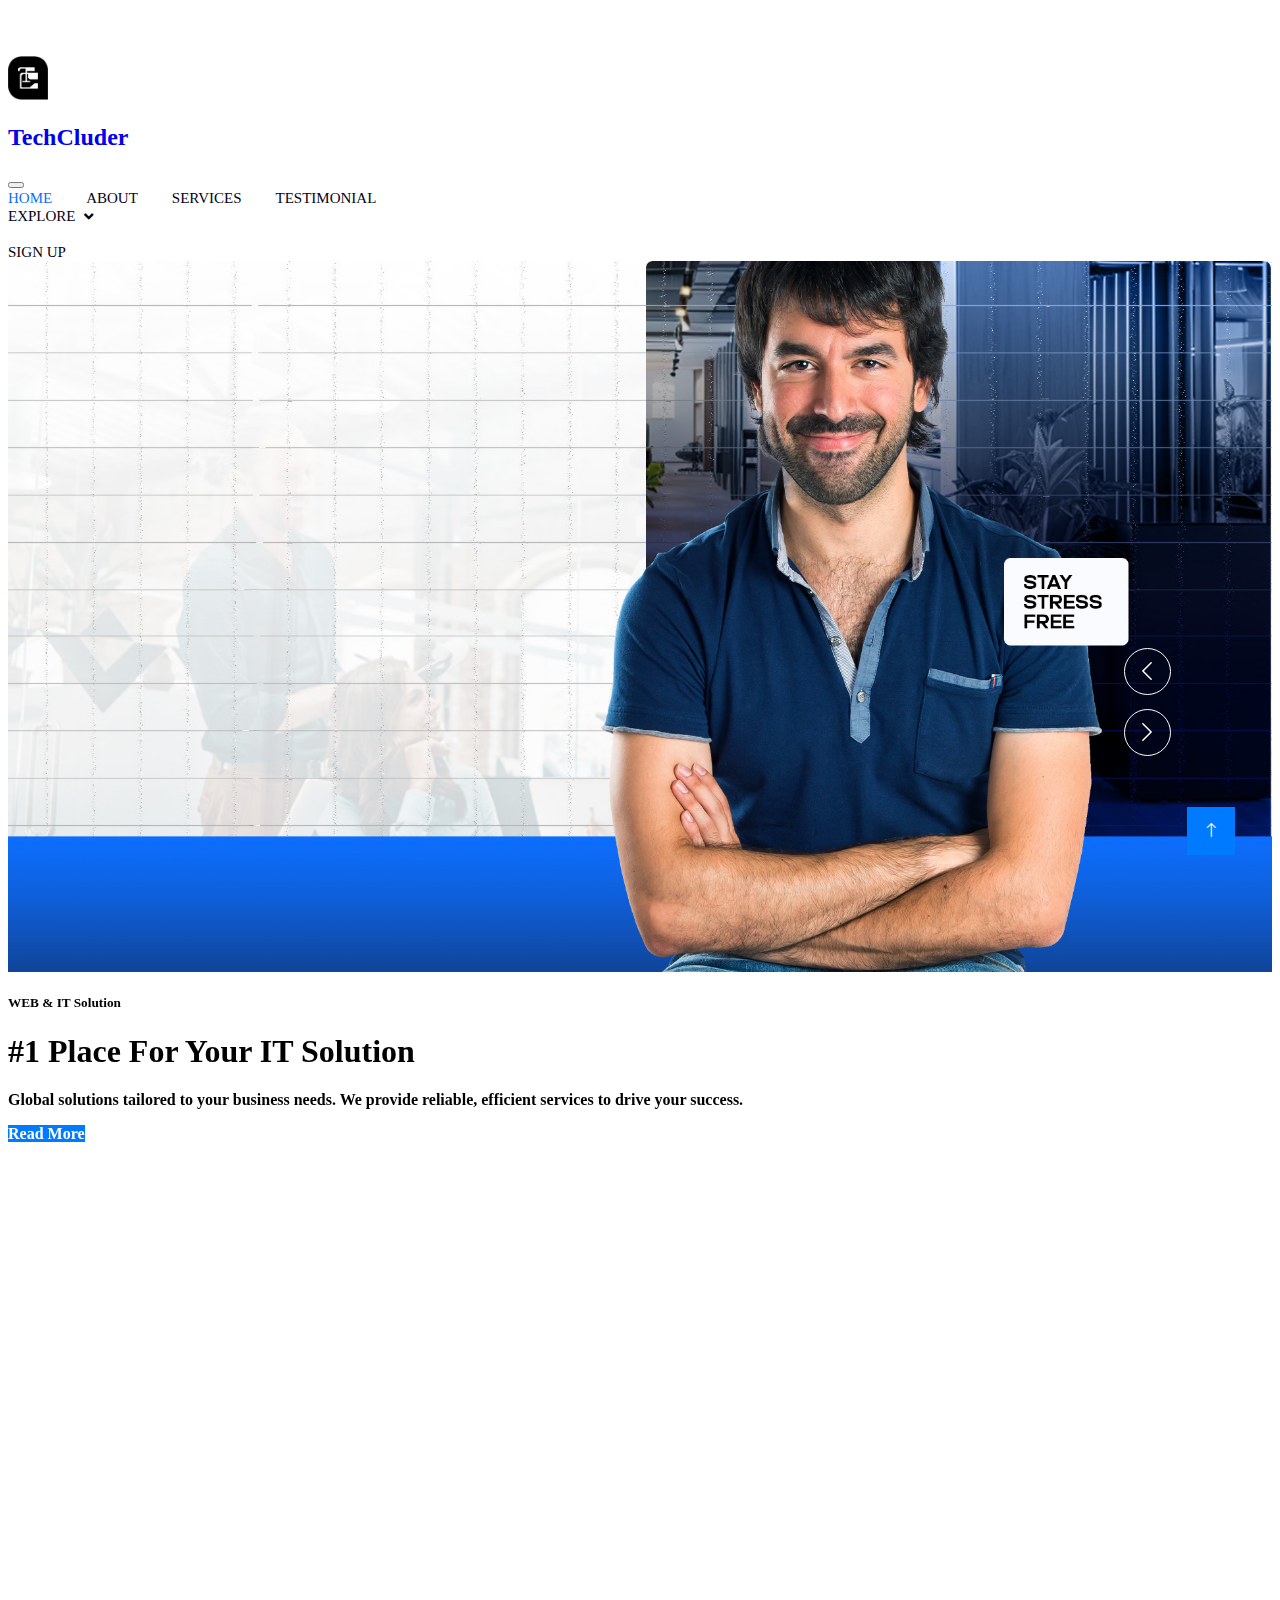
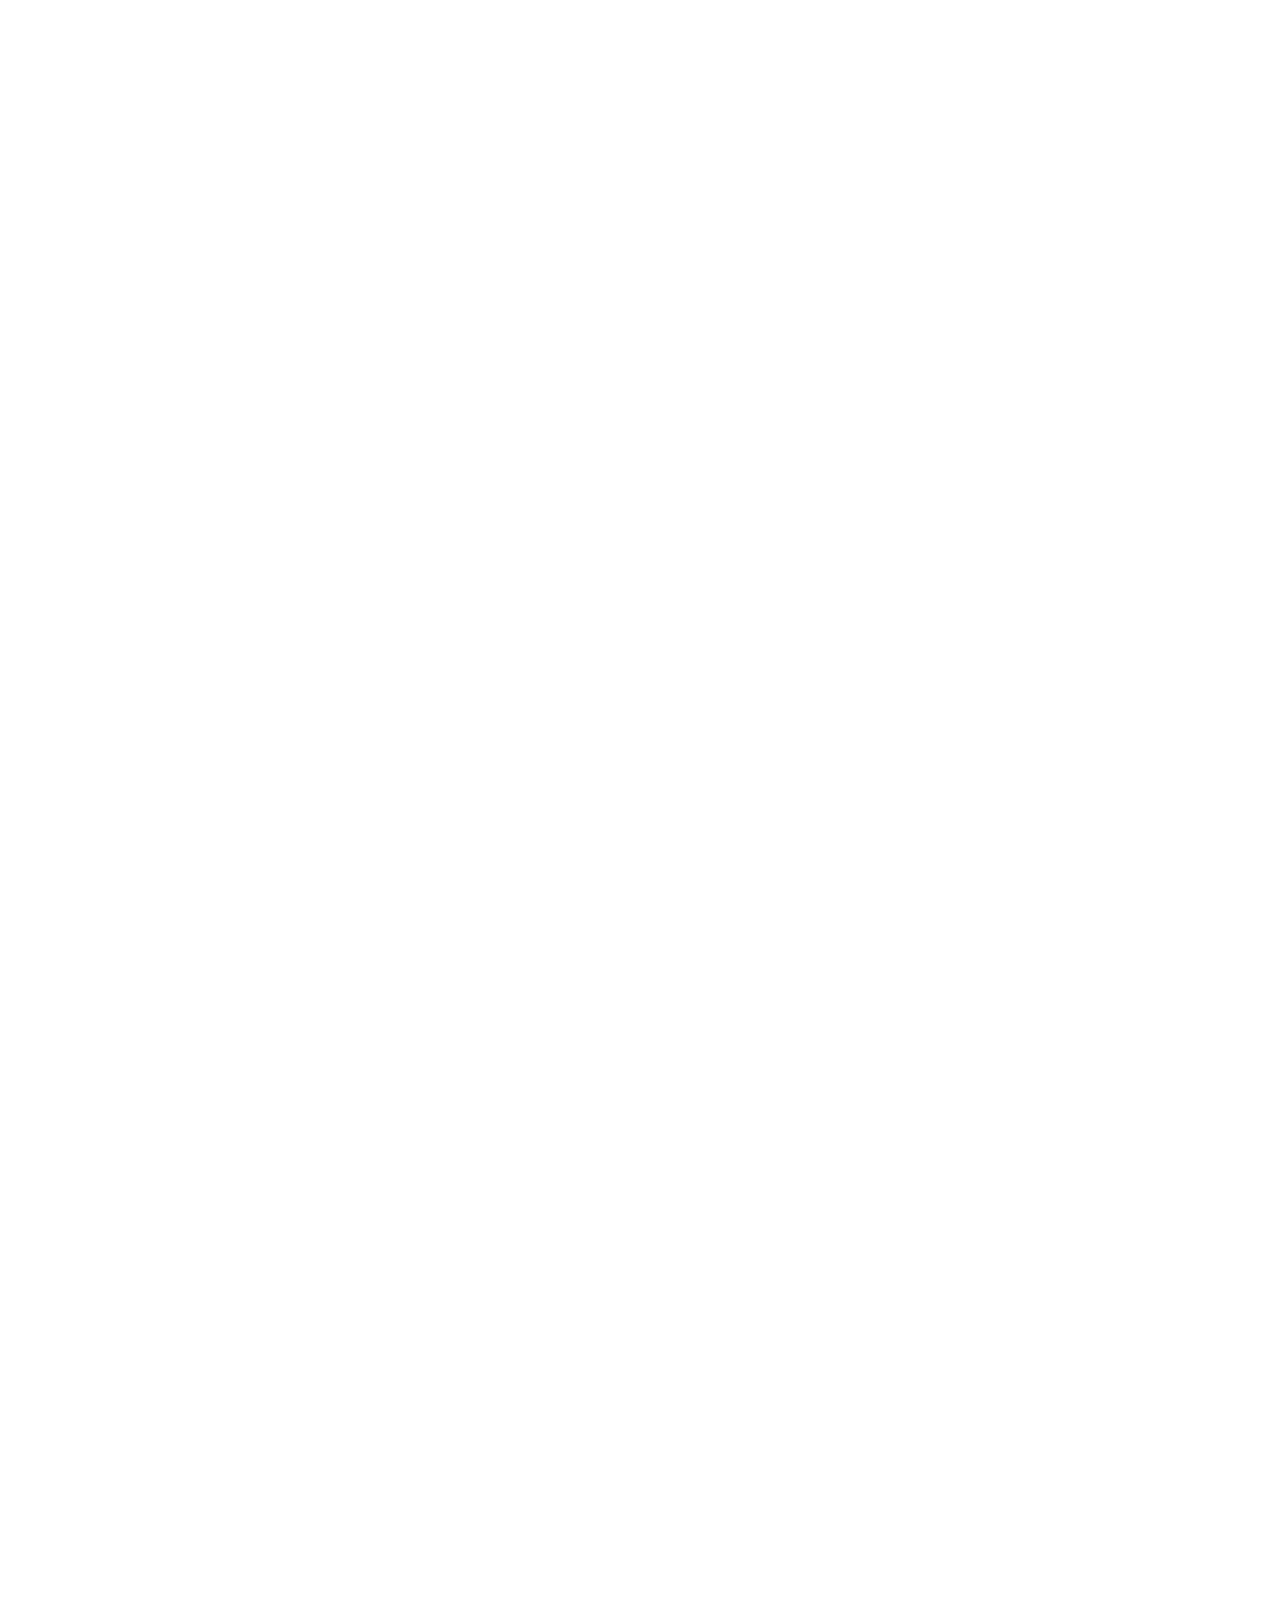
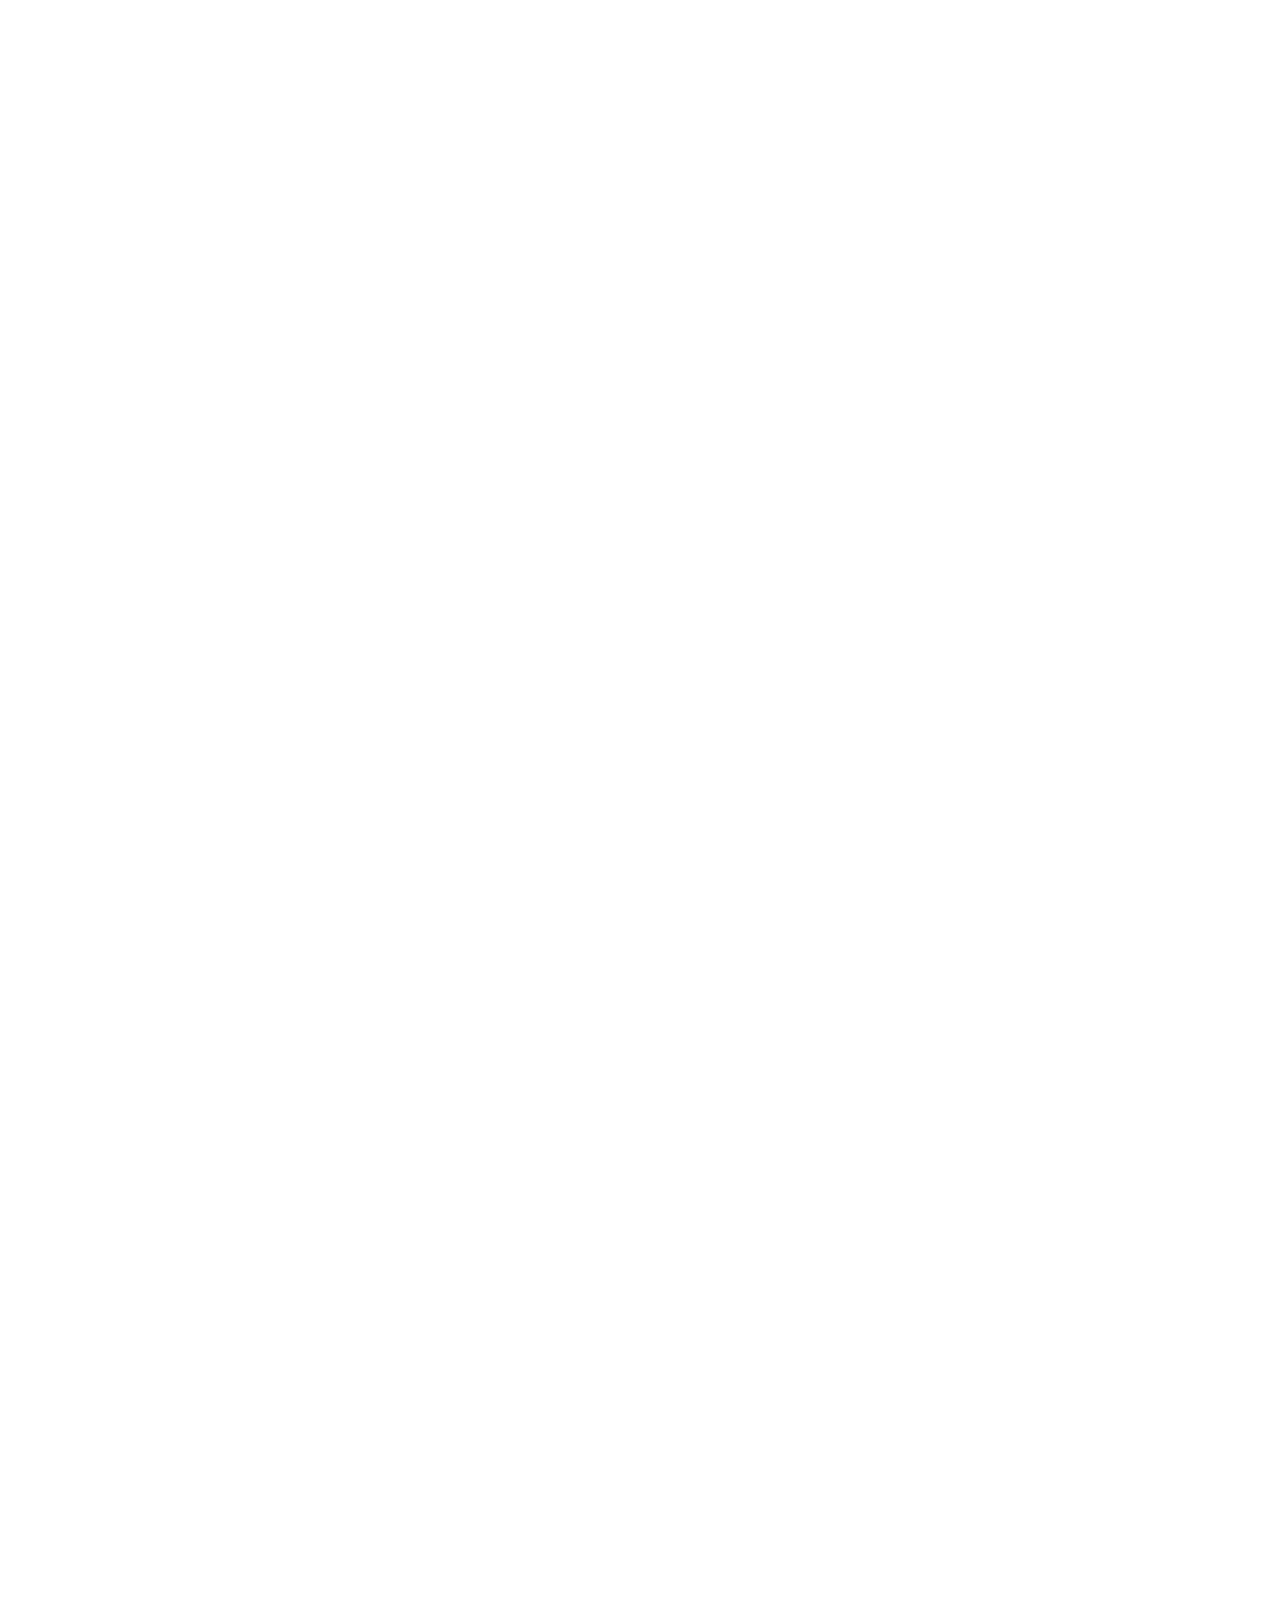
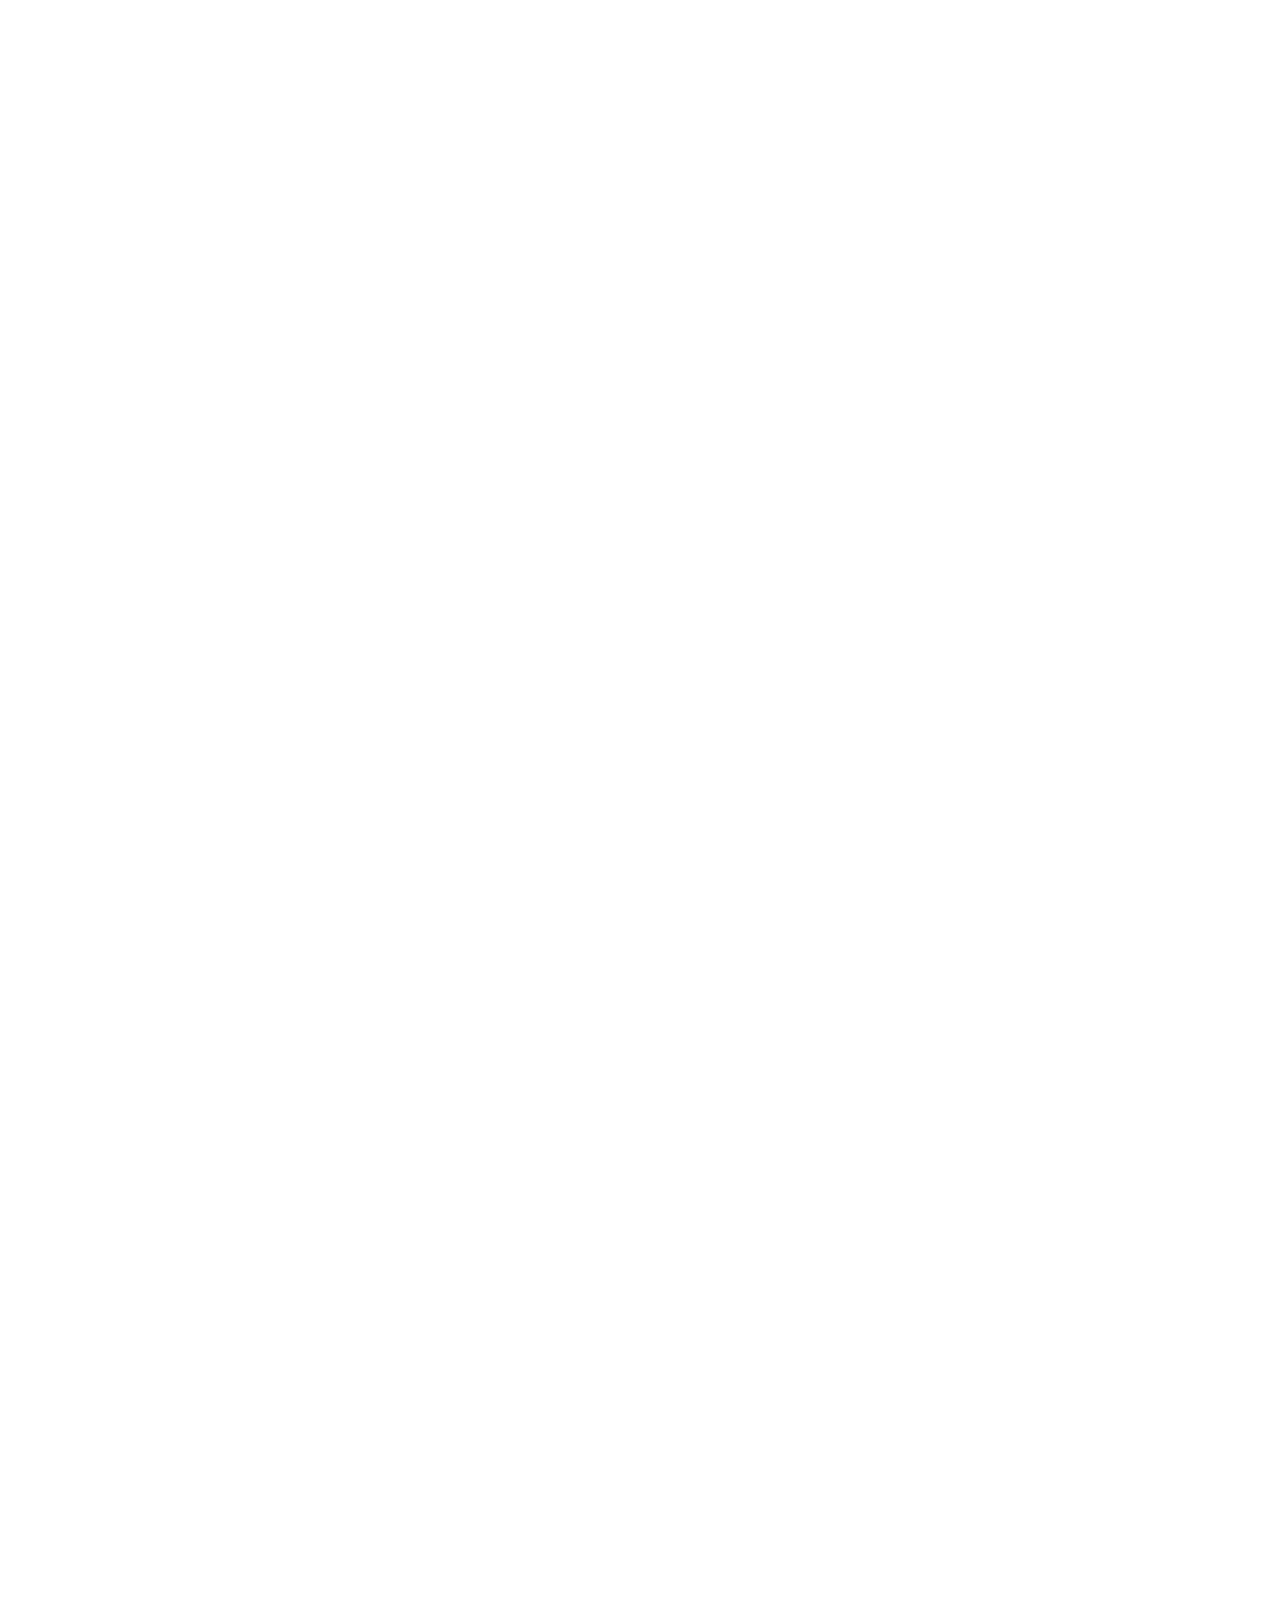
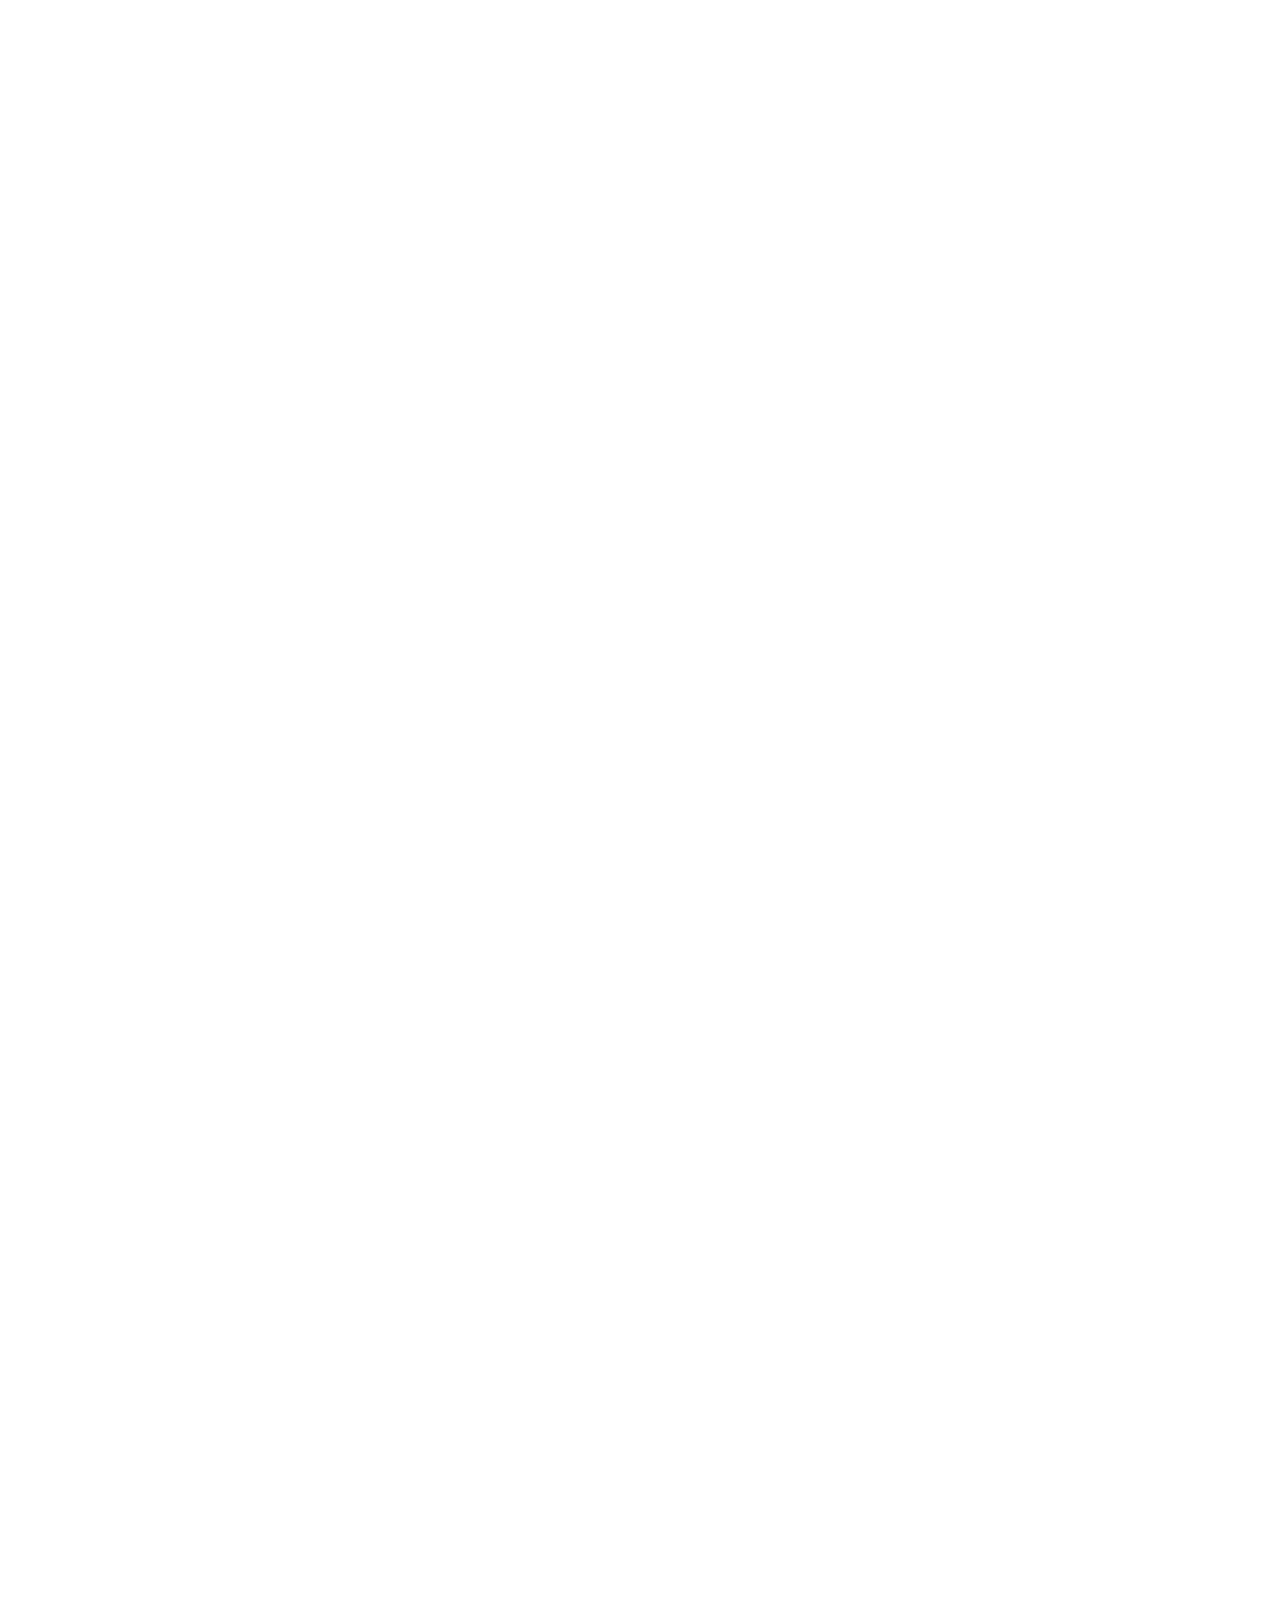
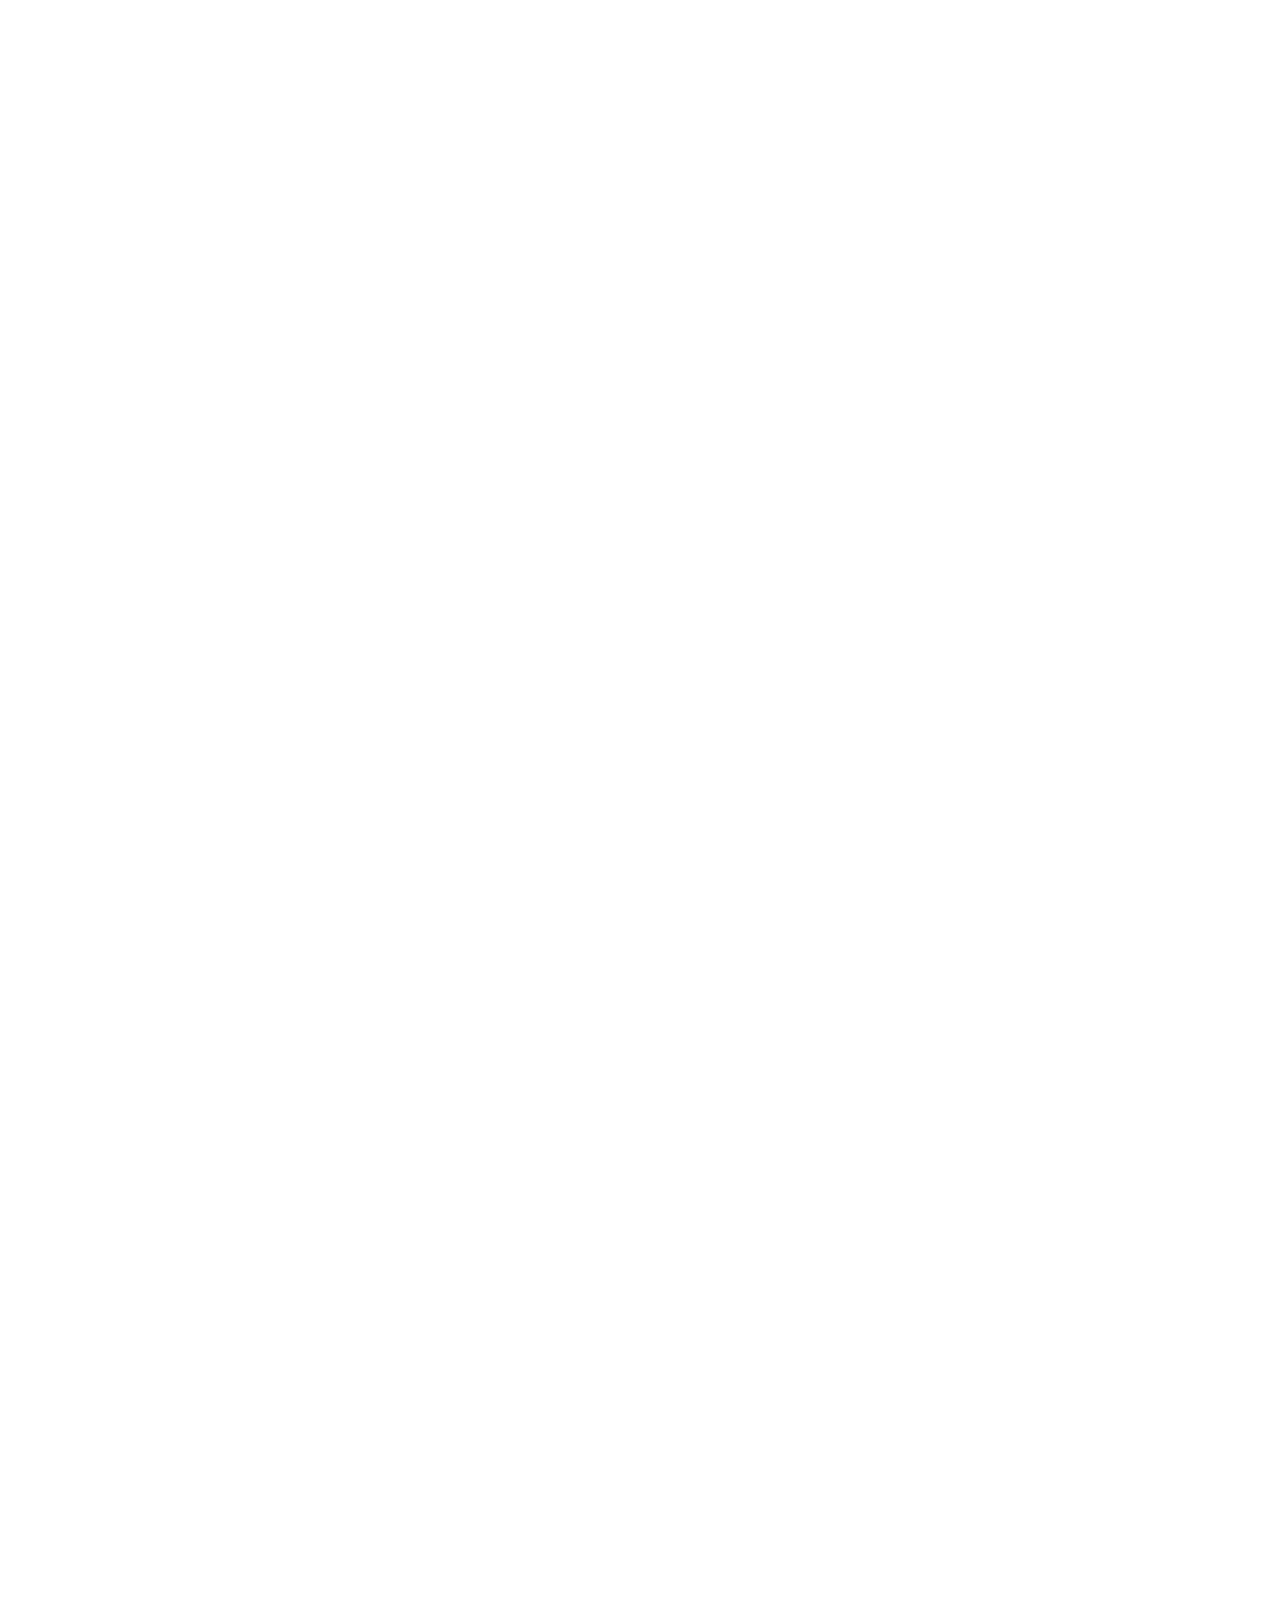
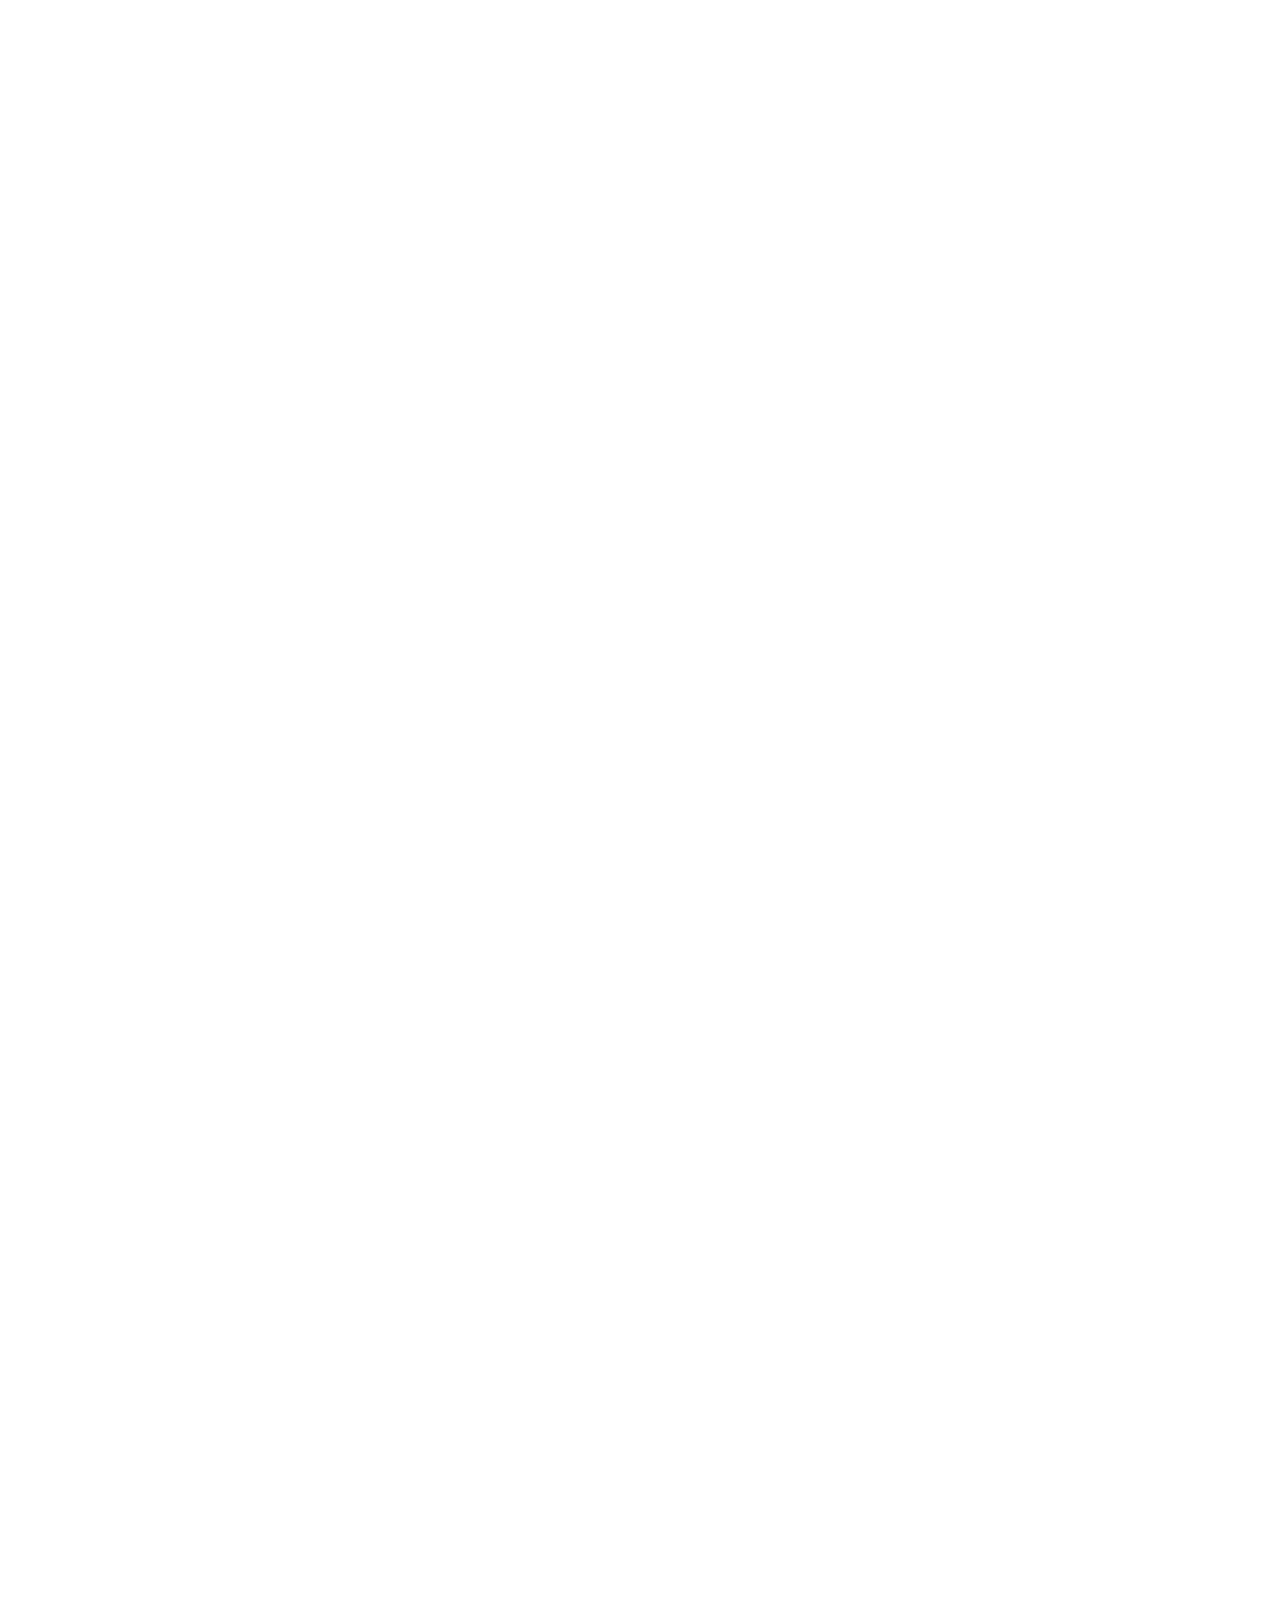
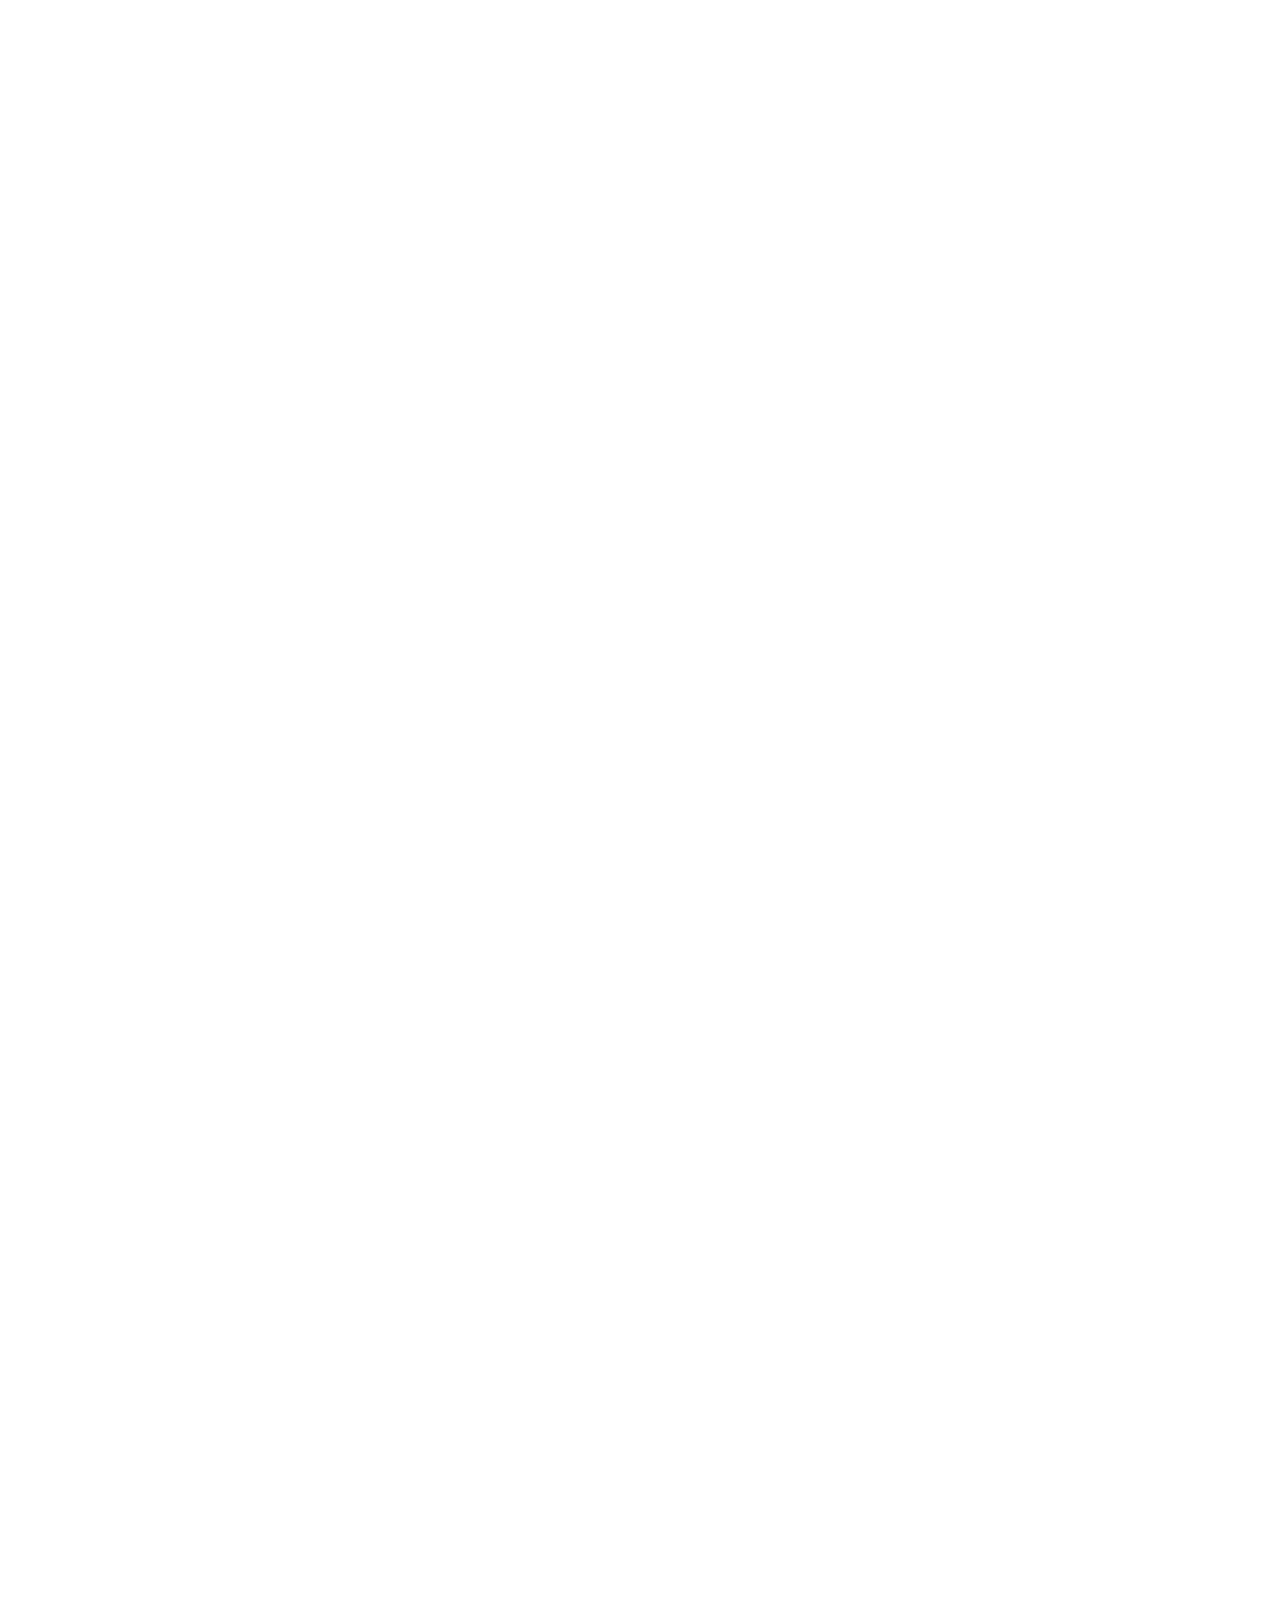
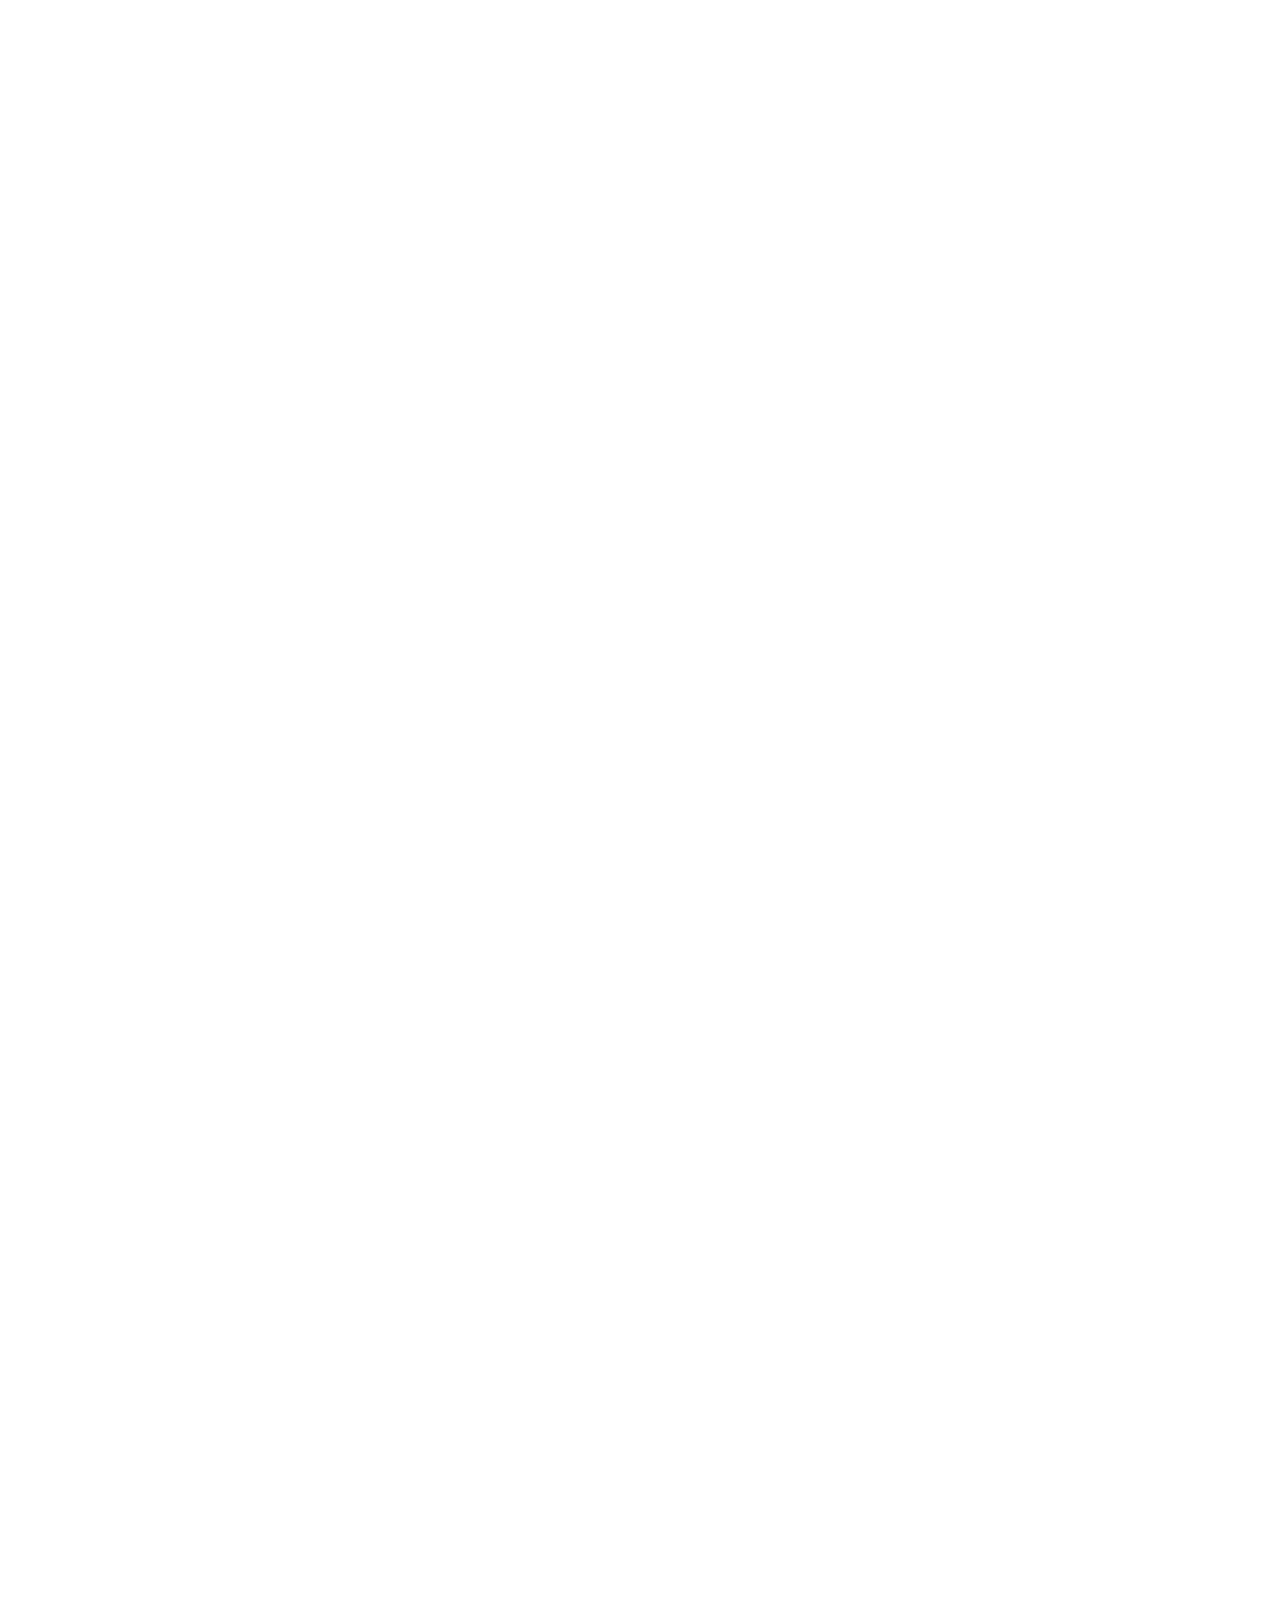
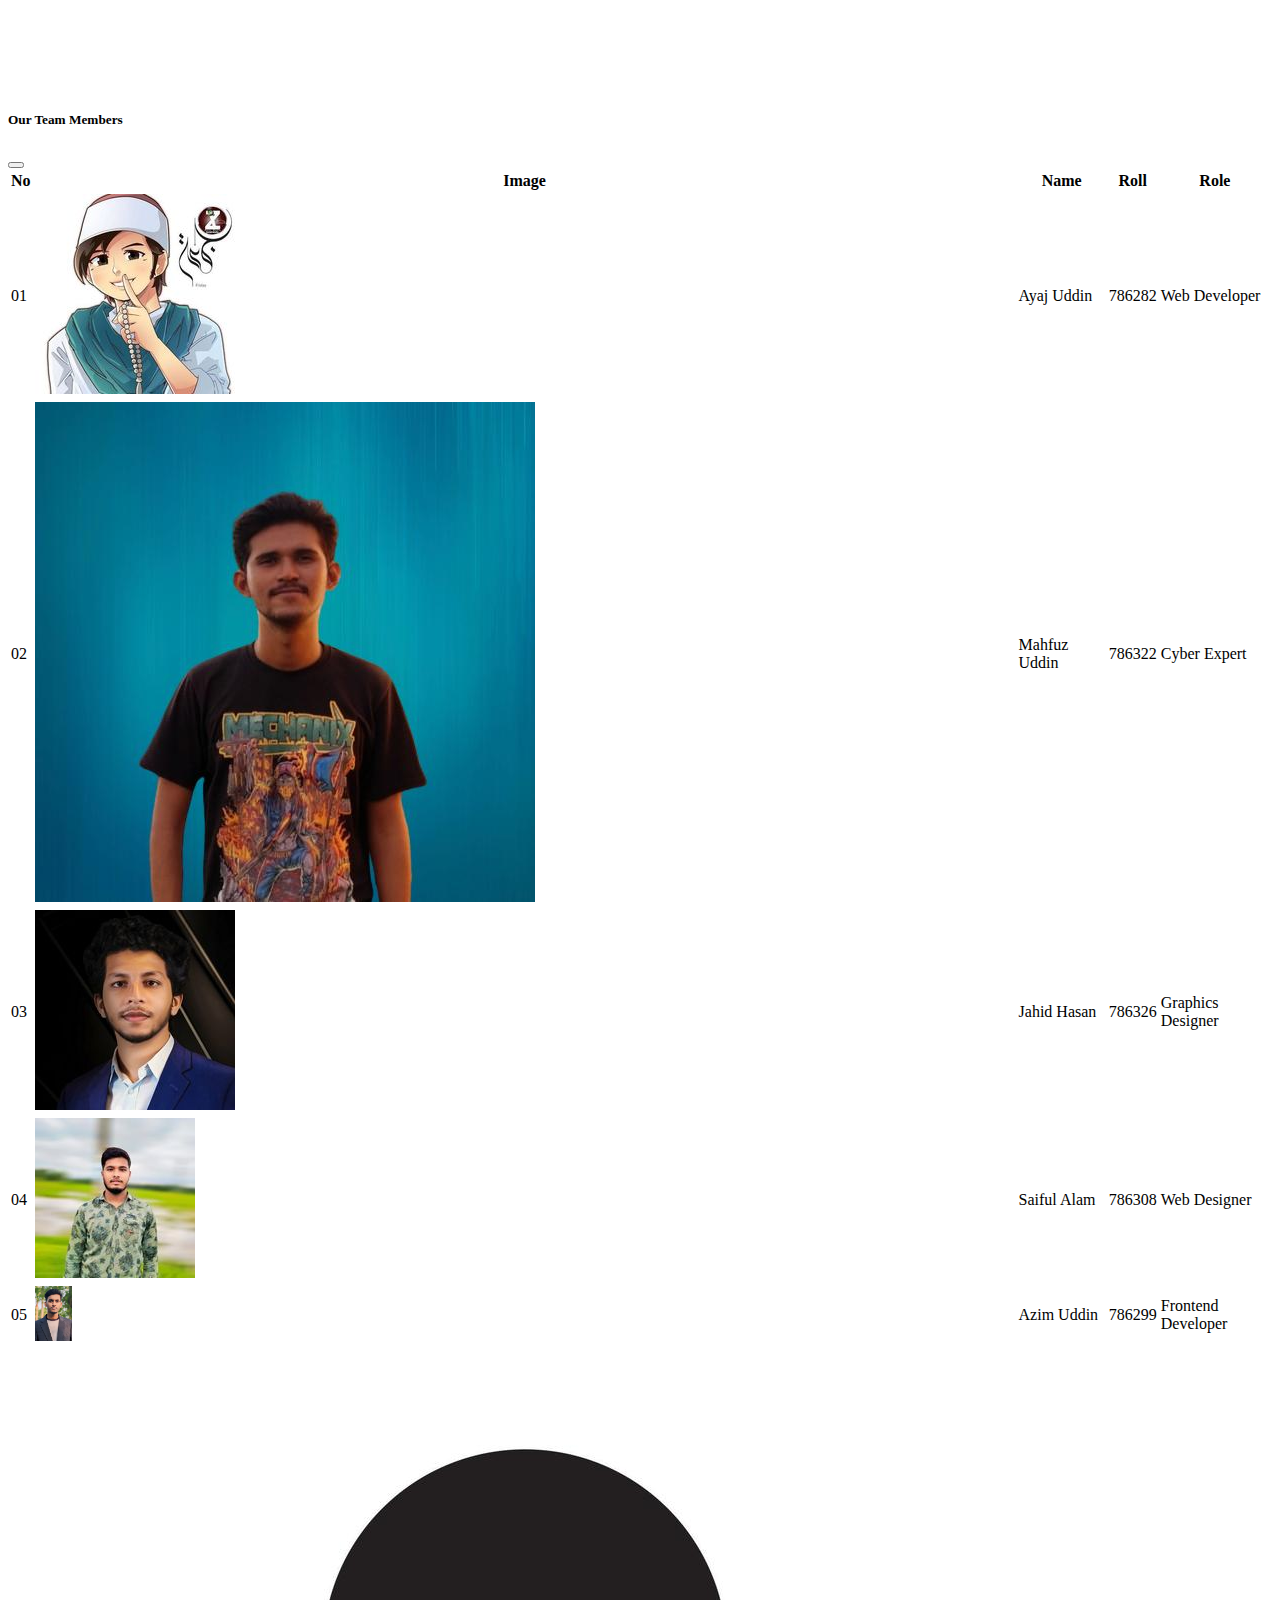
==== index.html @ ec36b5ee "updated" ====
<!DOCTYPE html>
<html lang="en">
  <head>
    <meta charset="utf-8" />
    <title>TechCluder - Corporate Website</title>
    <meta content="width=device-width, initial-scale=1.0" name="viewport" />
    <meta content="html, css, bootstrap5, javascript" name="keywords" />
    <meta
      content="this is a simple website for our semester final"
      name="description"
    />

    <!-- Favicon -->
    <link href="./assets/img/techcluderlogopng.png" rel="icon" />

    <!-- Google Web Fonts -->
    <link rel="preconnect" href="https://fonts.googleapis.com" />
    <link rel="preconnect" href="https://fonts.gstatic.com" crossorigin />
    <link
      href="https://fonts.googleapis.com/css2?family=Inter:wght@400;600&family=Roboto:wght@500;700&display=swap"
      rel="stylesheet"
    />

    <!-- Icon Font Stylesheet -->
    <link
      href="https://cdnjs.cloudflare.com/ajax/libs/font-awesome/5.10.0/css/all.min.css"
      rel="stylesheet"
    />
    <link
      href="https://cdn.jsdelivr.net/npm/bootstrap-icons@1.4.1/font/bootstrap-icons.css"
      rel="stylesheet"
    />

    <!-- Libraries Stylesheet -->
    <link href="./assets/lib/animate/animate.min.css" rel="stylesheet" />
    <link
      href="./assets/lib/owlcarousel/assets/owl.carousel.min.css"
      rel="stylesheet"
    />

    <!-- Bootstrap Stylesheet -->
    <link
      rel="stylesheet"
      href="https://cdnjs.cloudflare.com/ajax/libs/bootstrap/5.0.1/css/bootstrap.min.css"
      integrity="sha512-Ez0cGzNzHR1tYAv56860NLspgUGuQw16GiOOp/I2LuTmpSK9xDXlgJz3XN4cnpXWDmkNBKXR/VDMTCnAaEooxA=="
      crossorigin="anonymous"
      referrerpolicy="no-referrer"
    />

    <!-- Template Stylesheet -->
    <link href="./style.css" rel="stylesheet" />
  </head>

  <body>
    <!-- ==================== Starting the spinner ==================== -->
    <div
      id="spinner"
      class="show bg-white position-fixed translate-middle w-100 vh-100 top-50 start-50 d-flex align-items-center justify-content-center"
    >
      <div
        class="spinner-grow text-primary"
        style="width: 3rem; height: 3rem"
        role="status"
      >
        <span class="sr-only">Loading...</span>
      </div>
    </div>
    <!-- ==================== Ending the spinner ==================== -->

    <!-- ==================== Starting the navbar section ==================== -->
    <nav
      class="navbar navbar-expand-lg bg-white navbar-light shadow border-top border-5 border-primary sticky-top p-0"
    >
      <a
        href="index.html"
        class="navbar-brand bg-primary d-flex align-items-center px-4 px-lg-5 gap-3"
      >
        <img
          src="./assets/img/techcluderlogopng.png"
          class="img-fluid d-none d-lg-block"
          alt=""
          style="width: 40px"
        />
        <h2 class="text-white">TechCluder</h2>
      </a>
      <button
        type="button"
        class="navbar-toggler me-4"
        data-bs-toggle="collapse"
        data-bs-target="#navbarCollapse"
      >
        <span class="navbar-toggler-icon"></span>
      </button>
      <div class="collapse navbar-collapse" id="navbarCollapse">
        <div class="navbar-nav ms-auto p-4 p-lg-0">
          <a href="#" class="nav-item nav-link active">Home</a>
          <a href="#about" class="nav-item nav-link">About</a>
          <a href="#service" class="nav-item nav-link">Services</a>
          <a href="#testimonial" class="nav-item nav-link">Testimonial</a>
          <div class="nav-item dropdown">
            <a
              href="#"
              class="nav-link dropdown-toggle"
              data-bs-toggle="dropdown"
              >EXPLORE</a
            >
            <div class="dropdown-menu fade-up m-0">
              <a href="#price" class="dropdown-item">Pricing Plan</a>
              <a href="#feature" class="dropdown-item">Features</a>
              <a href="#quote" class="dropdown-item">Free Quote</a>
              <a href="#team" class="dropdown-item">Our Team</a>
            </div>
          </div>
          <a
            href="./assets/views/login.html"
            class="nav-item nav-link text-primary"
            >Sign Up</a
          >
        </div>
      </div>
    </nav>
    <!-- ==================== Ending the navbar section ==================== -->

    <!-- ==================== Starting the hero section ==================== -->
    <div class="container-fluid p-0 pb-5">
      <div class="owl-carousel header-carousel position-relative mb-5">
        <div class="owl-carousel-item position-relative">
          <img class="img-fluid" src="./assets/img/carousel-1.jpg" alt="" />
          <div
            class="position-absolute top-0 start-0 w-100 h-100 d-flex align-items-center"
          >
            <div class="container">
              <div class="row justify-content-start">
                <div class="col-10 col-lg-8">
                  <h5
                    class="text-uppercase mb-3 animated slideInDown"
                  >
                    WEB & IT Solution
                  </h5>
                  <h1
                    class="display-3 animated slideInDown mb-4 fw-bold"
                  >
                    #1 Place For Your
                    <span class="text-primary">IT</span> Solution
                  </h1>
                  <p class="fs-5 fw-medium mb-4 pb-2">
                    Global solutions tailored to your business needs. We provide
                    reliable, efficient services to drive your success.
                  </p>
                  <a
                    href=""
                    class="btn btn-primary py-md-3 px-md-5 me-3 animated slideInLeft"
                    >Read More</a
                  >
                  <a
                    href=""
                    class="btn btn-secondary py-md-3 px-md-5 animated slideInRight"
                    >Free Quote</a
                  >
                </div>
              </div>
            </div>
          </div>
        </div>
        <div class="owl-carousel-item position-relative">
          <img class="img-fluid" src="./assets/img/carousel-2.jpg" alt="" />
          <div
            class="position-absolute top-0 start-0 w-100 h-100 d-flex align-items-center"
            
          >
            <div class="container">
              <div class="row justify-content-start">
                <div class="col-10 col-lg-8">
                  <h5
                    class="text-uppercase mb-3 animated slideInDown"
                  >
                    WEB & IT Solution
                  </h5>
                  <h1
                    class="display-3 animated slideInDown mb-4 fw-bold"
                  >
                    #1 Place For Your
                    <span class="text-primary">Web</span> Solution
                  </h1>
                  <p class="fs-5 fw-medium mb-4 pb-2">
                    Global solutions tailored to your business needs. We provide
                    reliable, efficient services to drive your success
                  </p>
                  <a
                    href=""
                    class="btn btn-primary py-md-3 px-md-5 me-3 animated slideInLeft"
                    >Read More</a
                  >
                  <a
                    href=""
                    class="btn btn-secondary py-md-3 px-md-5 animated slideInRight"
                    >Free Quote</a
                  >
                </div>
              </div>
            </div>
          </div>
        </div>
      </div>
    </div>
    <!-- ==================== Ending the hero section ==================== -->

    <!-- ==================== Starting the about section ==================== -->
    <div class="container-fluid overflow-hidden py-5 px-lg-0" id="about">
      <div class="container about py-5 px-lg-0">
        <div class="row g-5 mx-lg-0">
          <div
            class="col-lg-6 ps-lg-0 wow fadeInLeft"
            data-wow-delay="0.1s"
            style="min-height: 400px"
          >
            <div class="position-relative h-100">
              <img
                class="position-absolute img-fluid w-100 h-100"
                src="./assets/img/about.jpg"
                alt=""
              />
            </div>
          </div>
          <div class="col-lg-6 about-text wow fadeInUp" data-wow-delay="0.3s">
            <h6 class="text-secondary text-uppercase mb-3">About Us</h6>
            <h1 class="mb-5">Quick Web and IT Solutions</h1>
            <p class="mb-5">
              We deliver fast, reliable, and customized IT solutions to help
              businesses of all sizes thrive in the digital landscape. With a
              global client base and a team of experienced professionals, we
              ensure that your digital infrastructure is robust, secure, and
              always up-to-date.
            </p>
            <div class="row g-4 mb-5">
              <div class="col-sm-6 wow fadeIn" data-wow-delay="0.5s">
                <i class="fa fa-globe fa-3x text-primary mb-3"></i>
                <h5>Global Coverage</h5>
                <p class="m-0">
                  Serving clients across 20+ countries with round-the-clock
                  support, ensuring seamless IT solutions wherever you are.
                </p>
              </div>
              <div class="col-sm-6 wow fadeIn" data-wow-delay="0.7s">
                <i class="fa fa-business-time fa-3x text-primary mb-3"></i>
                <h5>On Time Delivery</h5>
                <p class="m-0">
                  Our project management and delivery approach guarantee that we
                  meet every deadline, so your business never skips a beat.
                </p>
              </div>
            </div>
            <a href="" class="btn btn-primary py-3 px-5">Explore More</a>
          </div>
        </div>
      </div>
    </div>
    <!-- ==================== Ending the about section ==================== -->

    <!-- ==================== Starting the facts section ==================== -->
    <div class="container-xxl py-5" id="fact">
      <div class="container py-5">
        <div class="row g-5">
          <div class="col-lg-6 wow fadeInUp" data-wow-delay="0.1s">
            <h6 class="text-secondary text-uppercase mb-3">Some Facts</h6>
            <h1 class="mb-5">#1 Place To Manage All Of Your Projects</h1>
            <p class="mb-5">
              From initial consultation to ongoing support, we offer end-to-end
              project management tailored to your business needs. Join hundreds
              of satisfied clients who trust us to bring their ideas to life.
            </p>
            <div class="d-flex align-items-center">
              <i
                class="fa fa-headphones fa-2x flex-shrink-0 bg-primary p-3 text-white"
              ></i>
              <div class="ps-4">
                <h6>Call for any query!</h6>
                <h3 class="text-primary m-0">+880 9638-150330</h3>
              </div>
            </div>
          </div>
          <div class="col-lg-6">
            <div class="row g-4 align-items-center">
              <div class="col-sm-6">
                <div
                  class="bg-primary p-4 mb-4 wow fadeIn"
                  data-wow-delay="0.3s"
                >
                  <i class="fa fa-users fa-2x text-white mb-3"></i>
                  <h2 class="text-white mb-2" data-toggle="counter-up">1234</h2>
                  <p class="text-white mb-0">Happy Clients</p>
                </div>
                <div class="bg-secondary p-4 wow fadeIn" data-wow-delay="0.5s">
                  <i class="fa fa-ship fa-2x text-white mb-3"></i>
                  <h2 class="text-white mb-2" data-toggle="counter-up">1234</h2>
                  <p class="text-white mb-0">Complete Projects</p>
                </div>
              </div>
              <div class="col-sm-6">
                <div class="bg-success p-4 wow fadeIn" data-wow-delay="0.7s">
                  <i class="fa fa-star fa-2x text-white mb-3"></i>
                  <h2 class="text-white mb-2" data-toggle="counter-up">1234</h2>
                  <p class="text-white mb-0">Customer Reviews</p>
                </div>
              </div>
            </div>
          </div>
        </div>
      </div>
    </div>
    <!-- ==================== Ending the facts section ==================== -->

    <!-- ==================== Starting the services section ==================== -->
    <div class="container-xxl py-5" id="service">
      <div class="container py-5">
        <div class="text-center wow fadeInUp" data-wow-delay="0.1s">
          <h6 class="text-secondary text-uppercase">Our Services</h6>
          <h1 class="mb-5">Explore Our Services</h1>
        </div>
        <div class="row g-4">
          <div class="col-md-6 col-lg-4 wow fadeInUp" data-wow-delay="0.3s">
            <div class="service-item p-4">
              <div class="overflow-hidden mb-4">
                <img
                  class="img-fluid"
                  src="./assets/img/service-1.jpg"
                  alt=""
                />
              </div>
              <h4 class="mb-3">Web Development</h4>
              <p>
                We design responsive, user-friendly websites tailored to enhance
                your online presence and engage your audience.
              </p>
              <a class="btn-slide mt-2" href=""
                ><i class="fa fa-arrow-right"></i><span>Read More</span></a
              >
            </div>
          </div>
          <div class="col-md-6 col-lg-4 wow fadeInUp" data-wow-delay="0.5s">
            <div class="service-item p-4">
              <div class="overflow-hidden mb-4">
                <img
                  class="img-fluid"
                  src="./assets/img/service-2.jpg"
                  alt=""
                />
              </div>
              <h4 class="mb-3">Cyber Security</h4>
              <p>
                Protect your data and business operations with our cutting-edge
                cybersecurity solutions, tailored to meet your security.
              </p>
              <a class="btn-slide mt-2" href=""
                ><i class="fa fa-arrow-right"></i><span>Read More</span></a
              >
            </div>
          </div>
          <div class="col-md-6 col-lg-4 wow fadeInUp" data-wow-delay="0.7s">
            <div class="service-item p-4">
              <div class="overflow-hidden mb-4">
                <img
                  class="img-fluid"
                  src="./assets/img/service-3.jpg"
                  alt=""
                />
              </div>
              <h4 class="mb-3">Social Marketing</h4>
              <p>
                Reach a wider audience and boost brand engagement with strategic
                social media marketing services.
              </p>
              <a class="btn-slide mt-2" href=""
                ><i class="fa fa-arrow-right"></i><span>Read More</span></a
              >
            </div>
          </div>
          <div class="col-md-6 col-lg-4 wow fadeInUp" data-wow-delay="0.3s">
            <div class="service-item p-4">
              <div class="overflow-hidden mb-4">
                <img
                  class="img-fluid"
                  src="./assets/img/service-4.jpg"
                  alt=""
                />
              </div>
              <h4 class="mb-3">Content Writting</h4>
              <p>
                Our skilled writers craft SEO-optimized content that
                communicates your brand's value and drives results.
              </p>
              <a class="btn-slide mt-2" href=""
                ><i class="fa fa-arrow-right"></i><span>Read More</span></a
              >
            </div>
          </div>
          <div class="col-md-6 col-lg-4 wow fadeInUp" data-wow-delay="0.5s">
            <div class="service-item p-4">
              <div class="overflow-hidden mb-4">
                <img
                  class="img-fluid h-50"
                  src="./assets/img/service-5.jpg"
                  alt=""
                />
              </div>
              <h4 class="mb-3">Grapics Design</h4>
              <p>
                Stand out with custom graphics and branding materials that
                capture the essence of your business.
              </p>
              <a class="btn-slide mt-2" href=""
                ><i class="fa fa-arrow-right"></i><span>Read More</span></a
              >
            </div>
          </div>
          <div class="col-md-6 col-lg-4 wow fadeInUp" data-wow-delay="0.7s">
            <div class="service-item p-4">
              <div class="overflow-hidden mb-4">
                <img
                  class="img-fluid"
                  src="./assets/img/service-6.jpg"
                  alt=""
                />
              </div>
              <h4 class="mb-3">Problem Solving</h4>
              <p>
                Get expert assistance in resolving technical issues and
                optimizing processes to ensure smooth business operations.
              </p>
              <a class="btn-slide mt-2" href=""
                ><i class="fa fa-arrow-right"></i><span>Read More</span></a
              >
            </div>
          </div>
        </div>
      </div>
    </div>
    <!-- ==================== Ending the services section ==================== -->

    <!-- ==================== Starting the feature section ==================== -->
    <div class="container-fluid overflow-hidden py-5 px-lg-0" id="feature">
      <div class="container feature py-5 px-lg-0">
        <div class="row g-5 mx-lg-0">
          <div class="col-lg-6 feature-text wow fadeInUp" data-wow-delay="0.1s">
            <h6 class="text-secondary text-uppercase mb-3">Our Features</h6>
            <h1 class="mb-5">We Are Trusted IT Company Since 2023</h1>
            <div class="d-flex mb-5 wow fadeInUp" data-wow-delay="0.3s">
              <i class="fa fa-globe text-primary fa-3x flex-shrink-0"></i>
              <div class="ms-4">
                <h5>Worldwide Service</h5>
                <p class="mb-0">
                  Expanding your reach with global expertise. We ensure reliable
                  and efficient web solutions for businesses everywhere.
                </p>
              </div>
            </div>
            <div class="d-flex mb-5 wow fadeIn" data-wow-delay="0.5s">
              <i
                class="fa fa-business-time fa-3x text-primary flex-shrink-0"
              ></i>
              <div class="ms-4">
                <h5>On Time Delivery</h5>
                <p class="mb-0">
                  Time-sensitive and dependable delivery services tailored to
                  your schedule. We prioritize your deadlines to keep your
                  business moving.
                </p>
              </div>
            </div>
            <div class="d-flex mb-0 wow fadeInUp" data-wow-delay="0.7s">
              <i class="fa fa-headphones text-primary fa-3x flex-shrink-0"></i>
              <div class="ms-4">
                <h5>24/7 Telephone Support</h5>
                <p class="mb-0">
                  Dedicated support whenever you need it. Our team is available
                  around the clock to assist with any questions or logistics
                  needs.
                </p>
              </div>
            </div>
          </div>
          <div
            class="col-lg-6 pe-lg-0 wow fadeInRight"
            data-wow-delay="0.1s"
            style="min-height: 400px"
          >
            <div class="position-relative h-100">
              <img
                class="position-absolute img-fluid w-100 h-100"
                src="./assets/img/feature.jpg"
                style="object-fit: cover"
                alt=""
              />
            </div>
          </div>
        </div>
      </div>
    </div>
    <!-- ==================== Ending the feature section ==================== -->

    <!-- ==================== Starting the pricing section ==================== -->
    <div class="container-xxl py-5" id="price">
      <div class="container py-5">
        <div class="text-center wow fadeInUp" data-wow-delay="0.1s">
          <h6 class="text-secondary text-uppercase">Pricing Plan</h6>
          <h1 class="mb-5">Perfect Pricing Plan</h1>
        </div>
        <div class="row g-4">
          <div class="col-md-6 col-lg-4 wow fadeInUp" data-wow-delay="0.3s">
            <div class="price-item">
              <div class="border-bottom p-4 mb-4">
                <h5 class="text-primary mb-1">Basic Plan</h5>
                <h1 class="display-5 mb-0">
                  <small
                    class="align-top"
                    style="font-size: 22px; line-height: 45px"
                    >$</small
                  >49.00<small
                    class="align-bottom"
                    style="font-size: 16px; line-height: 40px"
                    >/ Month</small
                  >
                </h1>
              </div>
              <div class="p-4 pt-0">
                <p><i class="fa fa-check text-success me-3"></i>HTML5 & CSS3</p>
                <p><i class="fa fa-check text-success me-3"></i>Bootstrap v5</p>
                <p>
                  <i class="fa fa-check text-success me-3"></i>FontAwesome Icons
                </p>
                <p>
                  <i class="fa fa-check text-success me-3"></i>Responsive Layout
                </p>
                <p>
                  <i class="fa fa-check text-success me-3"></i>Cross-browser
                  Support
                </p>
                <a class="btn-slide mt-2" href=""
                  ><i class="fa fa-arrow-right"></i><span>Order Now</span></a
                >
              </div>
            </div>
          </div>
          <div class="col-md-6 col-lg-4 wow fadeInUp" data-wow-delay="0.5s">
            <div class="price-item">
              <div class="border-bottom p-4 mb-4">
                <h5 class="text-primary mb-1">Standard Plan</h5>
                <h1 class="display-5 mb-0">
                  <small
                    class="align-top"
                    style="font-size: 22px; line-height: 45px"
                    >$</small
                  >99.00<small
                    class="align-bottom"
                    style="font-size: 16px; line-height: 40px"
                    >/ Month</small
                  >
                </h1>
              </div>
              <div class="p-4 pt-0">
                <p><i class="fa fa-check text-success me-3"></i>HTML5 & CSS3</p>
                <p><i class="fa fa-check text-success me-3"></i>Bootstrap v5</p>
                <p>
                  <i class="fa fa-check text-success me-3"></i>FontAwesome Icons
                </p>
                <p>
                  <i class="fa fa-check text-success me-3"></i>Responsive Layout
                </p>
                <p>
                  <i class="fa fa-check text-success me-3"></i>Cross-browser
                  Support
                </p>
                <a class="btn-slide mt-2" href=""
                  ><i class="fa fa-arrow-right"></i><span>Order Now</span></a
                >
              </div>
            </div>
          </div>
          <div class="col-md-6 col-lg-4 wow fadeInUp" data-wow-delay="0.7s">
            <div class="price-item">
              <div class="border-bottom p-4 mb-4">
                <h5 class="text-primary mb-1">Advanced Plan</h5>
                <h1 class="display-5 mb-0">
                  <small
                    class="align-top"
                    style="font-size: 22px; line-height: 45px"
                    >$</small
                  >149.00<small
                    class="align-bottom"
                    style="font-size: 16px; line-height: 40px"
                    >/ Month</small
                  >
                </h1>
              </div>
              <div class="p-4 pt-0">
                <p><i class="fa fa-check text-success me-3"></i>HTML5 & CSS3</p>
                <p><i class="fa fa-check text-success me-3"></i>Bootstrap v5</p>
                <p>
                  <i class="fa fa-check text-success me-3"></i>FontAwesome Icons
                </p>
                <p>
                  <i class="fa fa-check text-success me-3"></i>Responsive Layout
                </p>
                <p>
                  <i class="fa fa-check text-success me-3"></i>Cross-browser
                  Support
                </p>
                <a class="btn-slide mt-2" href=""
                  ><i class="fa fa-arrow-right"></i><span>Order Now</span></a
                >
              </div>
            </div>
          </div>
        </div>
      </div>
    </div>
    <!-- ==================== Ending the pricing section ==================== -->

    <!-- ==================== Starting the quote section ==================== -->
    <div class="container-xxl py-5" id="quote">
      <div class="container py-5">
        <div class="row g-5 align-items-center">
          <div class="col-lg-5 wow fadeInUp" data-wow-delay="0.1s">
            <h6 class="text-secondary text-uppercase mb-3">Get A Quote</h6>
            <h1 class="mb-5">Request A Free Qoute!</h1>
            <p class="mb-5">
              Ready to take your business to the next level? Get a free,
              personalized quote for our services. Let us know your project
              requirements, and we'll get back to you with a tailored solution.
            </p>
            <div class="d-flex align-items-center">
              <i
                class="fa fa-headphones fa-2x flex-shrink-0 bg-primary p-3 text-white"
              ></i>
              <div class="ps-4">
                <h6>Call for any query!</h6>
                <h3 class="text-primary m-0">+880 9638-150330</h3>
              </div>
            </div>
          </div>
          <div class="col-lg-7">
            <div
              class="bg-light text-center p-5 wow fadeIn"
              data-wow-delay="0.5s"
            >
              <form>
                <div class="row g-3">
                  <div class="col-12 col-sm-6">
                    <input
                      type="text"
                      class="form-control border-0"
                      placeholder="Your Name"
                      style="height: 55px"
                    />
                  </div>
                  <div class="col-12 col-sm-6">
                    <input
                      type="email"
                      class="form-control border-0"
                      placeholder="Your Email"
                      style="height: 55px"
                    />
                  </div>
                  <div class="col-12 col-sm-6">
                    <input
                      type="text"
                      class="form-control border-0"
                      placeholder="Your Mobile"
                      style="height: 55px"
                    />
                  </div>
                  <div class="col-12 col-sm-6">
                    <select class="form-select border-0" style="height: 55px">
                      <option selected>Select a Service</option>
                      <option value="1">Web Development</option>
                      <option value="2">Graphics Design</option>
                      <option value="3">Digital Marketing</option>
                    </select>
                  </div>
                  <div class="col-12">
                    <textarea
                      class="form-control border-0"
                      placeholder="Special Note"
                    ></textarea>
                  </div>
                  <div class="col-12">
                    <button class="btn btn-primary w-100 py-3" type="submit">
                      Submit
                    </button>
                  </div>
                </div>
              </form>
            </div>
          </div>
        </div>
      </div>
    </div>
    <!-- ==================== Ending the quote section ==================== -->

    <!-- ==================== Starting the team section ==================== -->
    <div class="container-xxl py-5" id="team">
      <div class="container py-5">
        <div class="text-center wow fadeInUp" data-wow-delay="0.1s">
          <h6 class="text-secondary text-uppercase">Our Team</h6>
          <h1 class="mb-5">Expert Team Members</h1>
        </div>
        <div class="row g-4">
          <div class="col-lg-3 col-md-6 wow fadeInUp" data-wow-delay="0.3s">
            <div class="team-item p-4">
              <div class="overflow-hidden mb-4">
                <img
                  class="img-fluid w-100"
                  src="./assets/img/team-1.png"
                  alt=""
                />
              </div>
              <h5 class="mb-0">Mahfuz Uddin</h5>
              <p>CEO & Mentor</p>
              <div class="btn-slide mt-1">
                <i class="fa fa-share"></i>
                <span>
                  <a href=""><i class="fab fa-facebook-f"></i></a>
                  <a href=""><i class="fab fa-twitter"></i></a>
                  <a href=""><i class="fab fa-instagram"></i></a>
                </span>
              </div>
            </div>
          </div>
          <div class="col-lg-3 col-md-6 wow fadeInUp" data-wow-delay="0.5s">
            <div class="team-item p-4">
              <div class="overflow-hidden mb-4">
                <img
                  class="img-fluid w-100"
                  src="./assets/img/team-2.png"
                  alt=""
                />
              </div>
              <h5 class="mb-0">Ayaj Uddin</h5>
              <p>Web Developer</p>
              <div class="btn-slide mt-1">
                <i class="fa fa-share"></i>
                <span>
                  <a href=""><i class="fab fa-facebook-f"></i></a>
                  <a href=""><i class="fab fa-twitter"></i></a>
                  <a href=""><i class="fab fa-instagram"></i></a>
                </span>
              </div>
            </div>
          </div>
          <div class="col-lg-3 col-md-6 wow fadeInUp" data-wow-delay="0.7s">
            <div class="team-item p-4">
              <div class="overflow-hidden mb-4">
                <img
                  class="img-fluid w-100"
                  src="./assets/img/team-3.jpg"
                  alt=""
                />
              </div>
              <h5 class="mb-0">Saiful Alam</h5>
              <p>UI/UX Designer</p>
              <div class="btn-slide mt-1">
                <i class="fa fa-share"></i>
                <span>
                  <a href=""><i class="fab fa-facebook-f"></i></a>
                  <a href=""><i class="fab fa-twitter"></i></a>
                  <a href=""><i class="fab fa-instagram"></i></a>
                </span>
              </div>
            </div>
          </div>
          <div class="col-lg-3 col-md-6 wow fadeInUp" data-wow-delay="0.9s">
            <div class="team-item p-4">
              <div class="overflow-hidden mb-4">
                <img
                  class="img-fluid w-100"
                  src="./assets/img/team-4.jpg"
                  alt=""
                />
              </div>
              <h5 class="mb-0">Jahidul Islam</h5>
              <p>Graphics Designer</p>
              <div class="btn-slide mt-1">
                <i class="fa fa-share"></i>
                <span>
                  <a href=""><i class="fab fa-facebook-f"></i></a>
                  <a href=""><i class="fab fa-twitter"></i></a>
                  <a href=""><i class="fab fa-instagram"></i></a>
                </span>
              </div>
            </div>
          </div>
        </div>
      </div>
    </div>
    <!-- ==================== Ending the team section ==================== -->

    <!-- ==================== Starting the testimonial section ==================== -->
    <div
      class="container-xxl py-5 wow fadeInUp"
      data-wow-delay="0.1s"
      id="testimonial"
    >
      <div class="container">
        <div class="text-center">
          <h6 class="text-secondary text-uppercase">Testimonial</h6>
          <h1 class="mb-0">Our Clients Say!</h1>
        </div>
        <div
          class="owl-carousel testimonial-carousel wow fadeInUp"
          data-wow-delay="0.1s"
        >
          <div class="testimonial-item p-4 my-5">
            <i
              class="fa fa-quote-right fa-3x text-light position-absolute top-0 end-0 mt-n3 me-4"
            ></i>
            <div class="d-flex align-items-end mb-4">
              <img
                class="img-fluid flex-shrink-0"
                src="./assets/img/testimonial-1.jpg"
                style="width: 80px; height: 80px"
              />
              <div class="ms-4">
                <h5 class="mb-1">Jenni</h5>
                <p class="m-0">CEO of Brain Station 23</p>
              </div>
            </div>
            <p class="mb-0">
              Their team transformed my website and improved our online presence
              dramatically. Couldn't be happier with the results!
            </p>
          </div>
          <div class="testimonial-item p-4 my-5">
            <i
              class="fa fa-quote-right fa-3x text-light position-absolute top-0 end-0 mt-n3 me-4"
            ></i>
            <div class="d-flex align-items-end mb-4">
              <img
                class="img-fluid flex-shrink-0"
                src="./assets/img/testimonial-2.jpg"
                style="width: 80px; height: 80px"
              />
              <div class="ms-4">
                <h5 class="mb-1">John Doe</h5>
                <p class="m-0">Developer at WeDevs</p>
              </div>
            </div>
            <p class="mb-0">
              TechCluder’s cybersecurity solutions gave us peace of mind,
              knowing our data and systems are secure.
            </p>
          </div>
          <div class="testimonial-item p-4 my-5">
            <i
              class="fa fa-quote-right fa-3x text-light position-absolute top-0 end-0 mt-n3 me-4"
            ></i>
            <div class="d-flex align-items-end mb-4">
              <img
                class="img-fluid flex-shrink-0"
                src="./assets/img/testimonial-3.jpg"
                style="width: 80px; height: 80px"
              />
              <div class="ms-4">
                <h5 class="mb-1">Murk Zuckerburg</h5>
                <p class="m-0">CEO of Meta</p>
              </div>
            </div>
            <p class="mb-0">
              Efficient, professional, and always on time. We trust them for all
              our digital needs.
            </p>
          </div>
          <div class="testimonial-item p-4 my-5">
            <i
              class="fa fa-quote-right fa-3x text-light position-absolute top-0 end-0 mt-n3 me-4"
            ></i>
            <div class="d-flex align-items-end mb-4">
              <img
                class="img-fluid flex-shrink-0"
                src="./assets/img/testimonial-4.jpg"
                style="width: 80px; height: 80px"
              />
              <div class="ms-4">
                <h5 class="mb-1">Rose</h5>
                <p class="m-0">Developer at Google</p>
              </div>
            </div>
            <p class="mb-0">
              Tempor erat elitr rebum at clita. Diam dolor diam ipsum sit diam
              amet diam et eos. Clita erat ipsum et lorem et sit.
            </p>
          </div>
        </div>
      </div>
    </div>
    <!-- ==================== Ending the testimonial section ==================== -->

    <!-- ==================== Starting the footer section ==================== -->
    <div
      class="container-fluid bg-dark text-light footer pt-5 wow fadeIn"
      data-wow-delay="0.1s"
      style="margin-top: 6rem"
    >
      <div class="container py-5">
        <div class="row g-5">
          <div class="col-lg-3 col-md-6">
            <h4 class="text-light mb-4">Address</h4>
            <p class="mb-2">
              <i class="fa fa-map-marker-alt me-3"></i>123 Street, Muradpur,
              Chattogram
            </p>
            <p class="mb-2">
              <i class="fa fa-phone-alt me-3"></i>+880 9638-150330
            </p>
            <p class="mb-2">
              <i class="fa fa-envelope me-3"></i>techcluder@gmail.com
            </p>
            <div class="d-flex pt-2">
              <a class="btn btn-outline-light btn-social" href=""
                ><i class="fab fa-twitter"></i
              ></a>
              <a
                class="btn btn-outline-light btn-social"
                href="https://www.facebook.com/techcluder"
                ><i class="fab fa-facebook-f"></i
              ></a>
              <a class="btn btn-outline-light btn-social" href=""
                ><i class="fab fa-youtube"></i
              ></a>
              <a
                class="btn btn-outline-light btn-social"
                href="https://www.linkedin.com/in/tech-cluder-6bb893337"
                ><i class="fab fa-linkedin-in"></i
              ></a>
            </div>
          </div>
          <div class="col-lg-3 col-md-6">
            <h4 class="text-light mb-4">Services</h4>
            <a class="btn btn-link" href="">Web Development</a>
            <a class="btn btn-link" href="">Digital Marketing</a>
            <a class="btn btn-link" href="">Grapics Design</a>
            <a class="btn btn-link" href="">Cyber Security</a>
            <a class="btn btn-link" href="">Problem Solving</a>
          </div>
          <div class="col-lg-3 col-md-6">
            <h4 class="text-light mb-4">Quick Links</h4>
            <a class="btn btn-link" href="">About Us</a>
            <a class="btn btn-link" href="">Contact Us</a>
            <a class="btn btn-link" href="">Our Services</a>
            <a class="btn btn-link" href="">Terms & Condition</a>
            <a class="btn btn-link" href="">Support</a>
          </div>
          <div class="col-lg-3 col-md-6">
            <h4 class="text-light mb-4">Newsletter</h4>
            <p>Subscribe us to get all latest news and blogs content.</p>
            <div class="position-relative mx-auto" style="max-width: 400px">
              <input
                class="form-control border-0 w-100 py-3 ps-4 pe-5"
                type="text"
                placeholder="Your email"
              />
              <button
                type="button"
                class="btn btn-primary py-2 position-absolute top-0 end-0 mt-2 me-2"
              >
                SignUp
              </button>
            </div>
          </div>
        </div>
      </div>
      <div class="container">
        <div class="copyright">
          <div class="row">
            <div class="col-md-6 text-center text-md-start mb-3 mb-md-0">
              &copy; <a class="border-bottom" href="#">TechCluder</a>, All Right
              Reserved.
            </div>
            <div class="col-md-6 text-center text-md-end">
              Designed By
              <a
                class="border-bottom"
                target="_blank"
                href="https://ayaj-uddin.onrender.com/"
                >TechCluder</a
              >
            </div>
          </div>
        </div>
      </div>
    </div>
    <!-- ==================== Ending the footer section ==================== -->

    <!-- ==================== Starting the modal section ==================== -->
    <div
      class="modal fade"
      id="exampleModal"
      tabindex="-1"
      aria-labelledby="exampleModalLabel"
      aria-hidden="true"
    >
      <div class="modal-dialog" id="modal">
        <div class="modal-content">
          <div class="modal-header">
            <h5 class="modal-title" id="exampleModalLabel">Our Team Members</h5>
            <button
              type="button"
              class="btn-close"
              data-bs-dismiss="modal"
              aria-label="Close"
            ></button>
          </div>
          <div class="modal-body">
            <table class="table table-striped text-center">
              <thead>
                <tr>
                  <th>No</th>
                  <th>Image</th>
                  <th>Name</th>
                  <th>Roll</th>
                  <th>Role</th>
                </tr>
              </thead>
              <tbody>
                <tr>
                  <td>01</td>
                  <td class="w-25">
                    <img
                      src="././assets/img/team-2.png"
                      alt=""
                      class="img-fluid w-50"
                    />
                  </td>
                  <td>Ayaj Uddin</td>
                  <td>786282</td>
                  <td>Web Developer</td>
                </tr>
                <tr>
                  <td>02</td>
                  <td class="w-25">
                    <img
                      src="././assets/img/team-1.png"
                      alt=""
                      class="img-fluid w-50"
                    />
                  </td>
                  <td>Mahfuz Uddin</td>
                  <td>786322</td>
                  <td>Cyber Expert</td>
                </tr>
                <tr>
                  <td>03</td>
                  <td class="w-25">
                    <img
                      src="././assets/img/team-4.jpg"
                      alt=""
                      class="img-fluid w-50"
                    />
                  </td>
                  <td>Jahid Hasan</td>
                  <td>786326</td>
                  <td>Graphics Designer</td>
                </tr>
                <tr>
                  <td>04</td>
                  <td class="w-25">
                    <img
                      src="././assets/img/team-3.jpg"
                      alt=""
                      class="img-fluid w-50"
                    />
                  </td>
                  <td>Saiful Alam</td>
                  <td>786308</td>
                  <td>Web Designer</td>
                </tr>
                <tr>
                  <td>05</td>
                  <td class="w-25">
                    <img
                      src="././assets/img/team-5.jpg"
                      alt=""
                      class="img-fluid w-50"
                      style="height: 55px"
                    />
                  </td>
                  <td>Azim Uddin</td>
                  <td>786299</td>
                  <td>Frontend Developer</td>
                </tr>
                <tr>
                  <td>06</td>
                  <td class="w-25">
                    <img
                      src="././assets/img/profile-img.jpg"
                      alt=""
                      class="img-fluid w-50"
                    />
                  </td>
                  <td>Hasnat Afrin</td>
                  <td>786292</td>
                  <td>JavaScript Developer</td>
                </tr>
                <tr>
                  <td>07</td>
                  <td class="w-25">
                    <img
                      src="././assets/img/profile-img.jpg"
                      alt=""
                      class="img-fluid w-50"
                    />
                  </td>
                  <td>Kashfiya Hasnat</td>
                  <td>794653</td>
                  <td>Content Writer</td>
                </tr>
                <tr>
                  <td>08</td>
                  <td class="w-25">
                    <img
                      src="././assets/img/profile-img.jpg"
                      alt=""
                      class="img-fluid w-50"
                    />
                  </td>
                  <td>Sumaiya Nur</td>
                  <td>786294</td>
                  <td>Web Designer</td>
                </tr>
                <tr>
                  <td>09</td>
                  <td class="w-25">
                    <img
                      src="././assets/img/profile-img.jpg"
                      alt=""
                      class="img-fluid w-50"
                    />
                  </td>
                  <td>Arpo Shill</td>
                  <td>786315</td>
                  <td>Sub Member</td>
                </tr>
                <tr></tr>
              </tbody>
            </table>
          </div>
        </div>
      </div>
    </div>
    <!-- ==================== Ending the modal section ==================== -->

    <!-- Back to Top -->
    <a
      href="#"
      class="btn btn-lg btn-primary btn-lg-square rounded-0 back-to-top"
      ><i class="bi bi-arrow-up"></i
    ></a>

    <!-- JavaScript Libraries -->
    <script src="https://code.jquery.com/jquery-3.4.1.min.js"></script>
    <script src="https://cdn.jsdelivr.net/npm/bootstrap@5.0.0/dist/js/bootstrap.bundle.min.js"></script>
    <script src="./assets/lib/wow/wow.min.js"></script>
    <script src="./assets/lib/easing/easing.min.js"></script>
    <script src="./assets/lib/waypoints/waypoints.min.js"></script>
    <script src="./assets/lib/counterup/counterup.min.js"></script>
    <script src="./assets/lib/owlcarousel/owl.carousel.min.js"></script>

    <!-- Template Javascript -->
    <script src="./main.js"></script>
  </body>
</html>
---- style.css ----
/* ==================== Universal and common codes ==================== */
:root {
  --primary: #0d6efd;
  --secondary: #51cfed;
  --light: #f8f2f0;
  --dark: #060315;
}

.fw-medium {
  font-weight: 600 !important;
}

.back-to-top {
  position: fixed;
  display: none;
  right: 45px;
  bottom: 45px;
  z-index: 99;
}

a {
  text-decoration: none !important;
}

/*** Spinner ***/
#spinner {
  opacity: 0;
  visibility: hidden;
  transition: opacity 0.5s ease-out, visibility 0s linear 0.5s;
  z-index: 99999;
}

#spinner.show {
  transition: opacity 0.5s ease-out, visibility 0s linear 0s;
  visibility: visible;
  opacity: 1;
}

/*** Button ***/
.btn {
  font-weight: 600;
  transition: 0.5s;
}

.btn.btn-primary,
.btn.btn-secondary {
  color: #ffffff;
}

.btn-square {
  width: 38px;
  height: 38px;
}

.btn-sm-square {
  width: 32px;
  height: 32px;
}

.btn-lg-square {
  width: 48px;
  height: 48px;
}

.btn-square,
.btn-sm-square,
.btn-lg-square {
  padding: 0;
  display: flex;
  align-items: center;
  justify-content: center;
  font-weight: normal;
}

/* ==================== Styling the navbar section ==================== */
.navbar .dropdown-toggle::after {
  border: none;
  content: "\f107";
  font-family: "Font Awesome 5 Free";
  font-weight: 900;
  vertical-align: middle;
  margin-left: 8px;
}

.navbar-light .navbar-nav .nav-link {
  position: relative;
  margin-right: 30px;
  padding: 25px 0;
  color: #ffffff;
  font-size: 15px;
  text-transform: uppercase;
  outline: none;
}

.navbar-light .navbar-nav .nav-link:hover,
.navbar-light .navbar-nav .nav-link.active {
  color: var(--primary);
}

@media (max-width: 991.98px) {
  .navbar-light .navbar-nav .nav-link {
    margin-right: 0;
    padding: 10px 0;
  }

  .navbar-light .navbar-nav {
    border-top: 1px solid #eeeeee;
  }
}

.navbar-light .navbar-brand,
.navbar-light a.btn {
  height: 75px;
}

.navbar-light .navbar-nav .nav-link {
  color: var(--dark);
  font-weight: 500;
}

.navbar-light.sticky-top {
  top: -100px;
  transition: 0.5s;
}

@media (min-width: 992px) {
  .navbar-light .navbar-nav .nav-link::before {
    position: absolute;
    content: "";
    width: 0;
    height: 5px;
    top: -6px;
    left: 50%;
    background: #ffffff;
    transition: 0.5s;
  }

  .navbar-light .navbar-nav .nav-link:hover::before,
  .navbar-light .navbar-nav .nav-link.active::before {
    width: 100%;
    left: 0;
  }

  .navbar-light .navbar-nav .nav-link.nav-contact::before {
    display: none;
  }

  .navbar .nav-item .dropdown-menu {
    display: block;
    border: none;
    margin-top: 0;
    top: 150%;
    opacity: 0;
    visibility: hidden;
    transition: 0.5s;
  }

  .navbar .nav-item:hover .dropdown-menu {
    top: 100%;
    visibility: visible;
    transition: 0.5s;
    opacity: 1;
  }
}

/* ==================== Styling the hero section ==================== */
@media (max-width: 768px) {
  .header-carousel .owl-carousel-item {
    position: relative;
    min-height: 500px;
  }

  .header-carousel .owl-carousel-item img {
    position: absolute;
    width: 100%;
    height: 100%;
    object-fit: cover;
  }

  .header-carousel .owl-carousel-item h5,
  .header-carousel .owl-carousel-item p {
    font-size: 14px !important;
    font-weight: 400 !important;
  }

  .header-carousel .owl-carousel-item h1 {
    font-size: 30px;
    font-weight: 600;
  }
}

.header-carousel .owl-nav {
  position: absolute;
  top: 50%;
  right: 8%;
  transform: translateY(-50%);
  display: flex;
  flex-direction: column;
}

.header-carousel .owl-nav .owl-prev,
.header-carousel .owl-nav .owl-next {
  margin: 7px 0;
  width: 45px;
  height: 45px;
  display: flex;
  align-items: center;
  justify-content: center;
  color: #ffffff;
  background: transparent;
  border: 1px solid #ffffff;
  border-radius: 45px;
  font-size: 22px;
  transition: 0.5s;
}

.header-carousel .owl-nav .owl-prev:hover,
.header-carousel .owl-nav .owl-next:hover {
  background: var(--primary);
  border-color: var(--primary);
}

.page-header {
  background: linear-gradient(rgba(6, 3, 21, 0.5), rgba(6, 3, 21, 0.5)),
    url(./assets/img/carousel-1.jpg) center center no-repeat;
  background-size: cover;
}

.breadcrumb-item + .breadcrumb-item::before {
  color: var(--light);
}

/* ==================== Styling the about section ==================== */
@media (min-width: 992px) {
  .container.about {
    max-width: 100% !important;
  }

  .about-text {
    padding-right: calc(((100% - 960px) / 2) + 0.75rem);
  }
}

@media (min-width: 1200px) {
  .about-text {
    padding-right: calc(((100% - 1140px) / 2) + 0.75rem);
  }
}

@media (min-width: 1400px) {
  .about-text {
    padding-right: calc(((100% - 1320px) / 2) + 0.75rem);
  }
}

/* ==================== Styling the feature section ==================== */
@media (min-width: 992px) {
  .container.feature {
    max-width: 100% !important;
  }

  .feature-text {
    padding-left: calc(((100% - 960px) / 2) + 0.75rem);
  }
}

@media (min-width: 1200px) {
  .feature-text {
    padding-left: calc(((100% - 1140px) / 2) + 0.75rem);
  }
}

@media (min-width: 1400px) {
  .feature-text {
    padding-left: calc(((100% - 1320px) / 2) + 0.75rem);
  }
}

/* ==================== Styling the service, price and team sections together ==================== */
.service-item,
.price-item,
.team-item {
  box-shadow: 0 0 45px rgba(0, 0, 0, 0.07);
}

.service-item img,
.team-item img {
  transition: 0.5s;
}

.service-item:hover img,
.team-item:hover img {
  transform: scale(1.1);
}

.service-item a.btn-slide,
.price-item a.btn-slide,
.team-item div.btn-slide {
  position: relative;
  display: inline-block;
  overflow: hidden;
  font-size: 0;
}

.service-item a.btn-slide i,
.service-item a.btn-slide span,
.price-item a.btn-slide i,
.price-item a.btn-slide span,
.team-item div.btn-slide i,
.team-item div.btn-slide span {
  position: relative;
  height: 40px;
  padding: 0 15px;
  display: inline-flex;
  align-items: center;
  font-size: 16px;
  color: #ffffff;
  background: var(--primary);
  border-radius: 0 35px 35px 0;
  transition: 0.5s;
  z-index: 2;
}

.team-item div.btn-slide span a i {
  padding: 0 10px;
}

.team-item div.btn-slide span a:hover i {
  background: var(--secondary);
}

.service-item a.btn-slide span,
.price-item a.btn-slide span,
.team-item div.btn-slide span {
  padding-left: 0;
  left: -100%;
  z-index: 1;
}

.service-item:hover a.btn-slide i,
.price-item:hover a.btn-slide i,
.team-item:hover div.btn-slide i {
  border-radius: 0;
}

.service-item:hover a.btn-slide span,
.price-item:hover a.btn-slide span,
.team-item:hover div.btn-slide span {
  left: 0;
}

.service-item a.btn-slide:hover i,
.service-item a.btn-slide:hover span,
.price-item a.btn-slide:hover i,
.price-item a.btn-slide:hover span {
  background: var(--secondary);
}

/* ==================== Styling the testimonial section ==================== */
.testimonial-carousel .owl-item .testimonial-item {
  position: relative;
  transition: 0.5s;
}

.testimonial-carousel .owl-item.center .testimonial-item {
  box-shadow: 0 0 45px rgba(0, 0, 0, 0.08);
  animation: pulse 1s ease-out 0.5s;
}

.testimonial-carousel .owl-dots {
  display: flex;
  align-items: center;
  justify-content: center;
}

.testimonial-carousel .owl-dot {
  position: relative;
  display: inline-block;
  margin: 0 5px;
  width: 15px;
  height: 15px;
  background: var(--primary);
  border: 5px solid var(--light);
  border-radius: 15px;
  transition: 0.5s;
}

.testimonial-carousel .owl-dot.active {
  background: var(--light);
  border-color: var(--primary);
}

/* ==================== Styling the footer section ==================== */
.footer {
  background: linear-gradient(rgba(6, 3, 21, 0.5), rgba(6, 3, 21, 0.5)),
    url(./assets/img/map.png) center center no-repeat;
  background-size: cover;
}

.footer .btn.btn-social {
  margin-right: 5px;
  width: 35px;
  height: 35px;
  display: flex;
  align-items: center;
  justify-content: center;
  color: var(--light);
  border: 1px solid #ffffff;
  border-radius: 35px;
  transition: 0.3s;
}

.footer .btn.btn-social:hover {
  color: var(--primary);
}

.footer .btn.btn-link {
  display: block;
  margin-bottom: 5px;
  padding: 0;
  text-align: left;
  color: #ffffff;
  font-size: 15px;
  font-weight: normal;
  text-transform: capitalize;
  transition: 0.3s;
}

.footer .btn.btn-link::before {
  position: relative;
  content: "\f105";
  font-family: "Font Awesome 5 Free";
  font-weight: 900;
  margin-right: 10px;
}

.footer .btn.btn-link:hover {
  letter-spacing: 1px;
  box-shadow: none;
}

.footer .copyright {
  padding: 25px 0;
  font-size: 15px;
  border-top: 1px solid rgba(256, 256, 256, 0.1);
}

.footer .copyright a {
  color: var(--light);
}

.signup-form {
  max-width: 500px;
  margin: 50px auto;
  padding: 30px;
  background: #fff;
  border-radius: 10px;
  box-shadow: 0 4px 8px rgba(0, 0, 0, 0.1);
}
.form-title {
  font-size: 24px;
  font-weight: bold;
  text-align: center;
  margin-bottom: 20px;
  color: #495057;
}
.btn-primary {
  background-color: #007bff;
  border: none;
}
.btn-primary:hover {
  background-color: #0056b3;
}
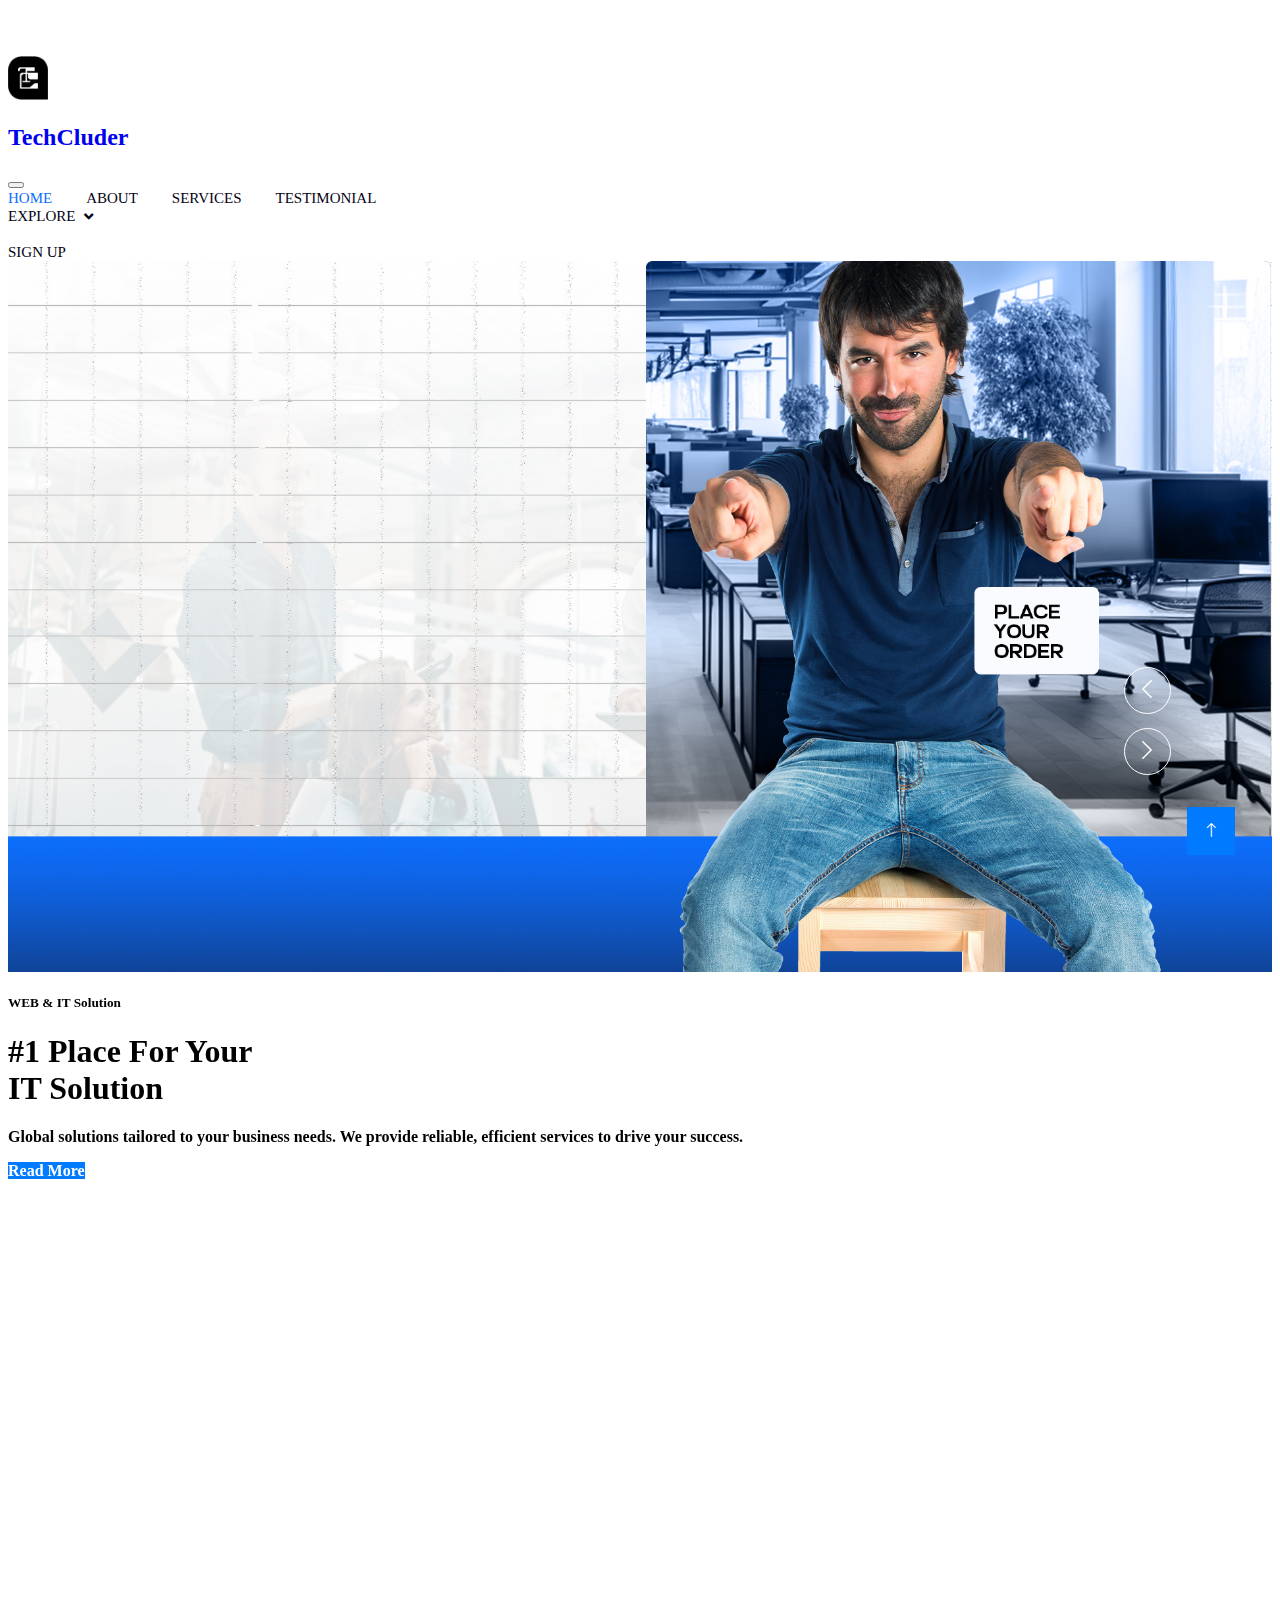
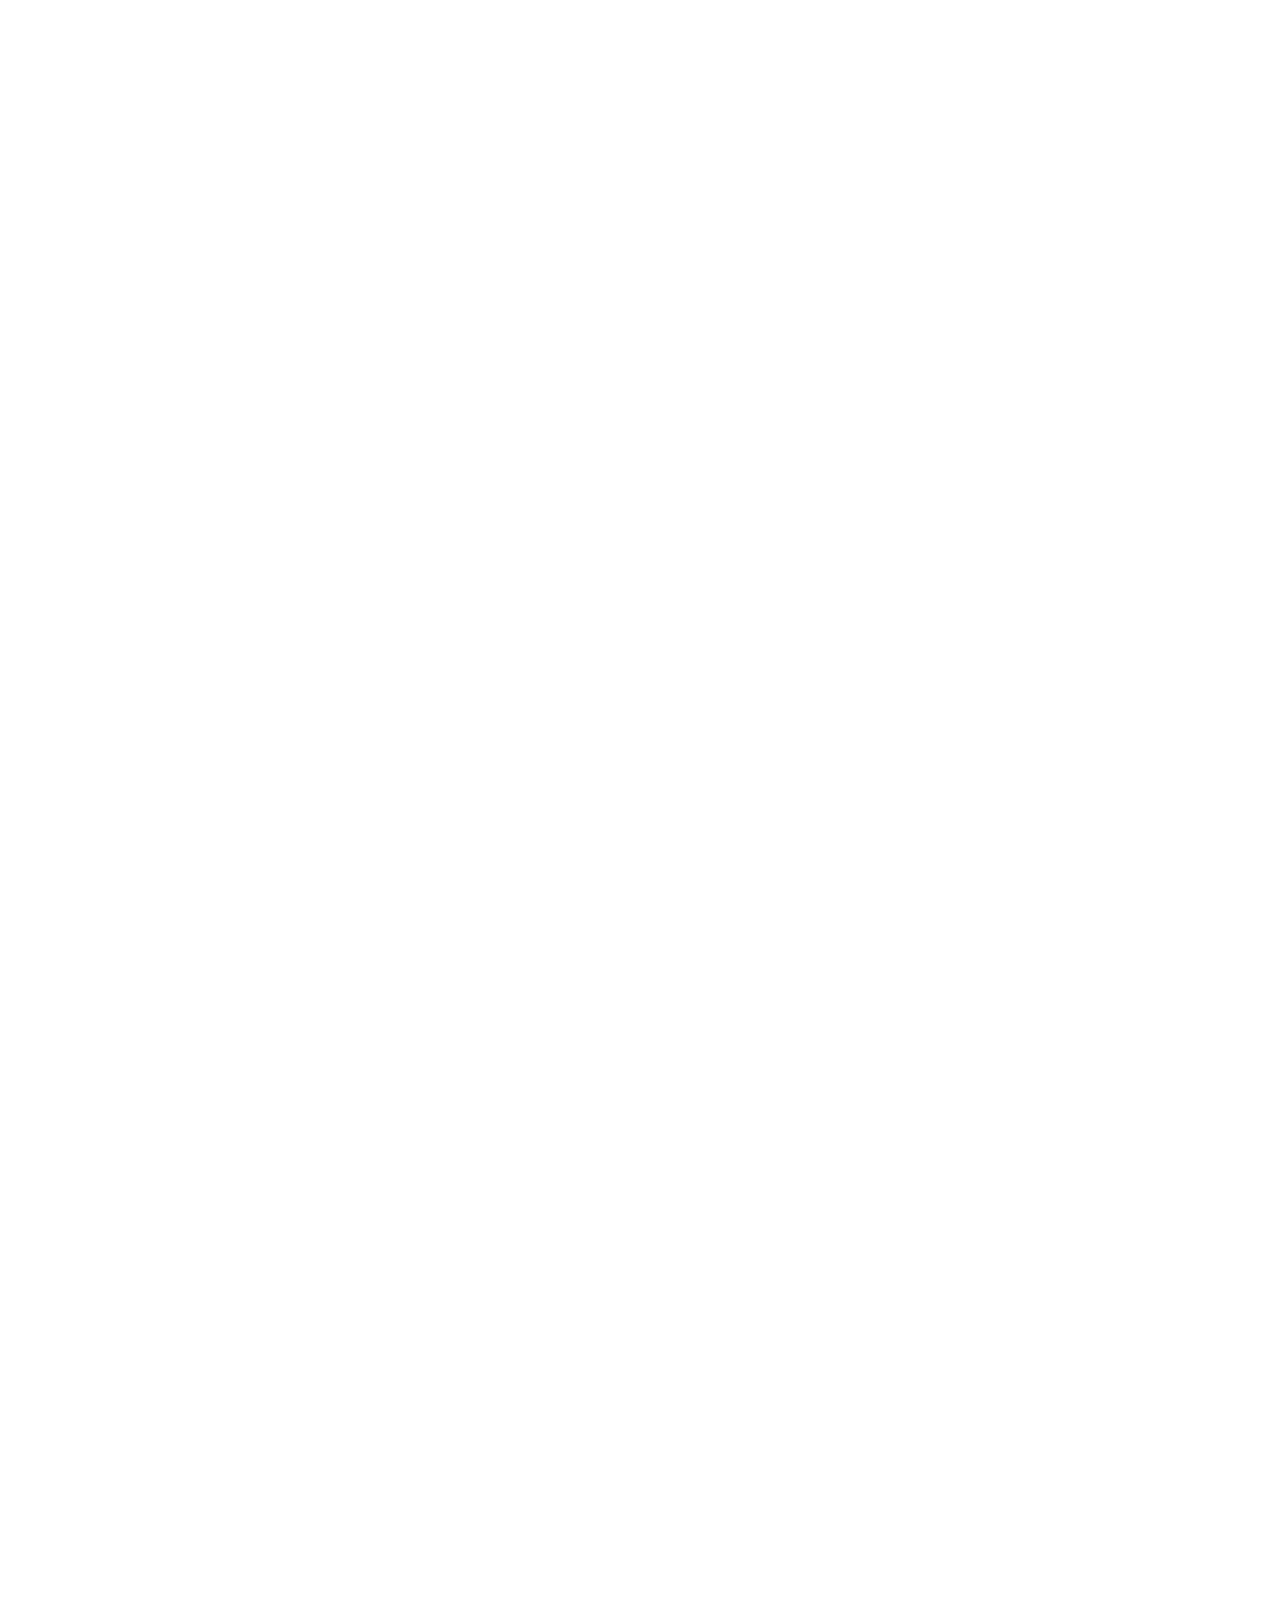
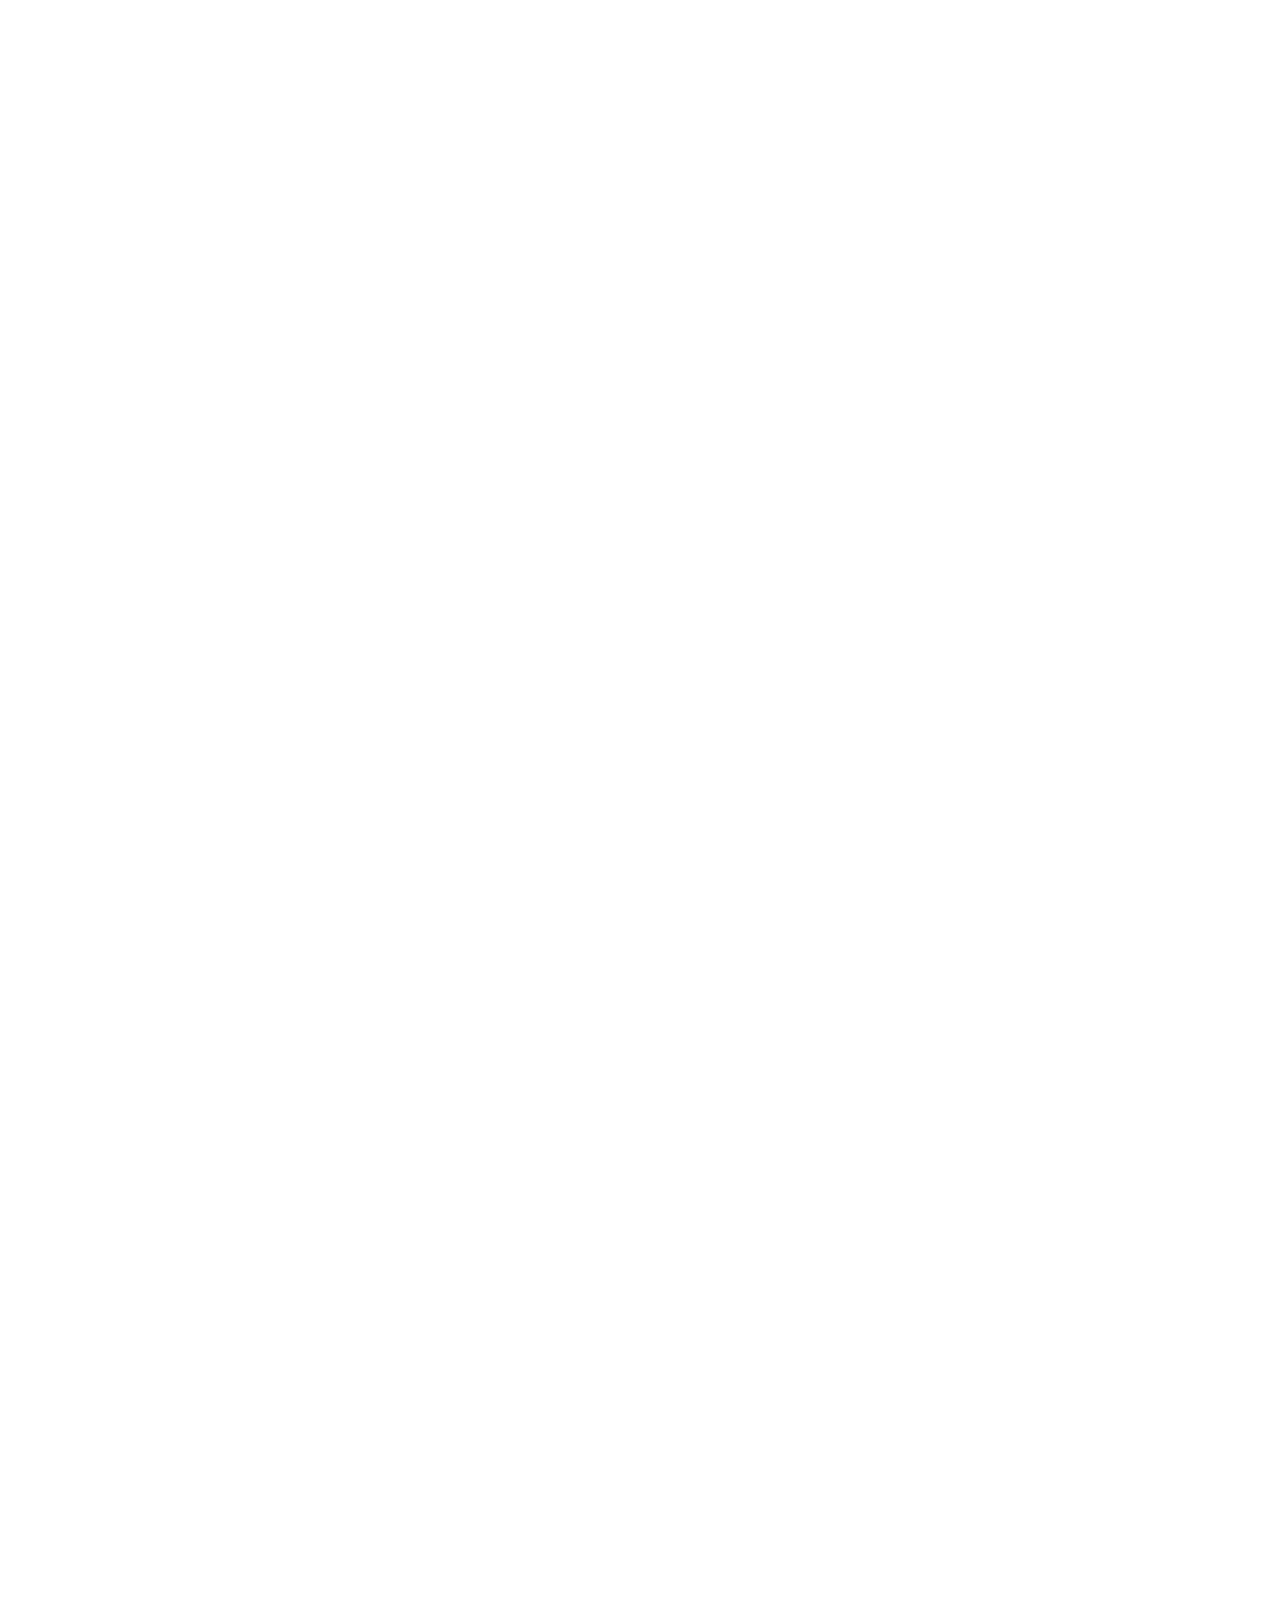
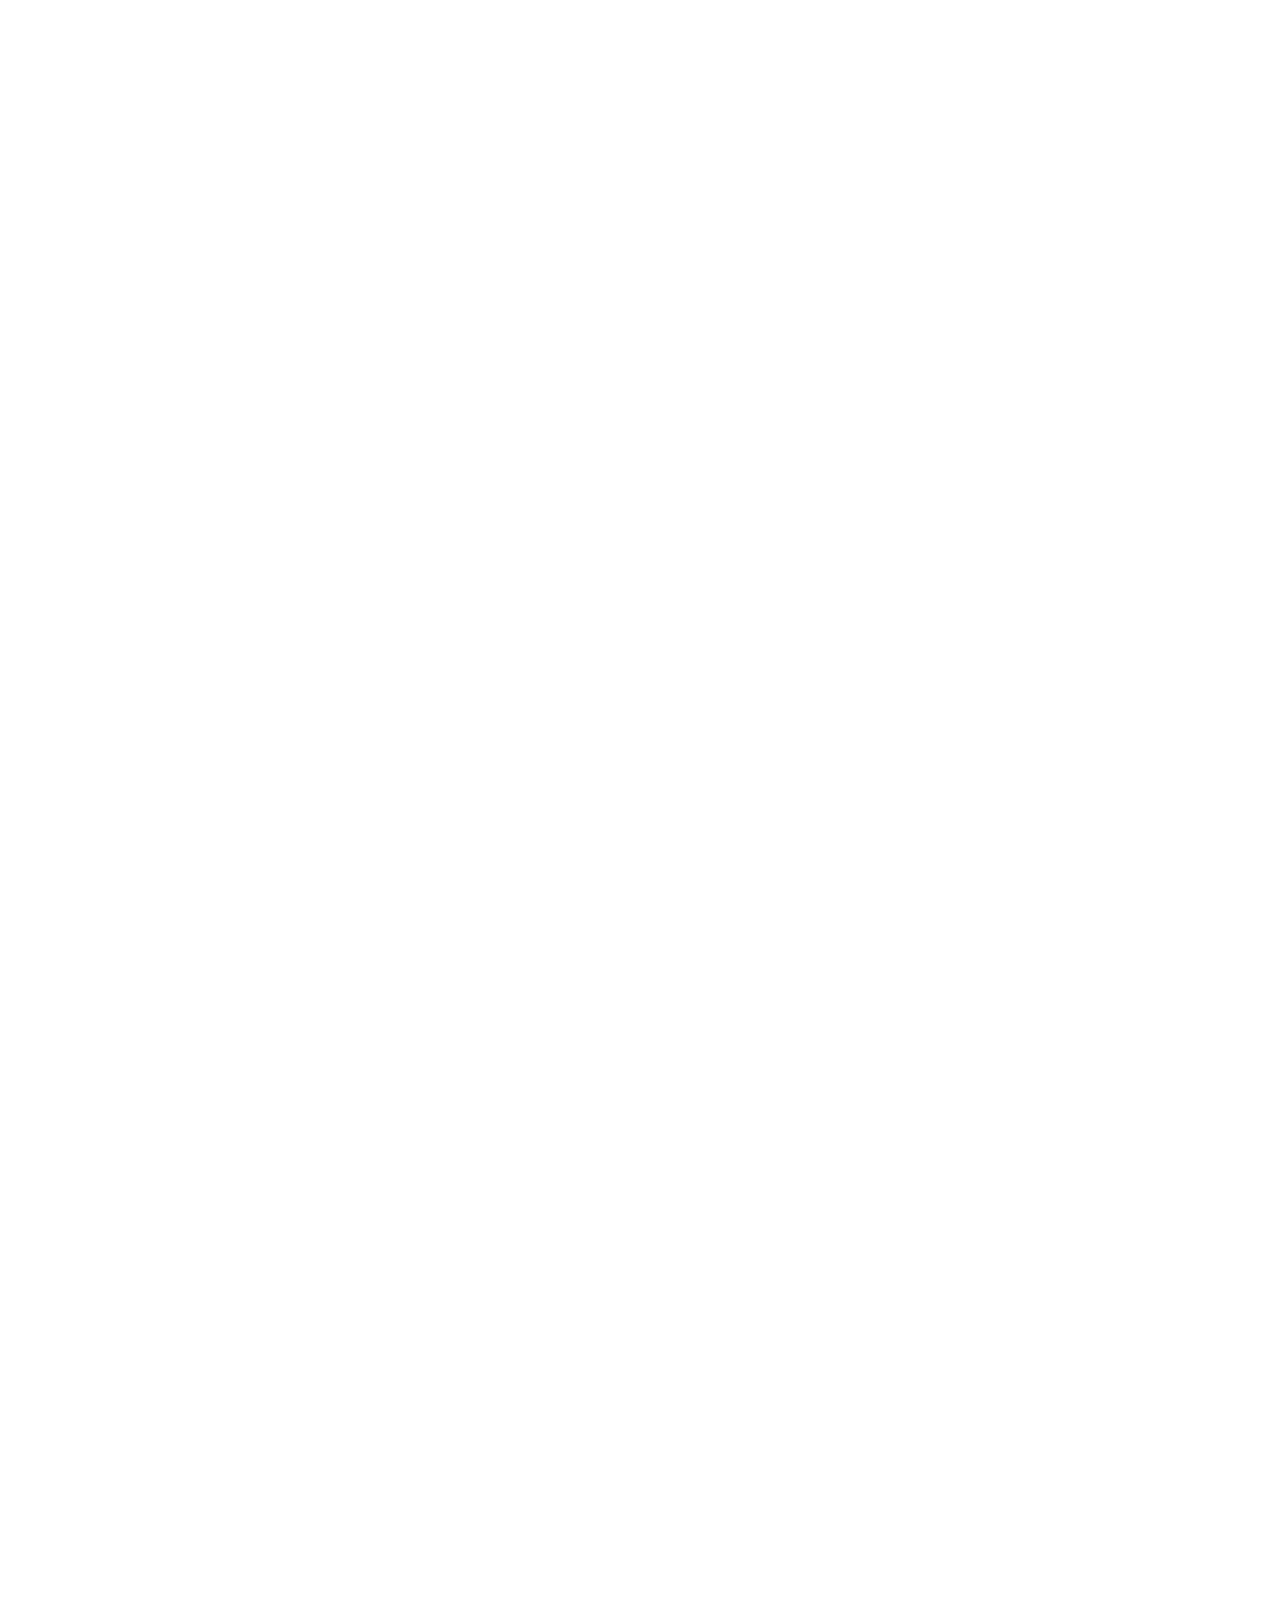
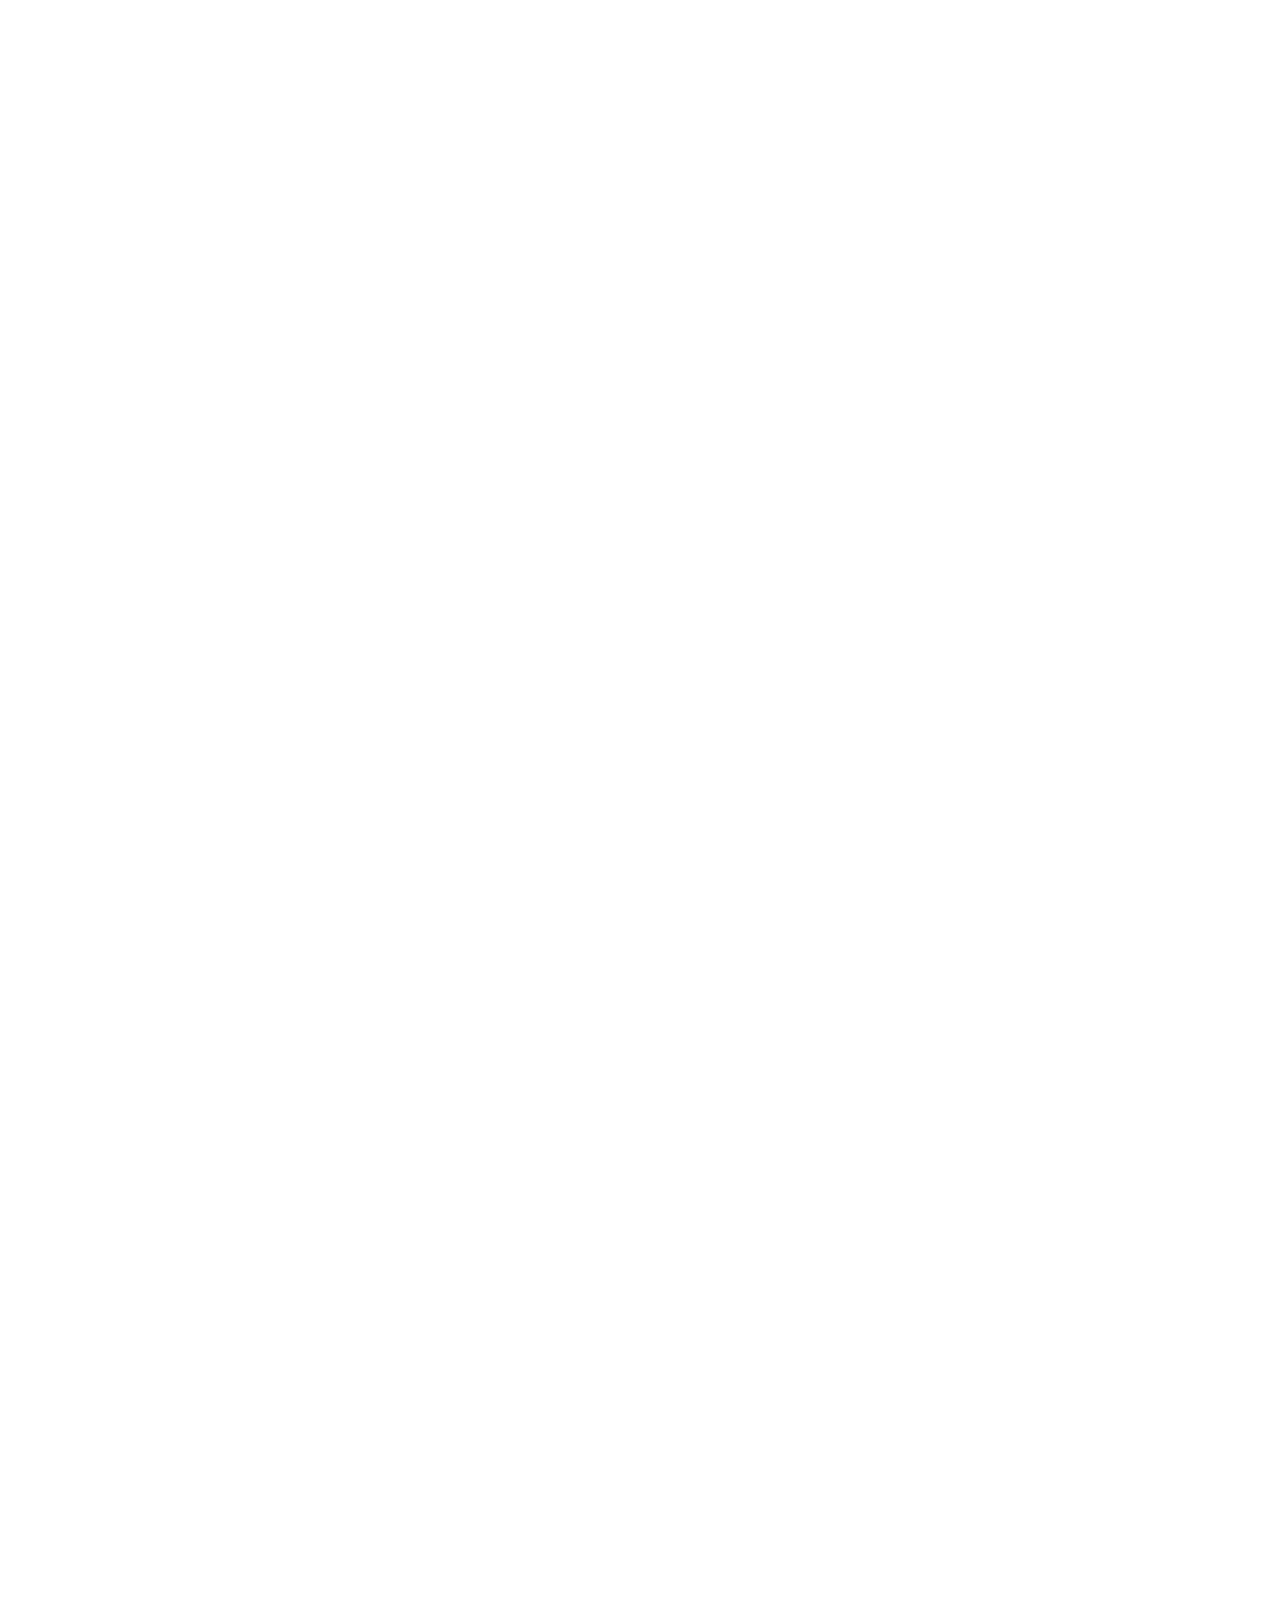
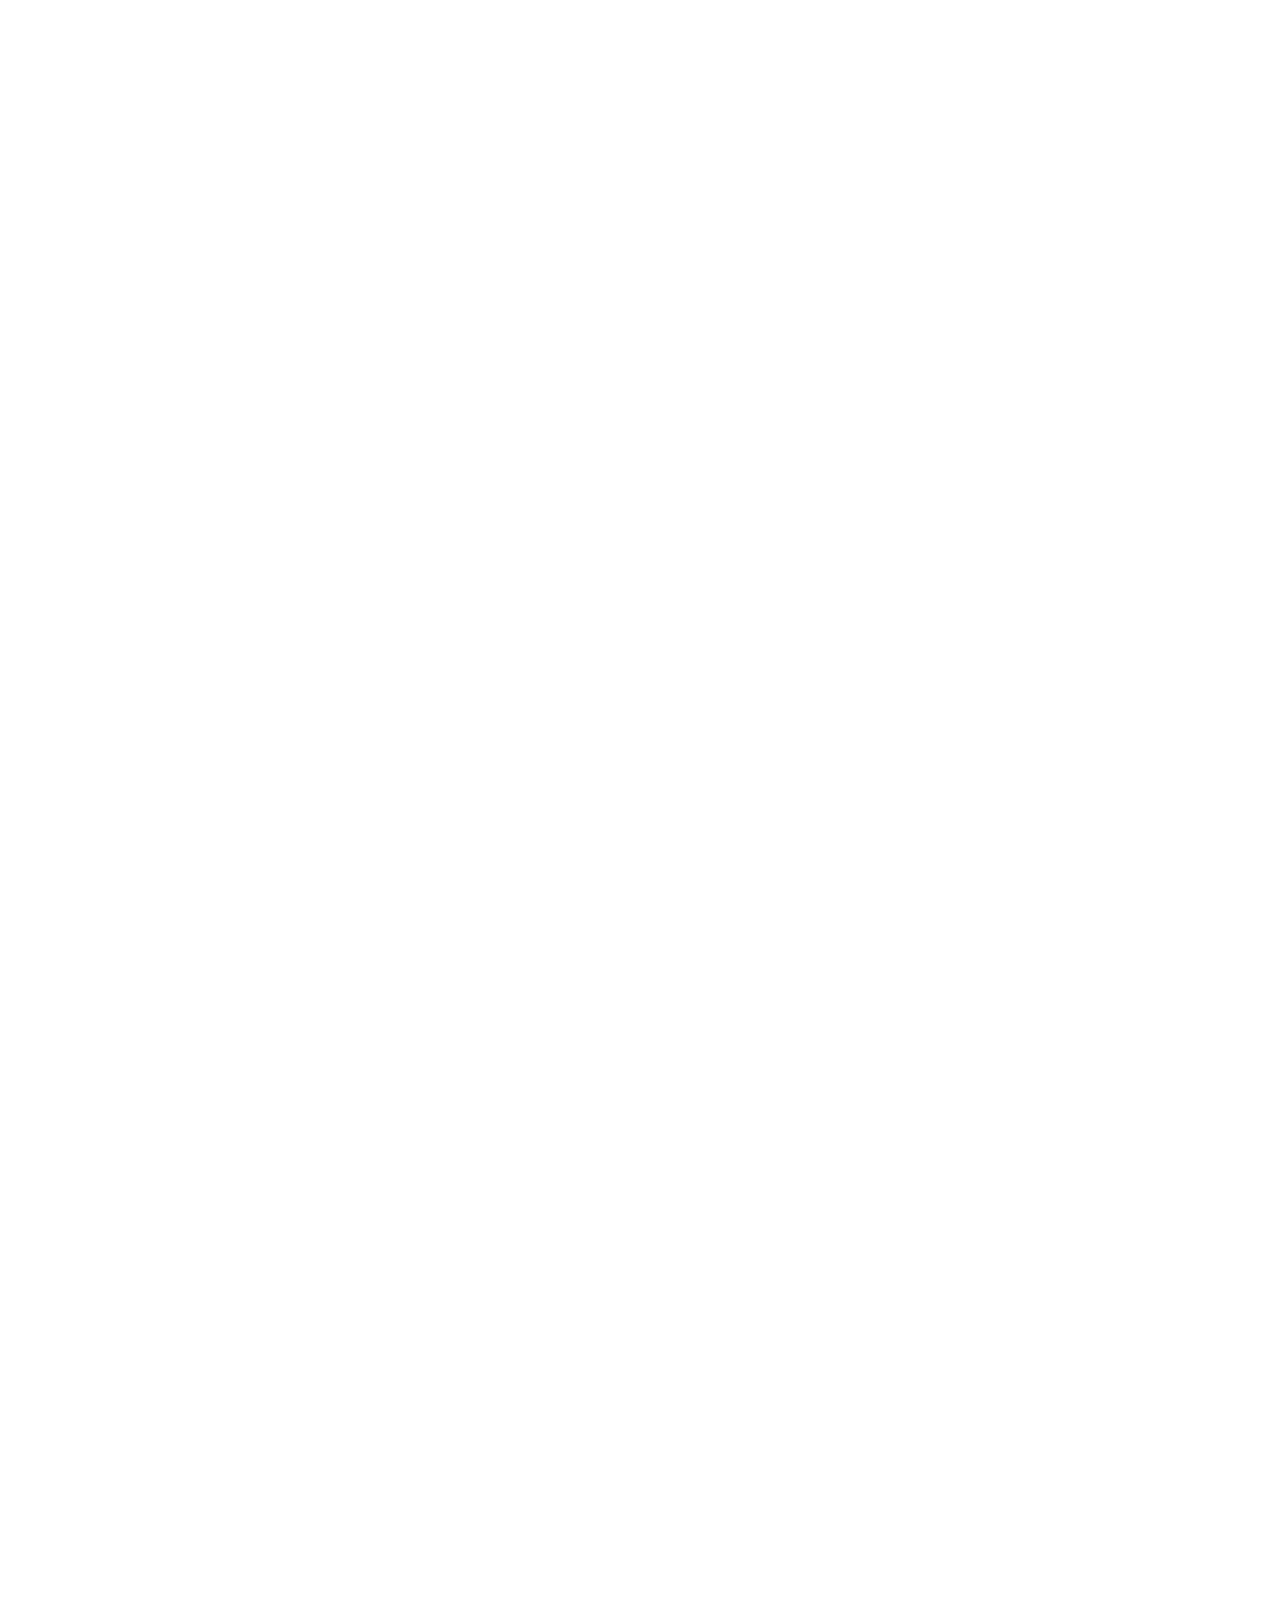
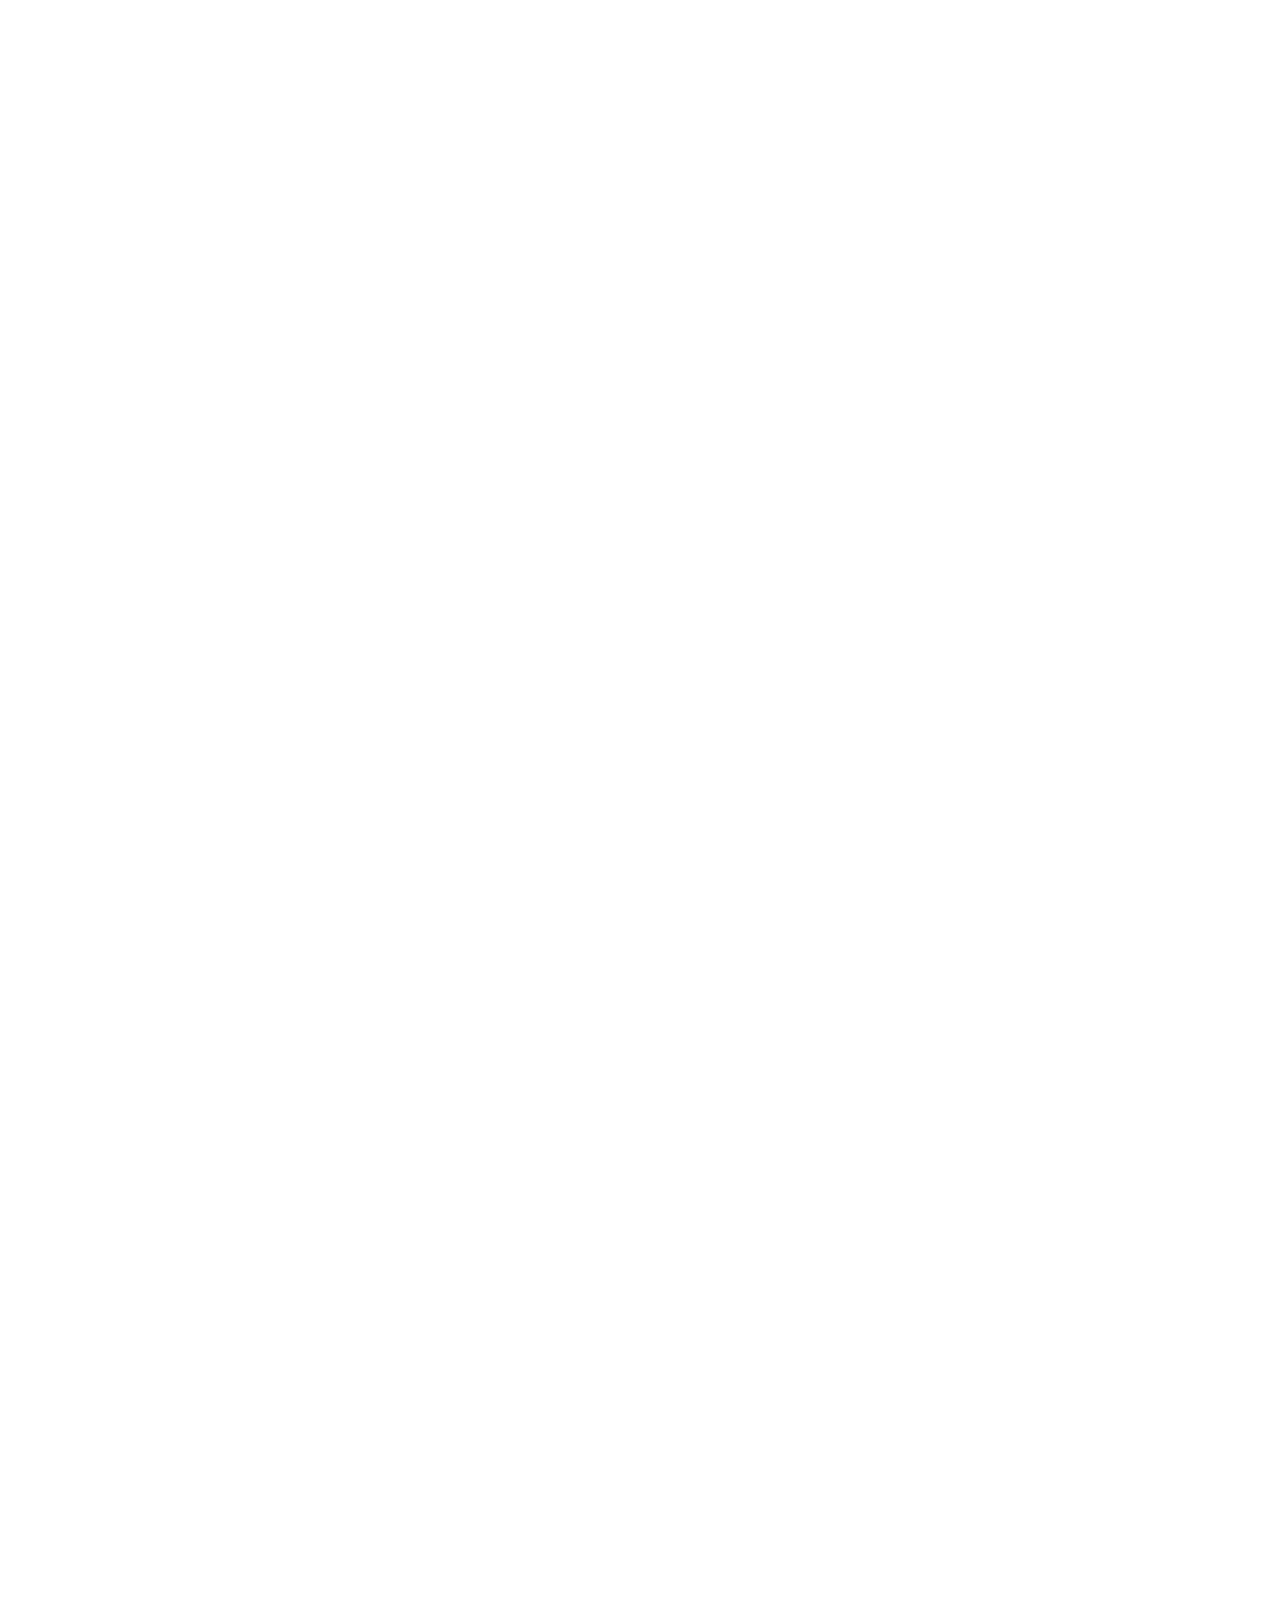
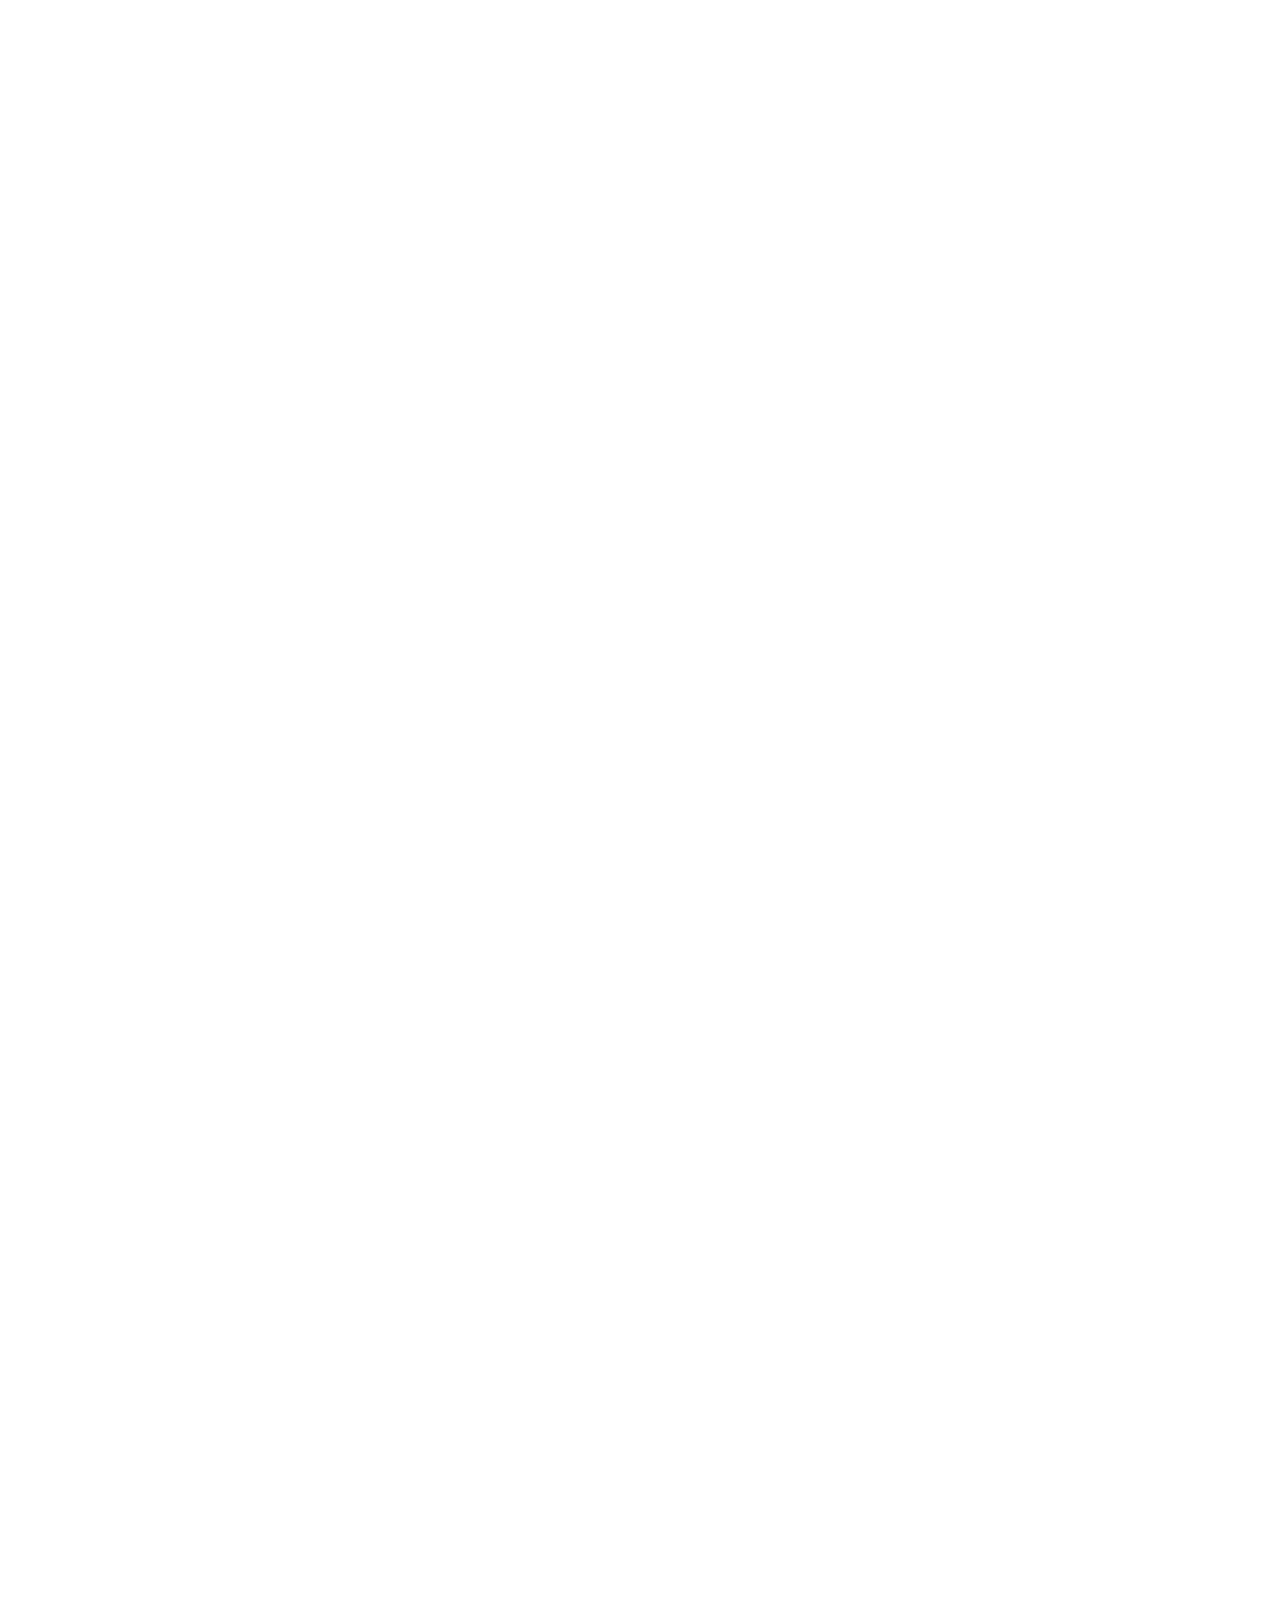
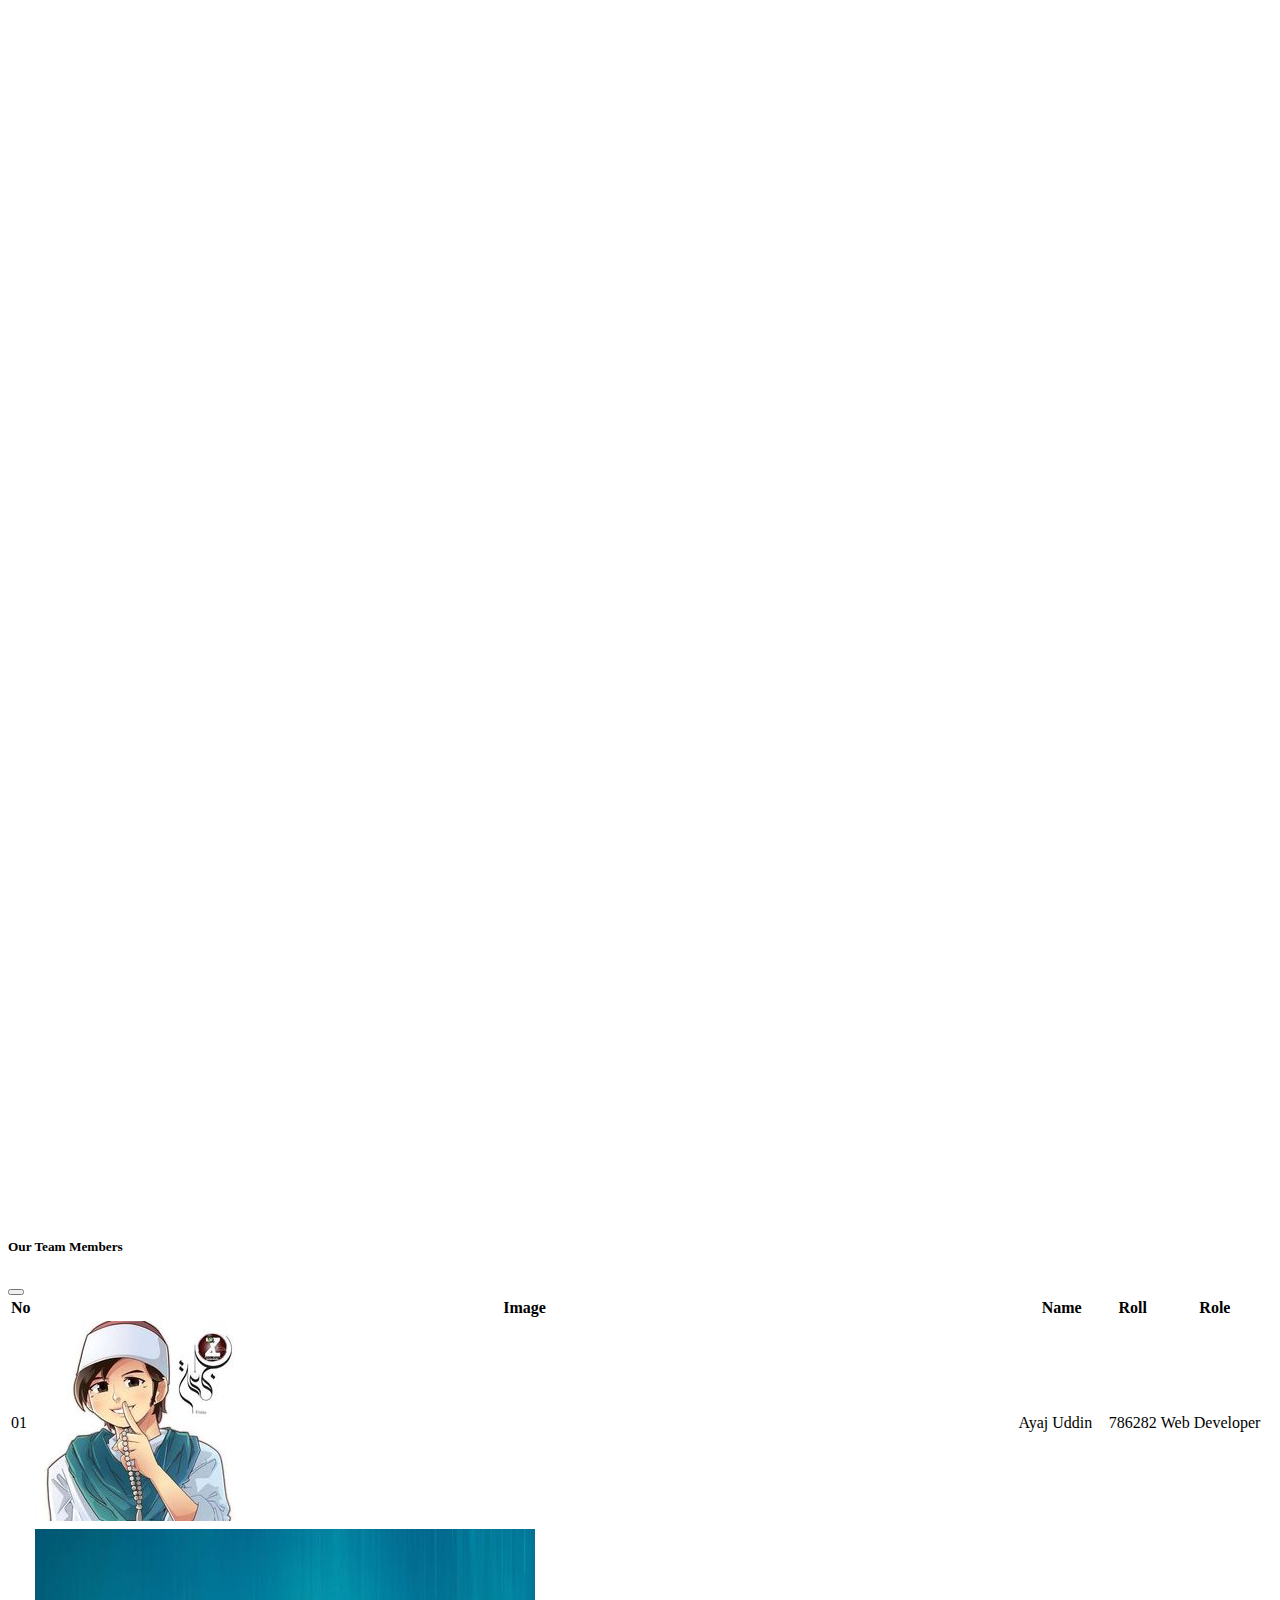
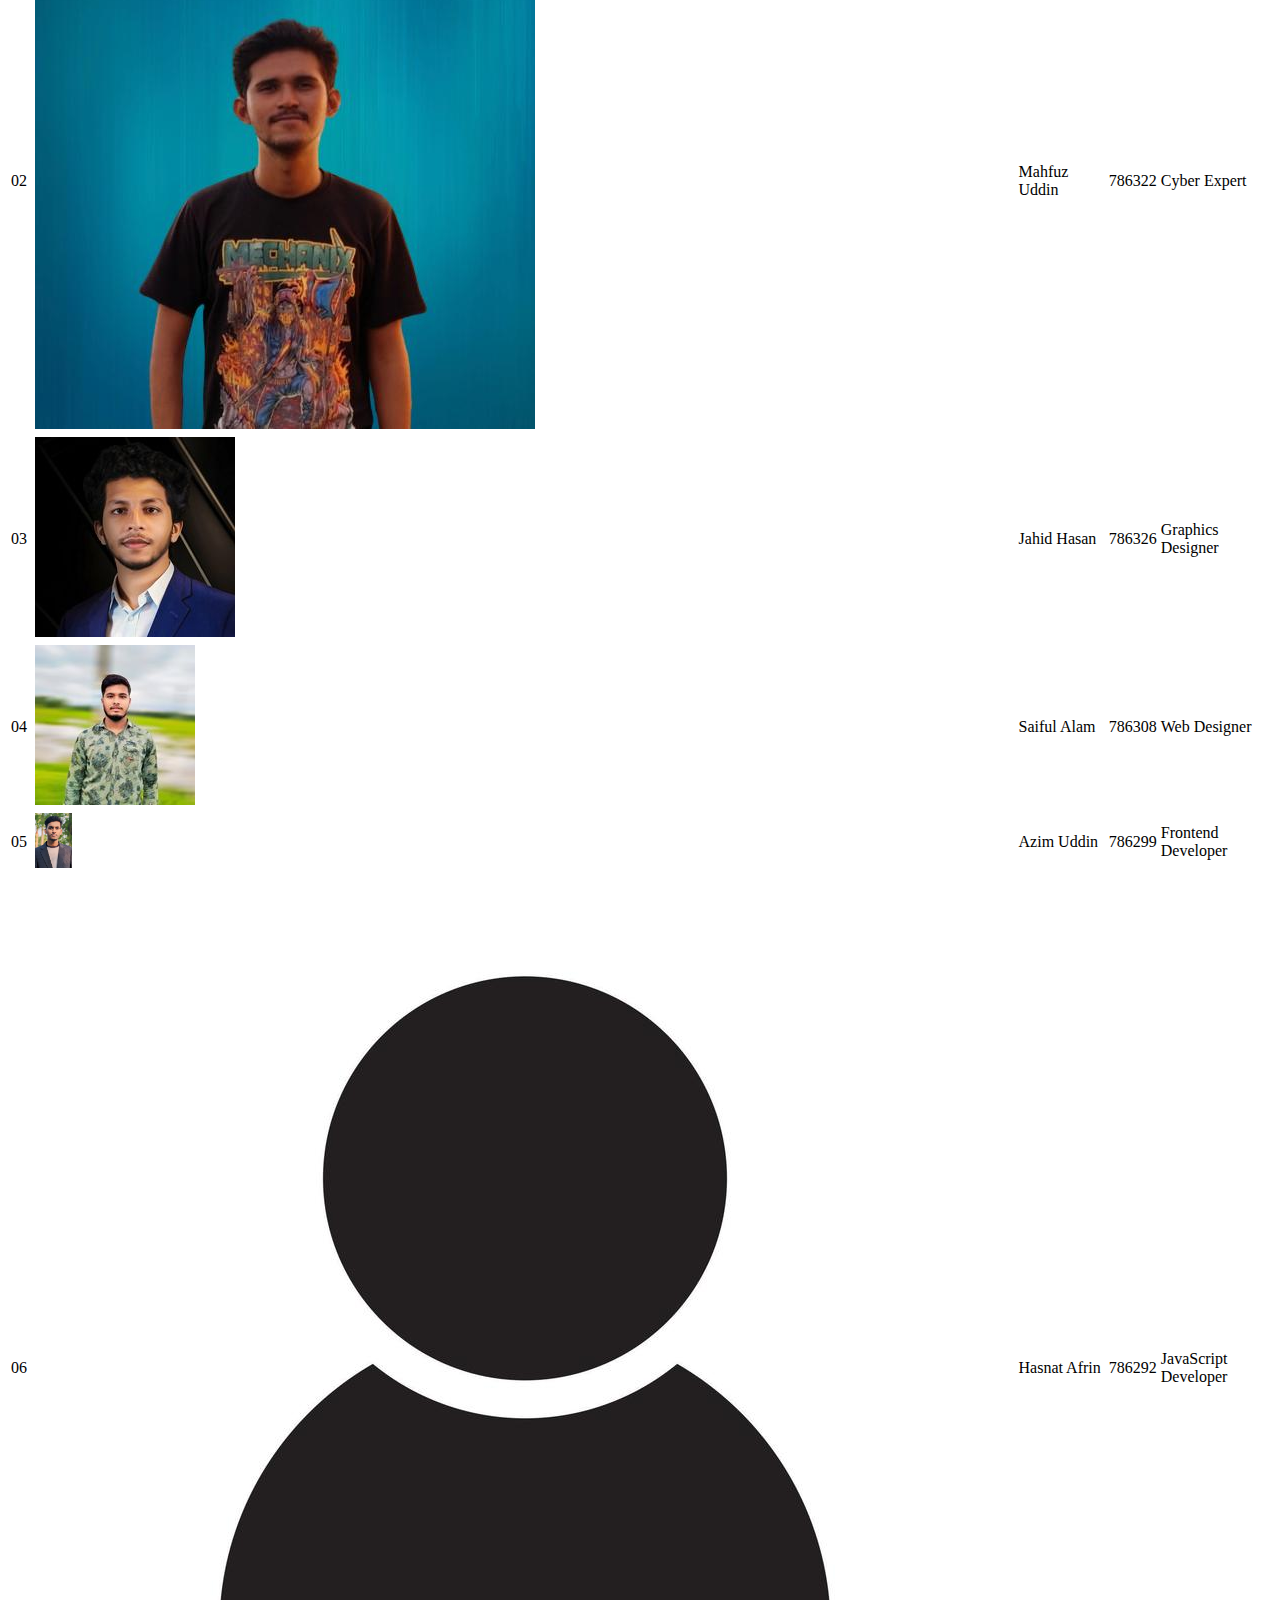
==== commit 6da53d74: "updated" ====
--- a/index.html
+++ b/index.html
@@ -125,22 +125,19 @@
     <div class="container-fluid p-0 pb-5">
       <div class="owl-carousel header-carousel position-relative mb-5">
         <div class="owl-carousel-item position-relative">
-          <img class="img-fluid" src="./assets/img/carousel-1.jpg" alt="" />
+          <img class="img-fluid" src="./assets/img/carousel-2.jpg" alt="" />
           <div
             class="position-absolute top-0 start-0 w-100 h-100 d-flex align-items-center"
           >
             <div class="container">
               <div class="row justify-content-start">
                 <div class="col-10 col-lg-8">
-                  <h5
-                    class="text-uppercase mb-3 animated slideInDown"
-                  >
+                  <h5 class="text-uppercase mb-3 animated slideInDown">
                     WEB & IT Solution
                   </h5>
-                  <h1
-                    class="display-3 animated slideInDown mb-4 fw-bold"
-                  >
+                  <h1 class="display-3 animated slideInDown mb-4 fw-bold">
                     #1 Place For Your
+                    <br />
                     <span class="text-primary">IT</span> Solution
                   </h1>
                   <p class="fs-5 fw-medium mb-4 pb-2">
@@ -163,23 +160,18 @@
           </div>
         </div>
         <div class="owl-carousel-item position-relative">
-          <img class="img-fluid" src="./assets/img/carousel-2.jpg" alt="" />
+          <img class="img-fluid" src="./assets/img/carousel-1.jpg" alt="" />
           <div
             class="position-absolute top-0 start-0 w-100 h-100 d-flex align-items-center"
-            
           >
             <div class="container">
               <div class="row justify-content-start">
                 <div class="col-10 col-lg-8">
-                  <h5
-                    class="text-uppercase mb-3 animated slideInDown"
-                  >
+                  <h5 class="text-uppercase mb-3 animated slideInDown">
                     WEB & IT Solution
                   </h5>
-                  <h1
-                    class="display-3 animated slideInDown mb-4 fw-bold"
-                  >
-                    #1 Place For Your
+                  <h1 class="display-3 animated slideInDown mb-4 fw-bold">
+                    #1 Place For Your <br />
                     <span class="text-primary">Web</span> Solution
                   </h1>
                   <p class="fs-5 fw-medium mb-4 pb-2">
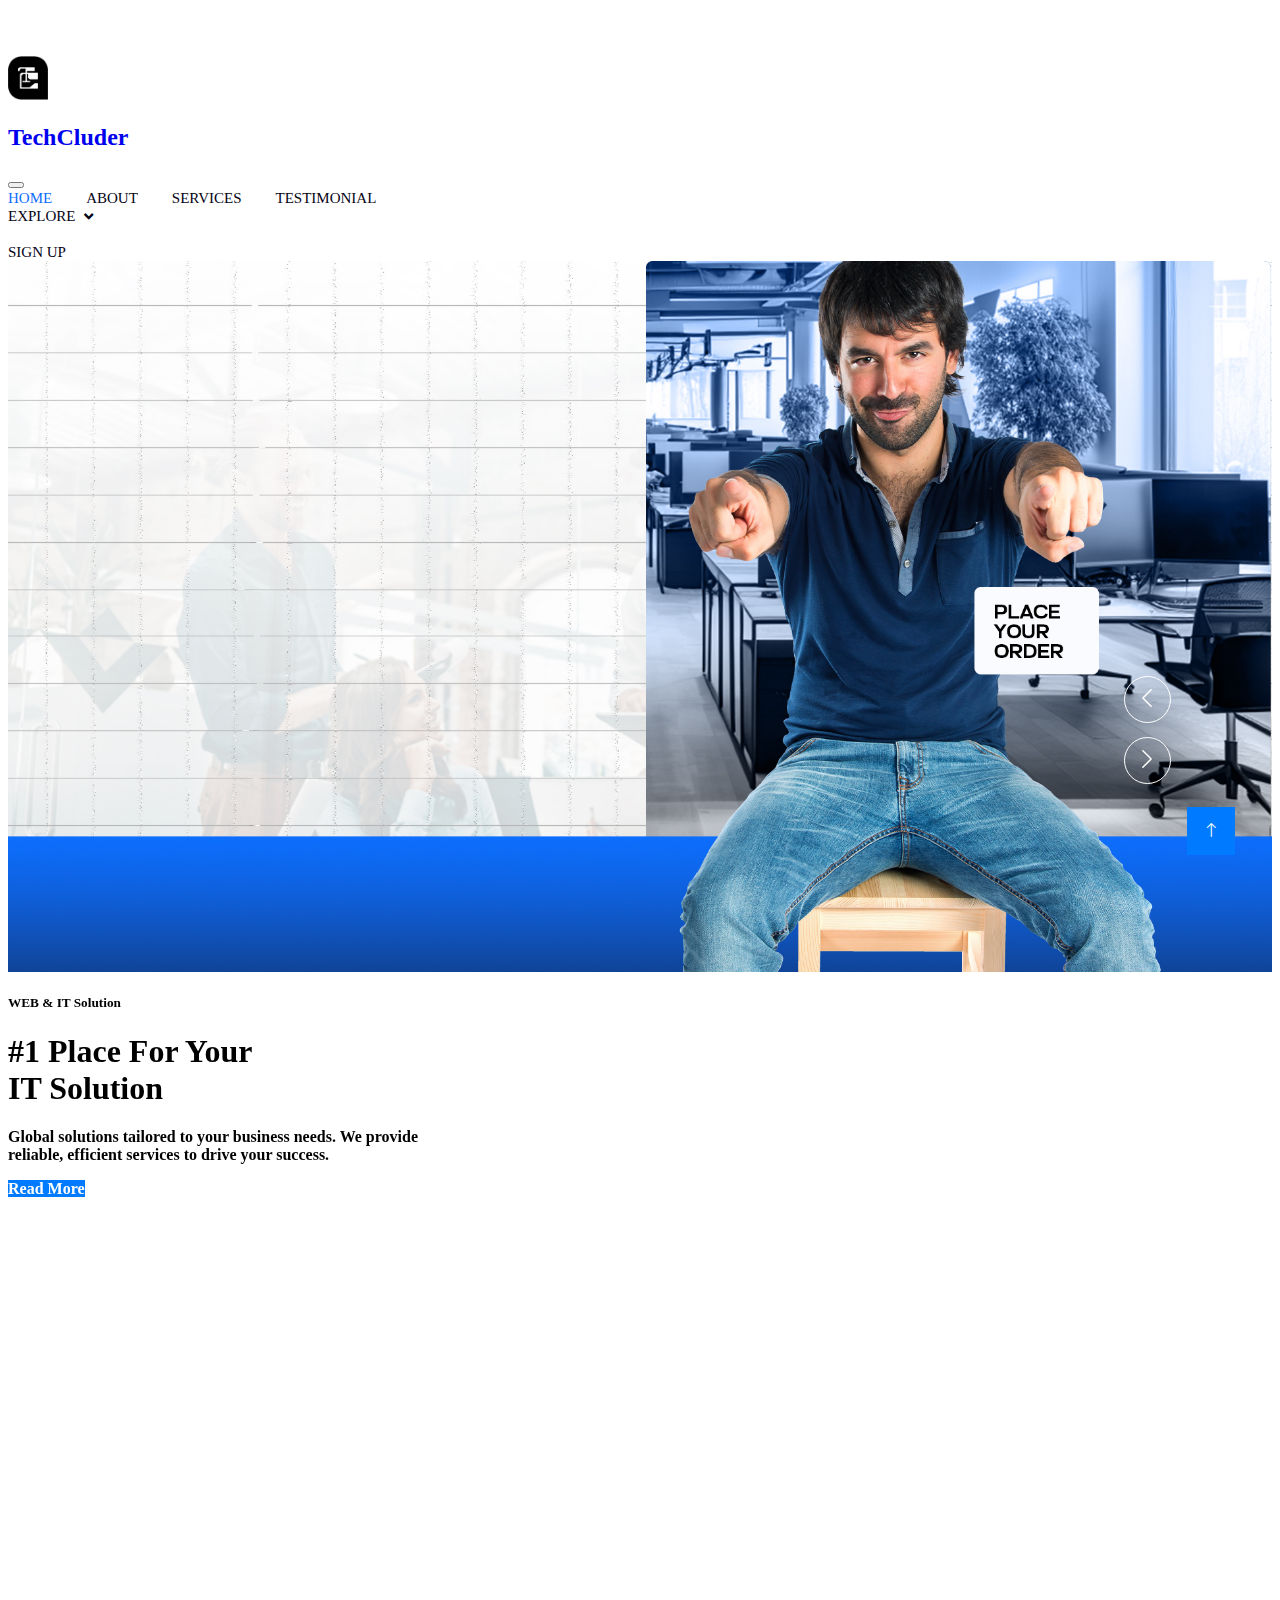
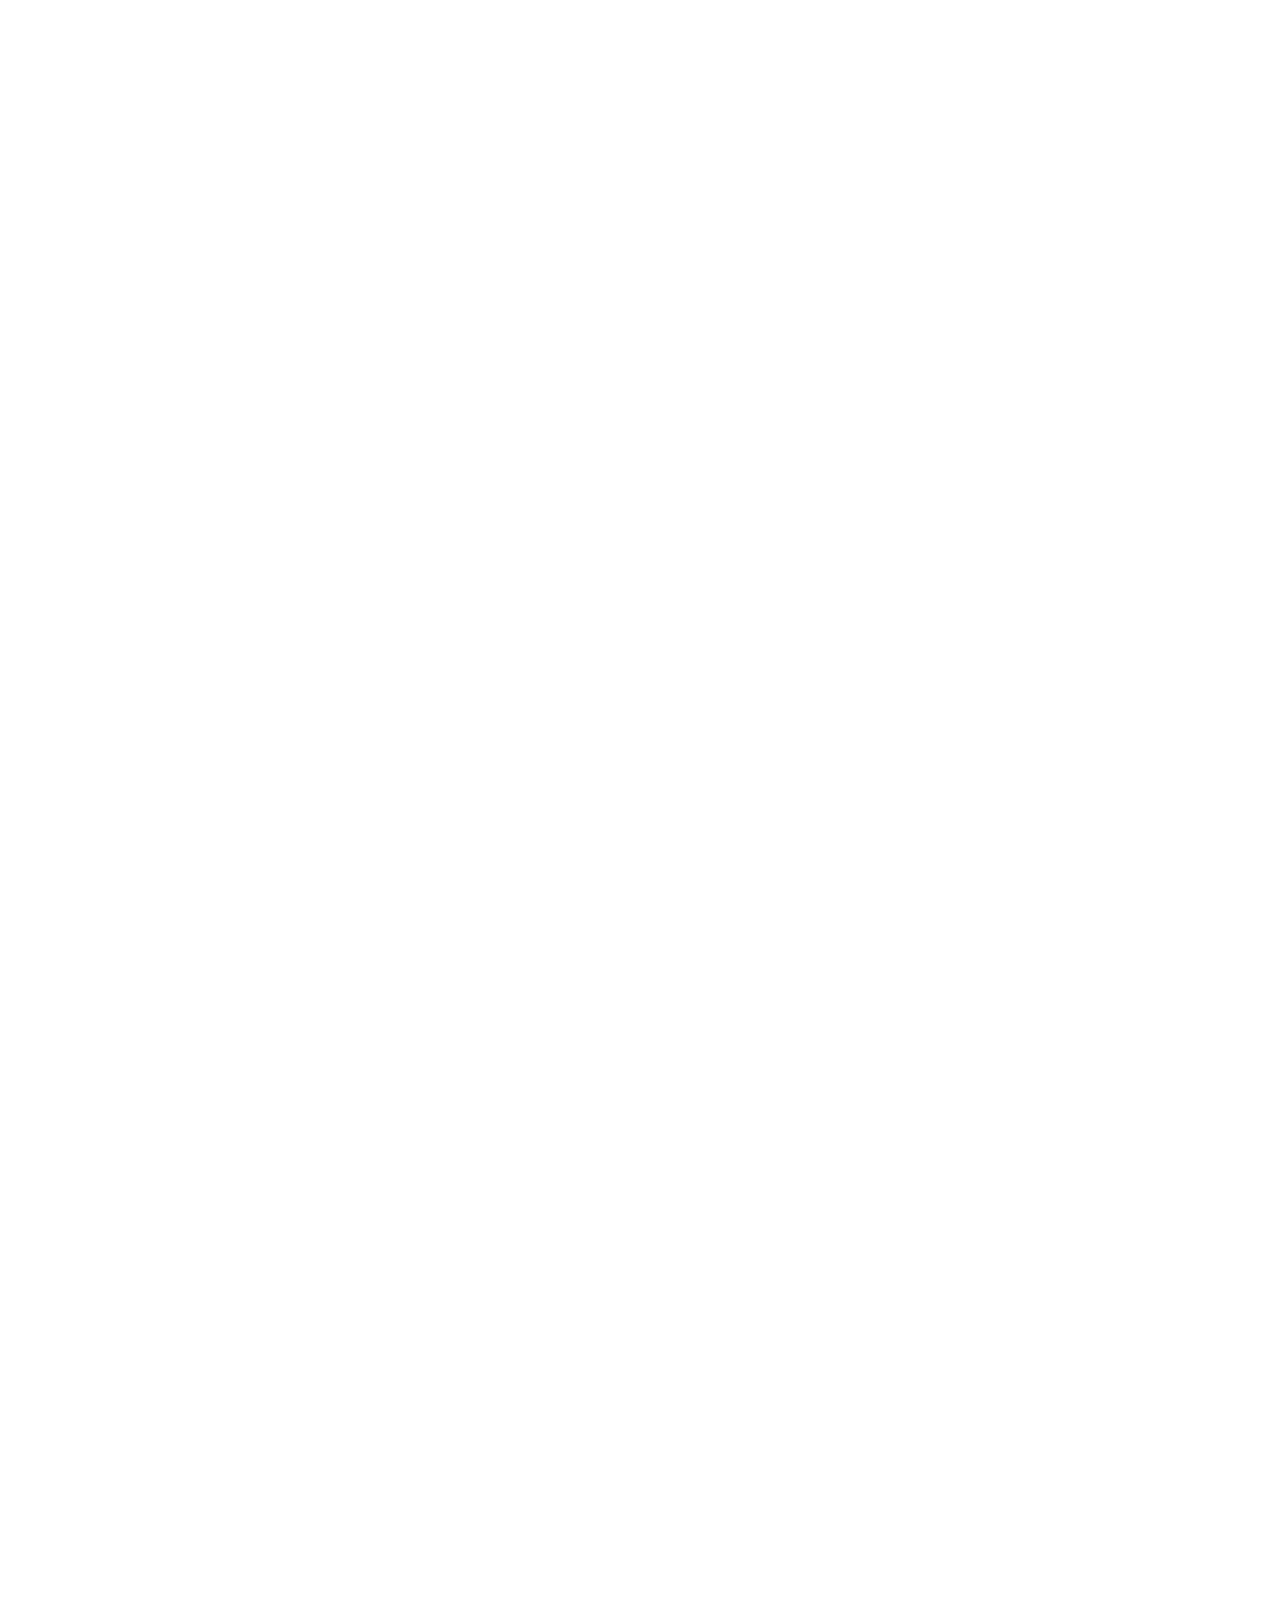
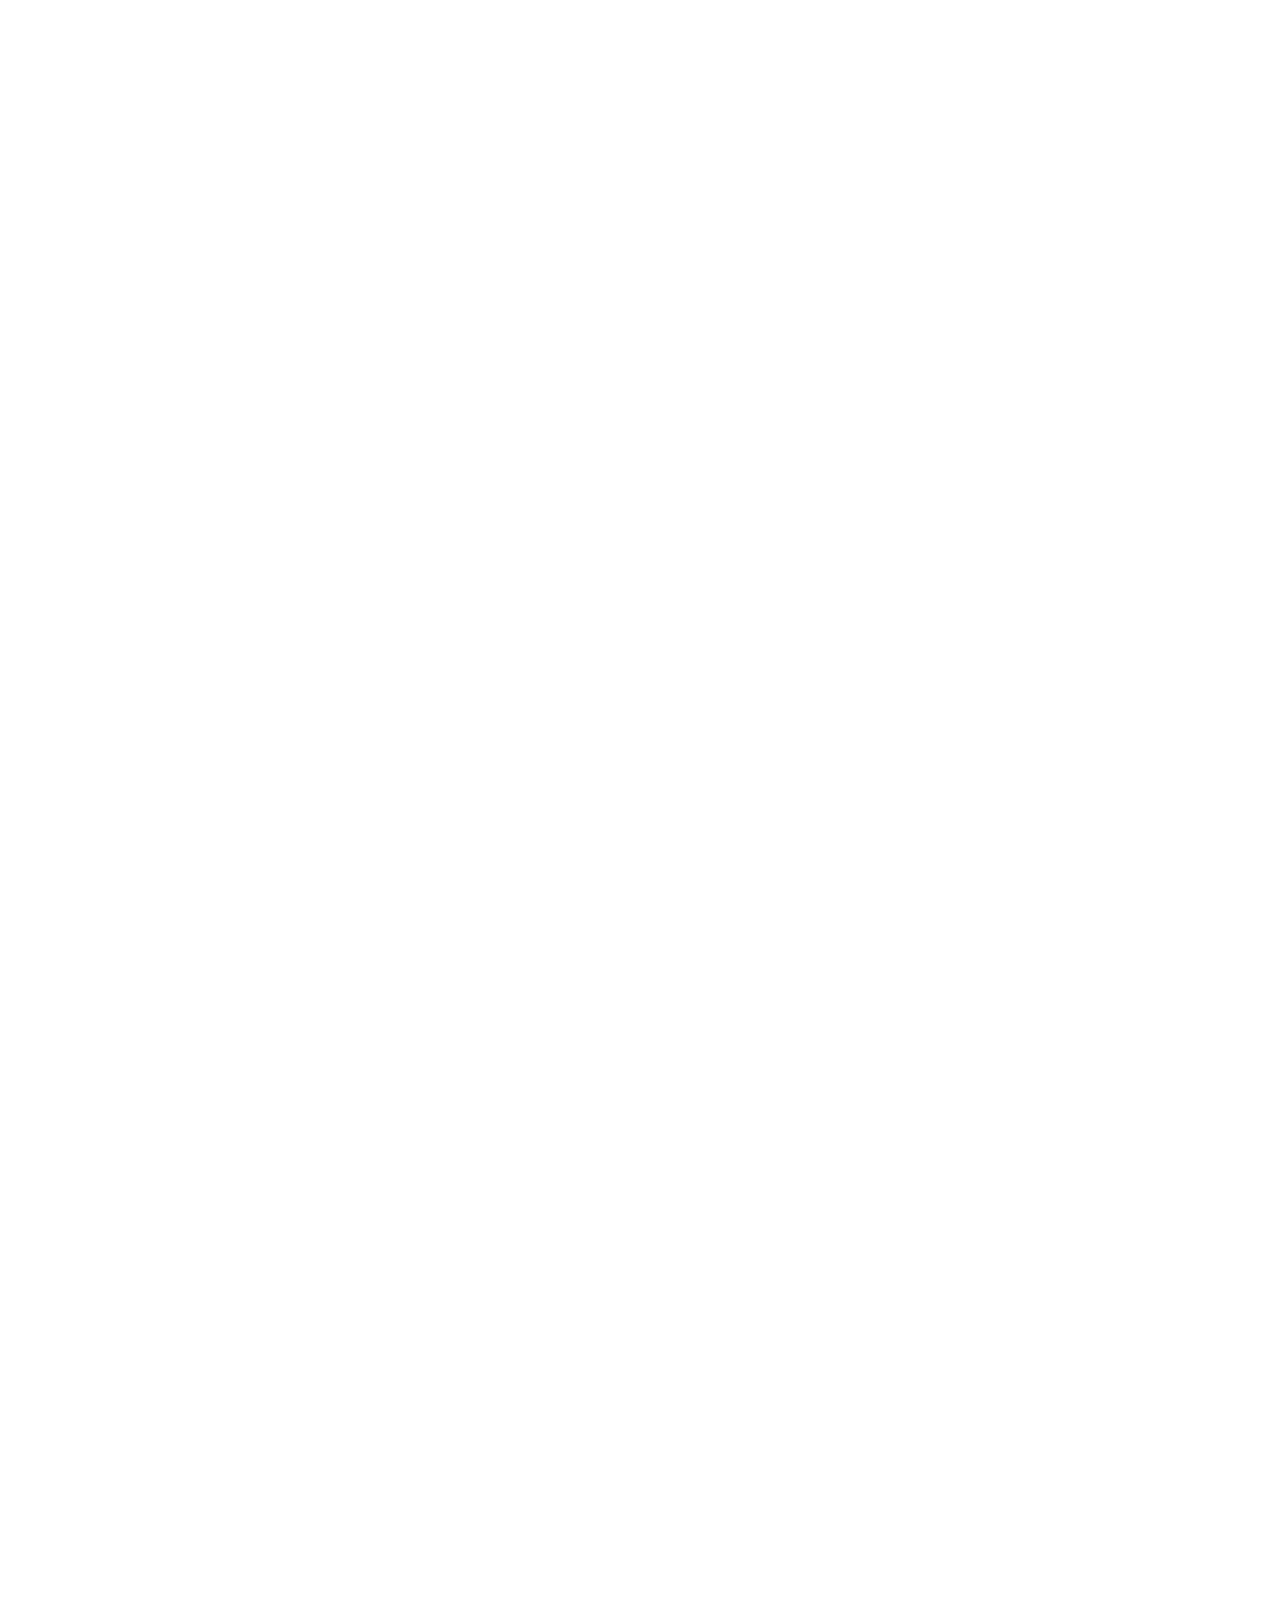
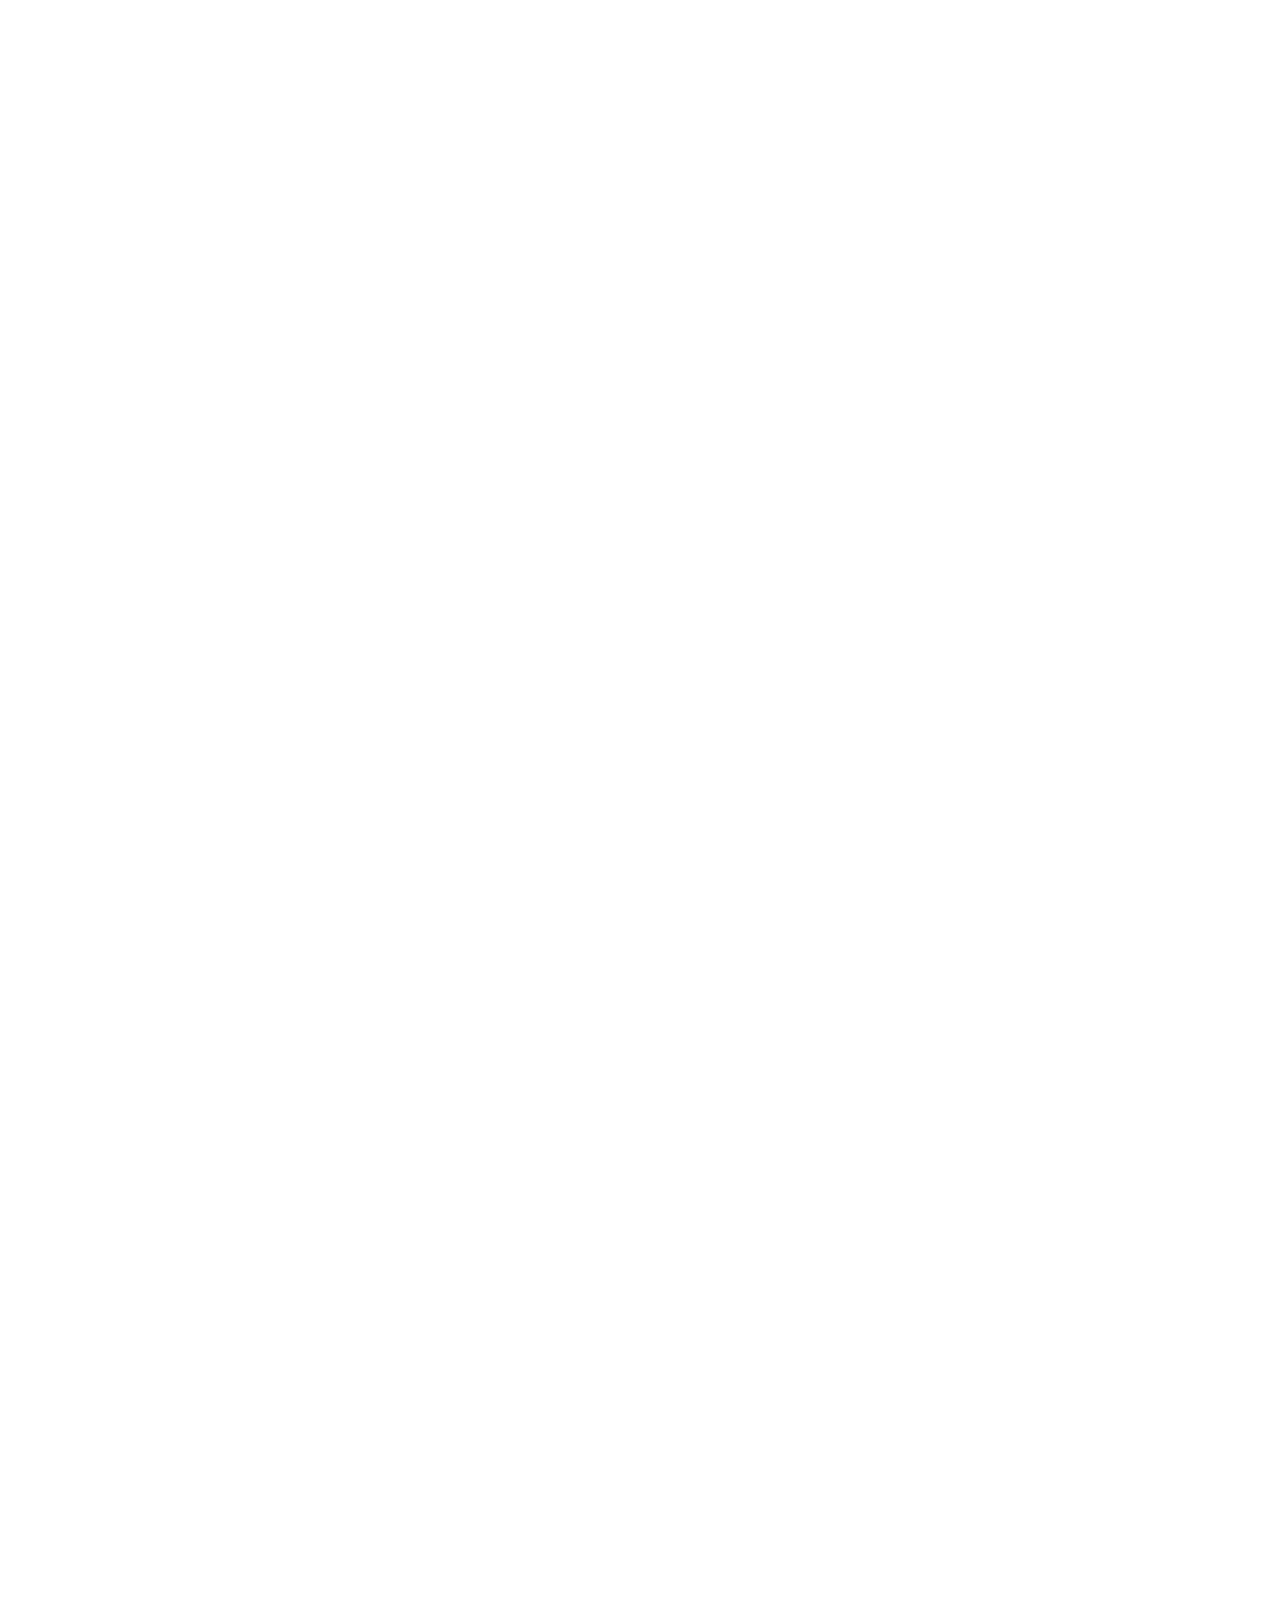
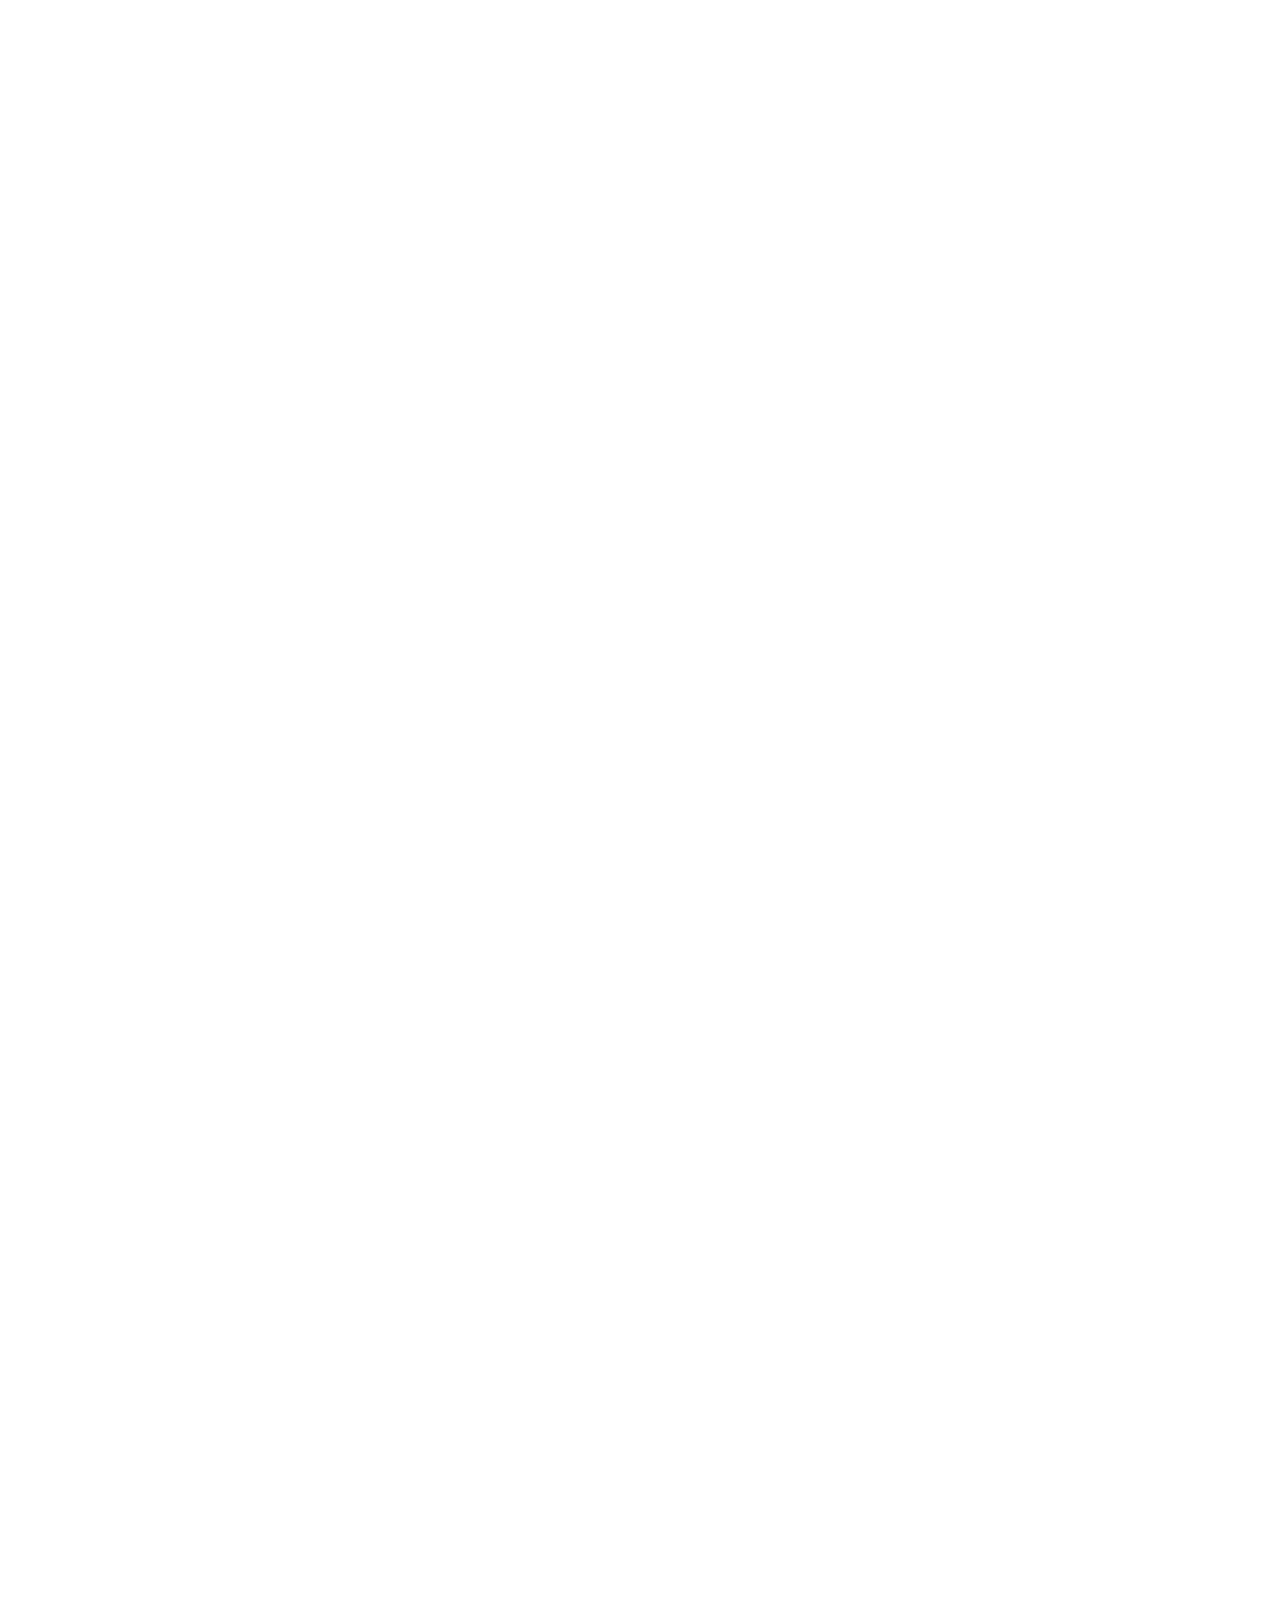
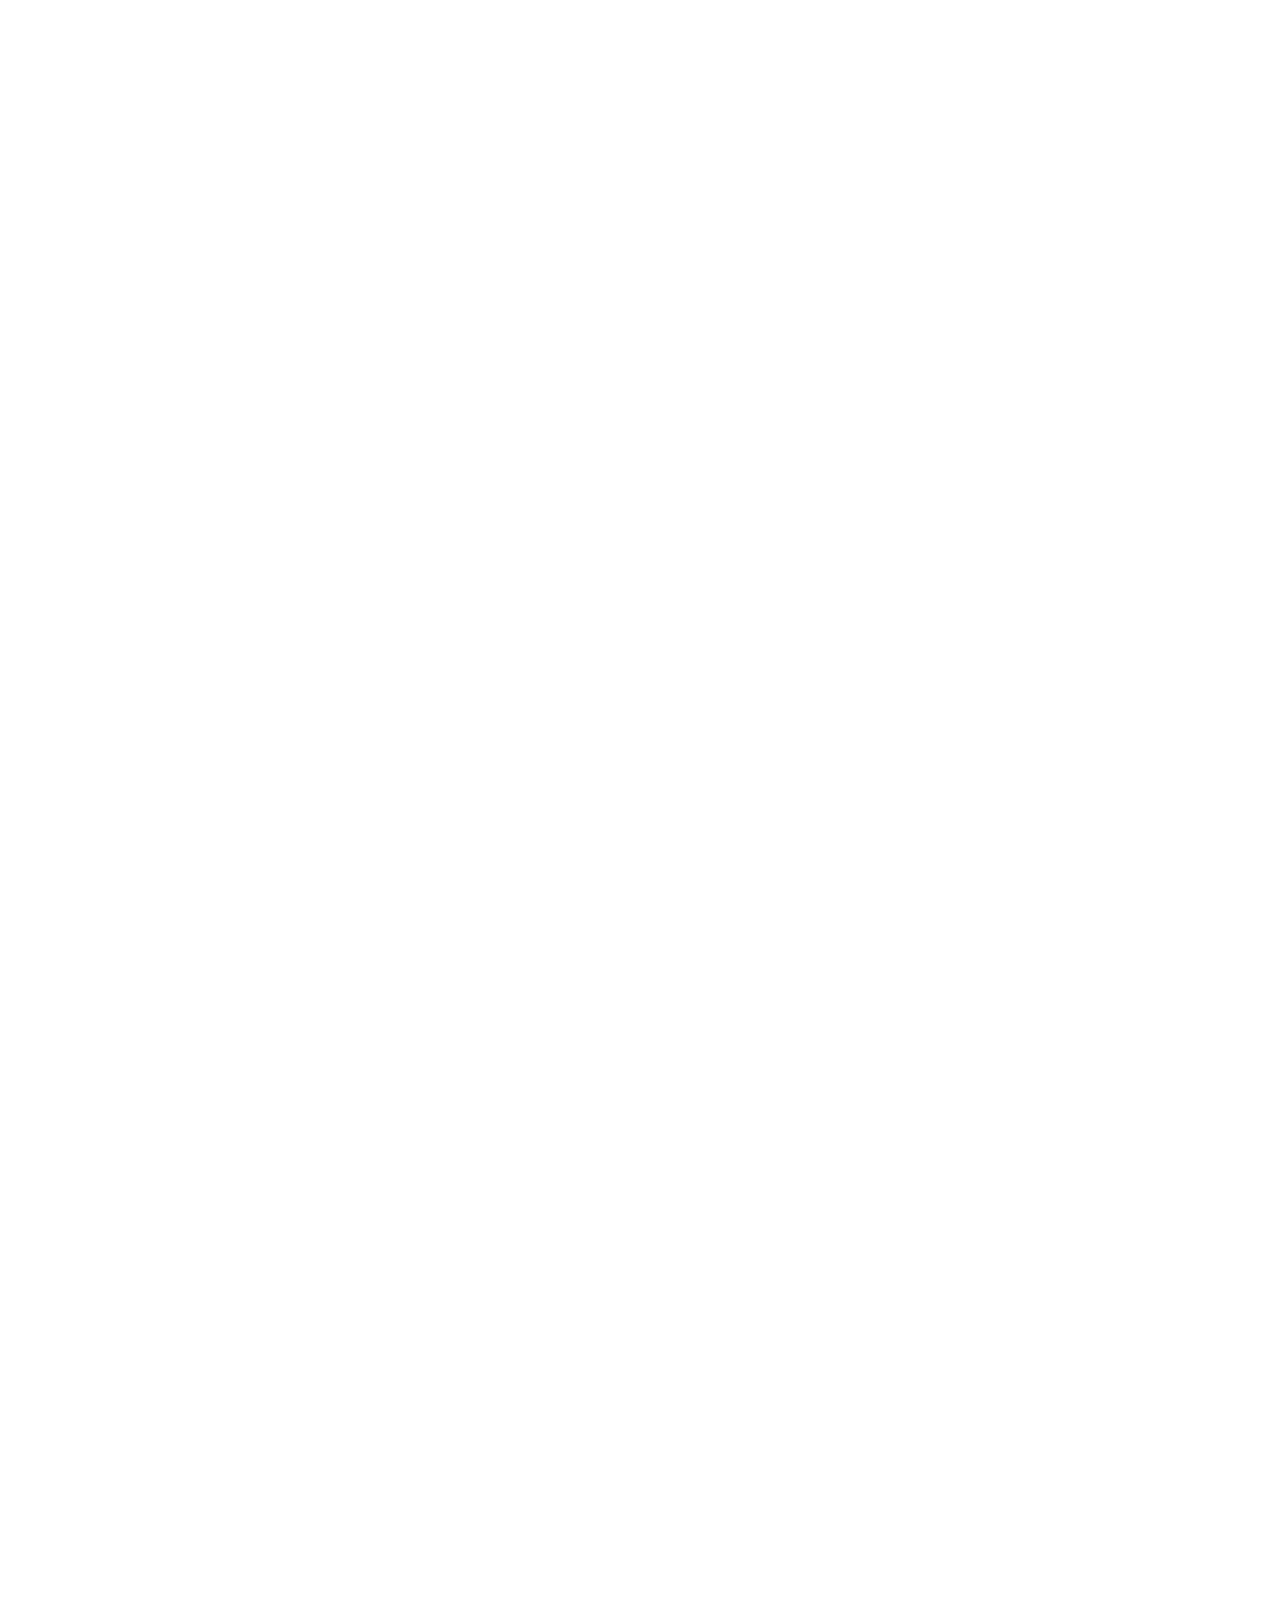
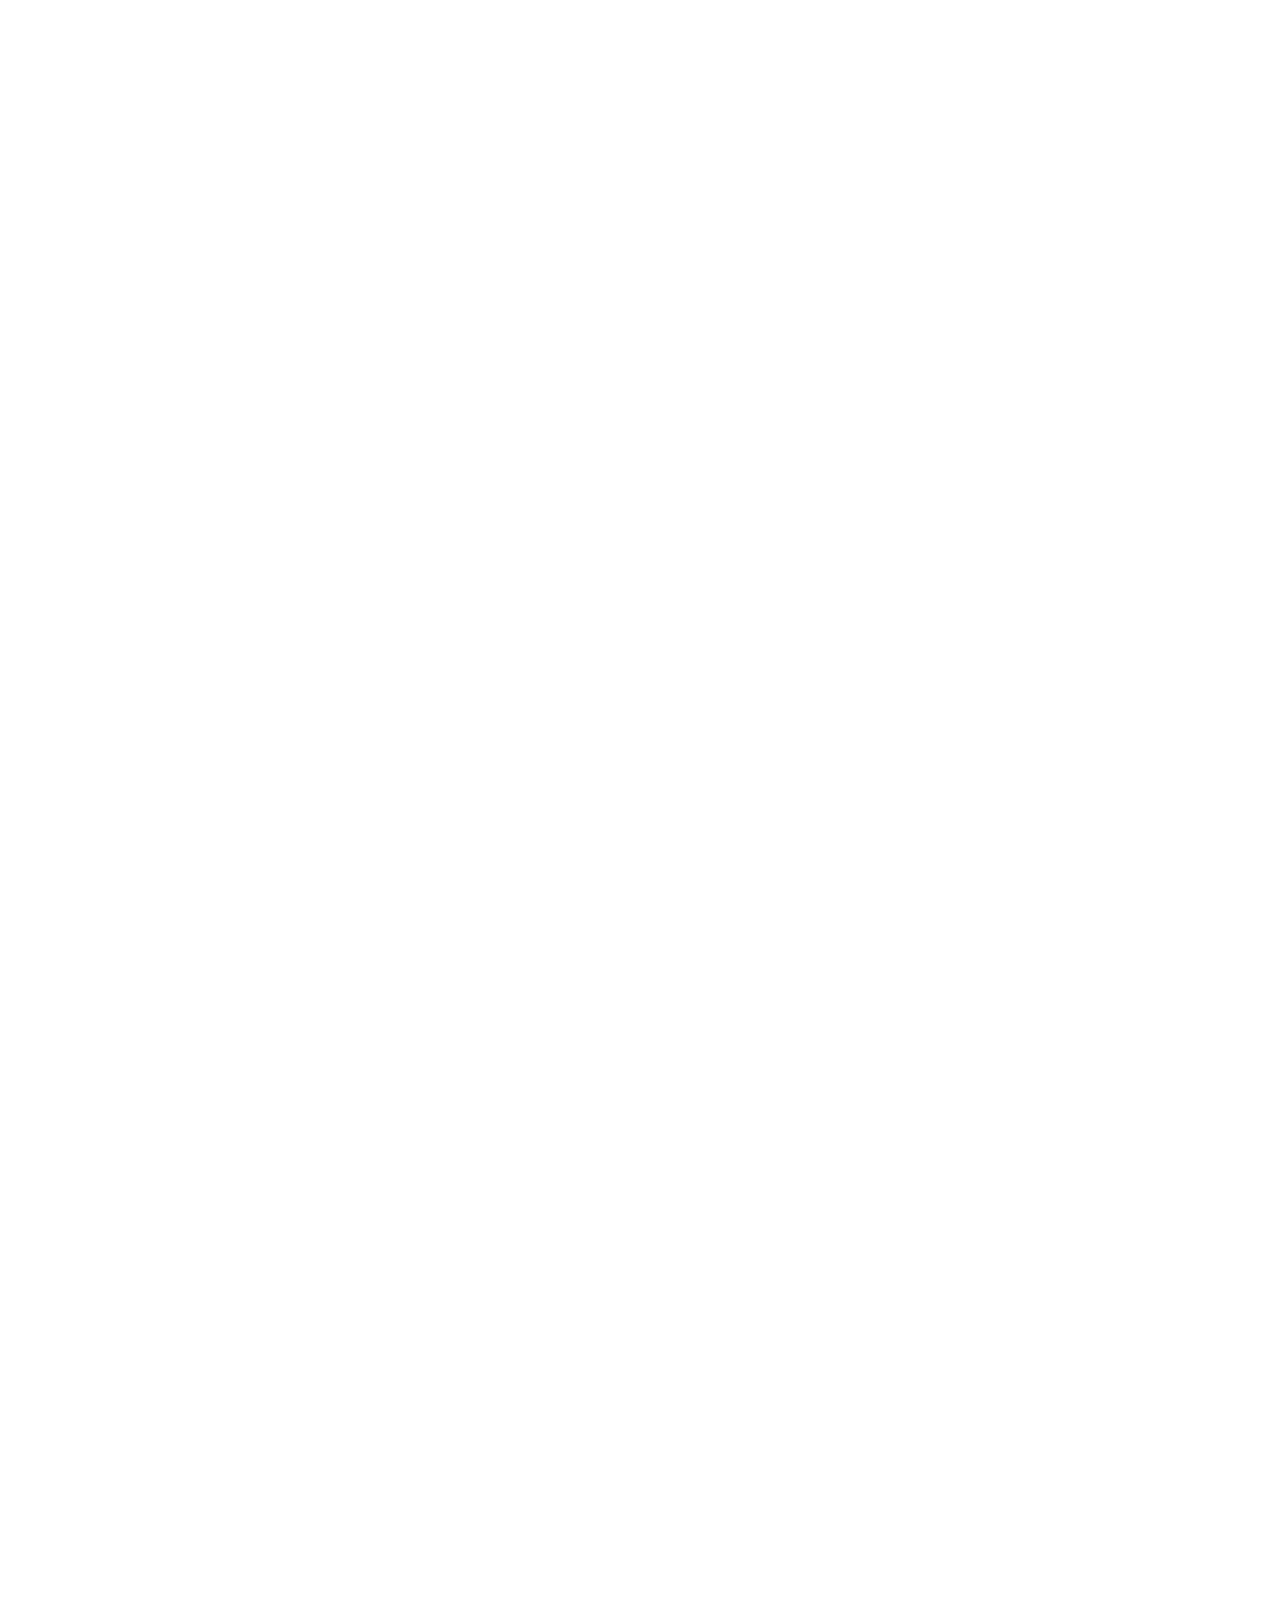
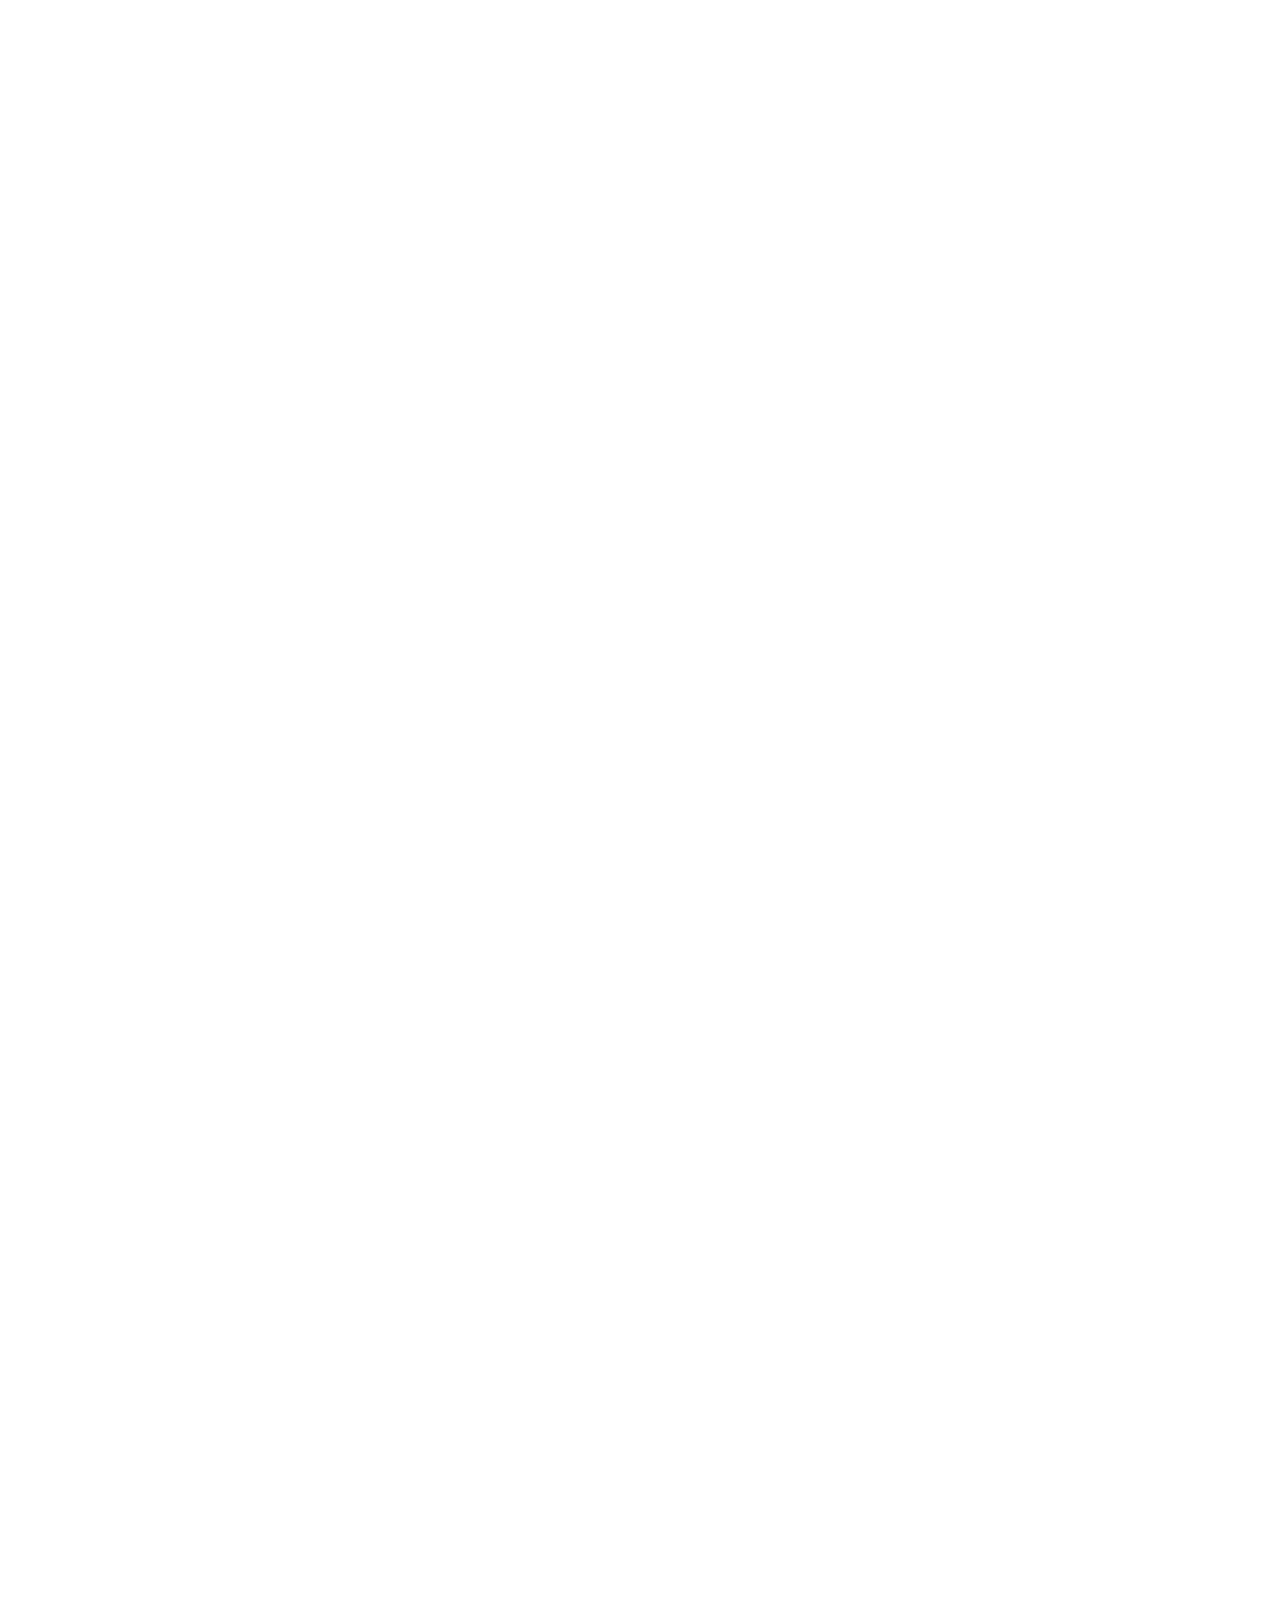
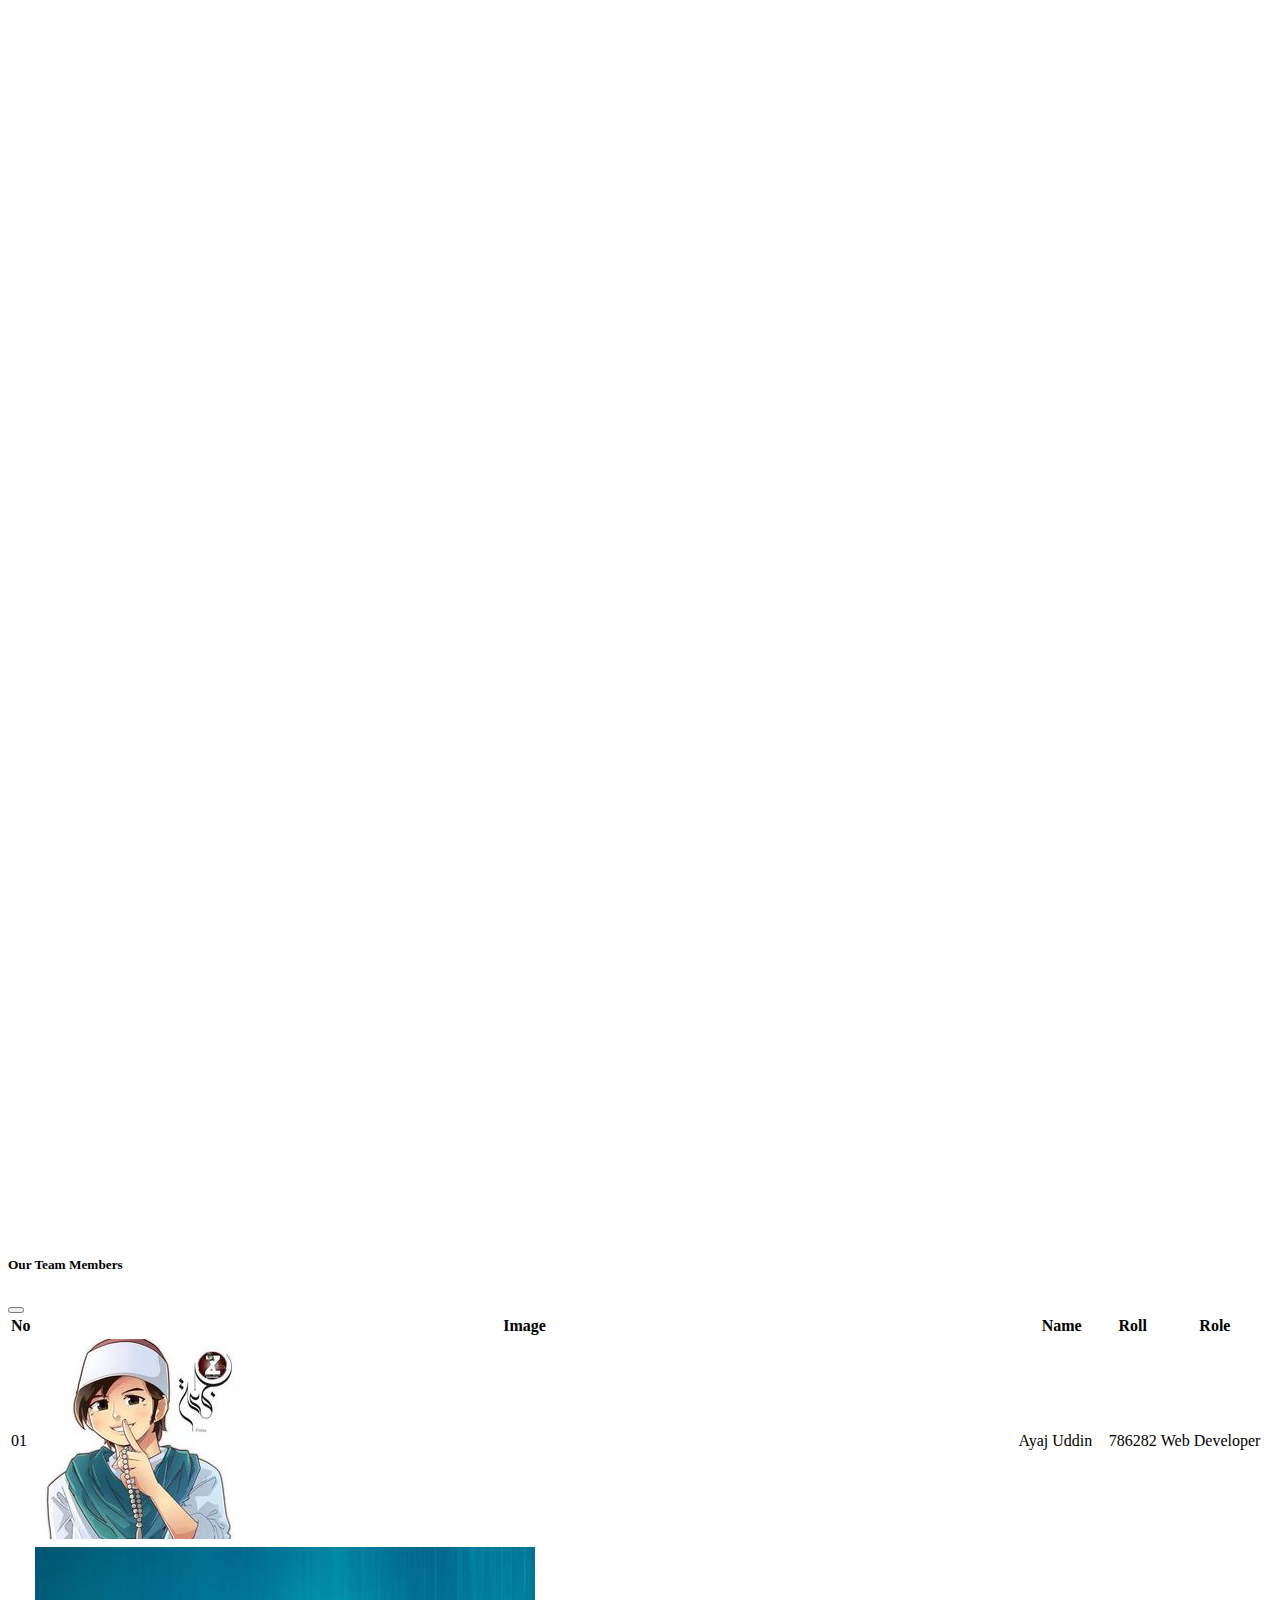
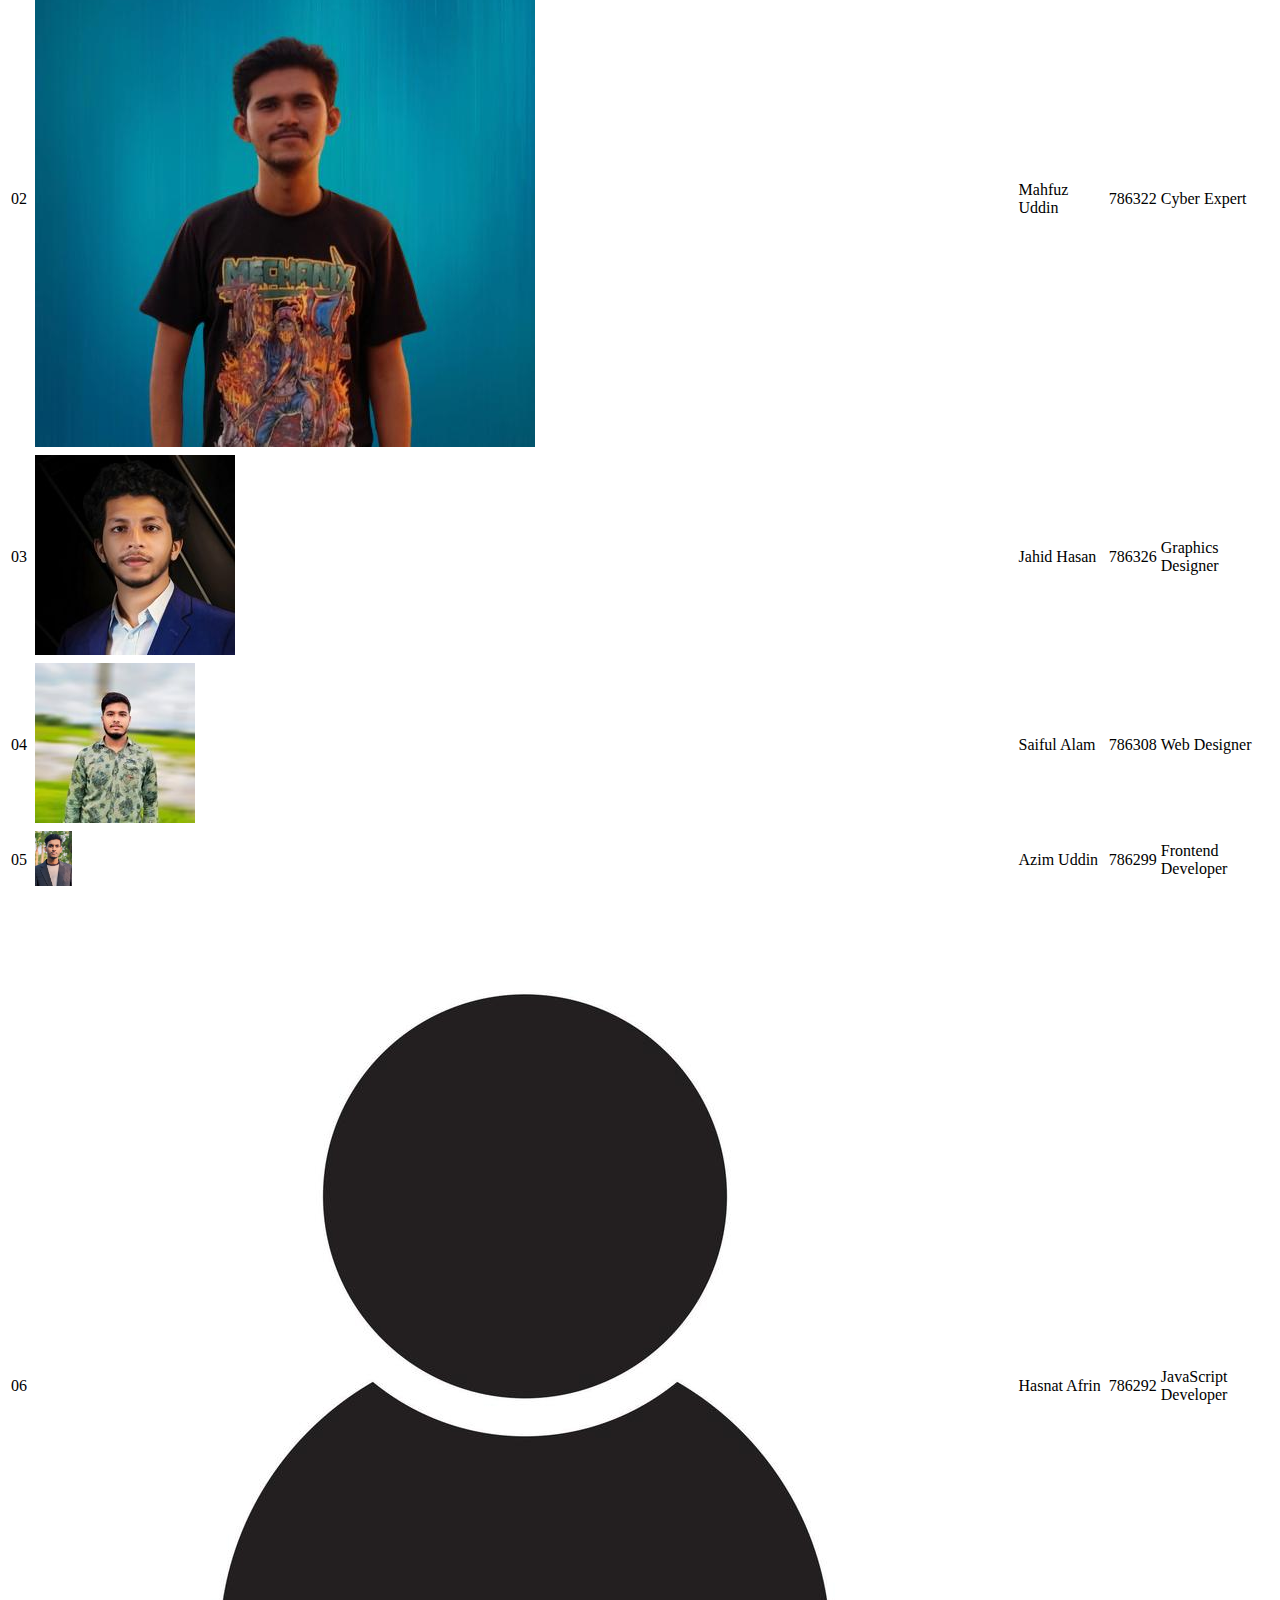
==== commit 3fbd288e: "updated about us" ====
--- a/index.html
+++ b/index.html
@@ -141,7 +141,7 @@
                     <span class="text-primary">IT</span> Solution
                   </h1>
                   <p class="fs-5 fw-medium mb-4 pb-2">
-                    Global solutions tailored to your business needs. We provide
+                    Global solutions tailored to your business needs. We provide <br>
                     reliable, efficient services to drive your success.
                   </p>
                   <a
@@ -171,11 +171,11 @@
                     WEB & IT Solution
                   </h5>
                   <h1 class="display-3 animated slideInDown mb-4 fw-bold">
-                    #1 Place For Your <br />
+                    #1 Place For Your <br />  
                     <span class="text-primary">Web</span> Solution
                   </h1>
                   <p class="fs-5 fw-medium mb-4 pb-2">
-                    Global solutions tailored to your business needs. We provide
+                    Global solutions tailored to your business needs. We <br> provide
                     reliable, efficient services to drive your success
                   </p>
                   <a
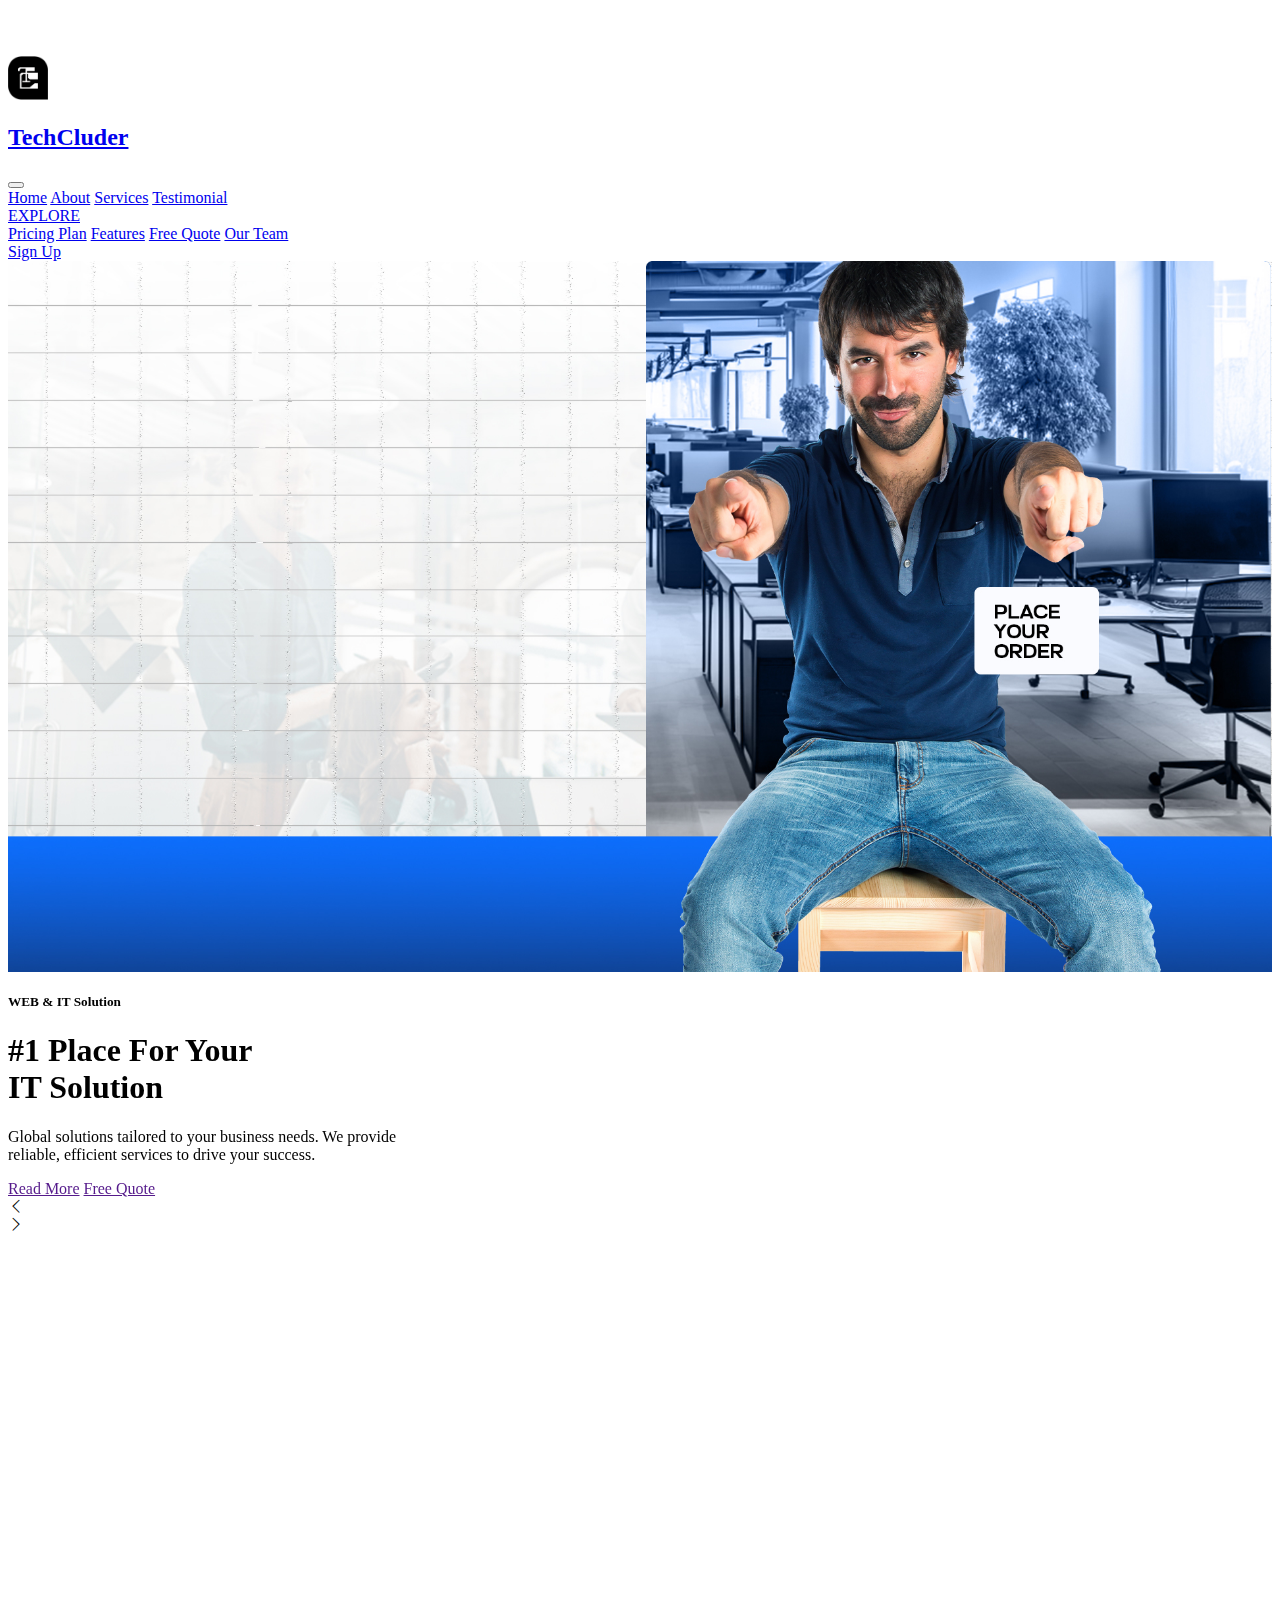
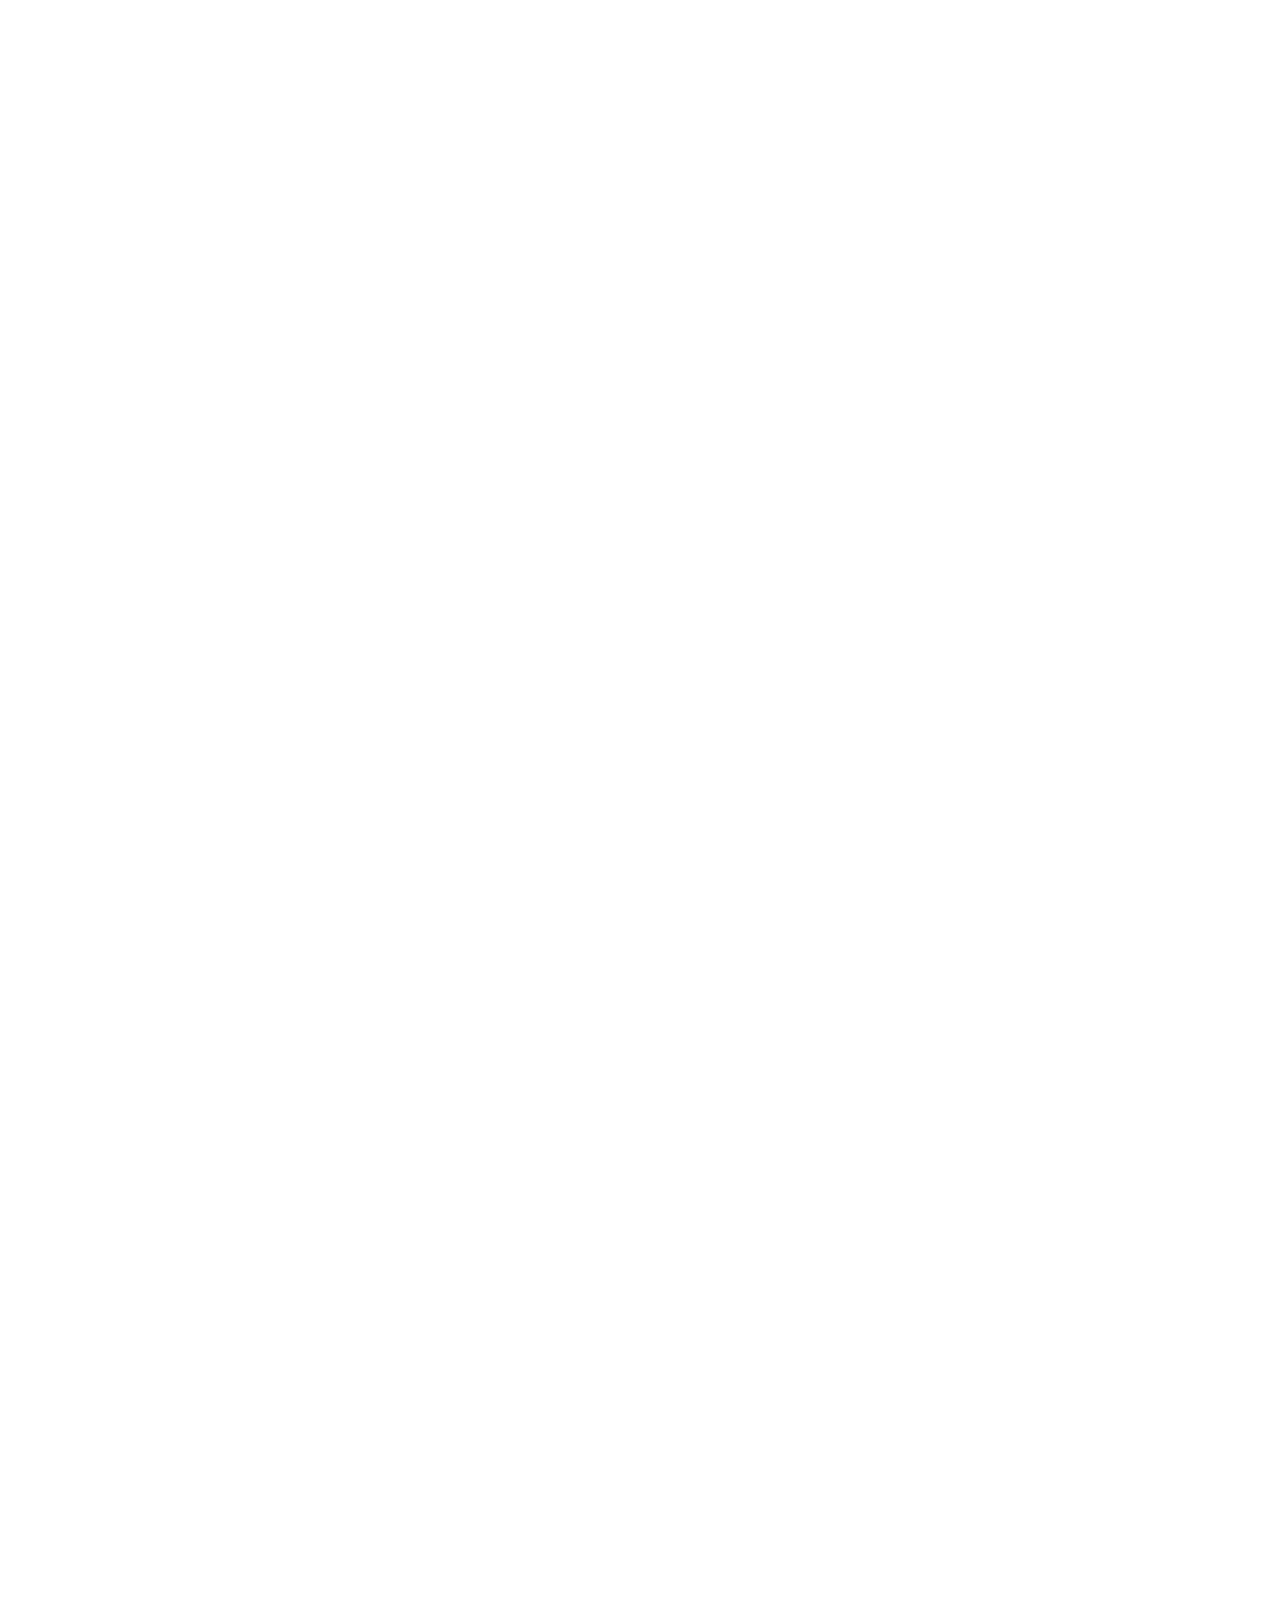
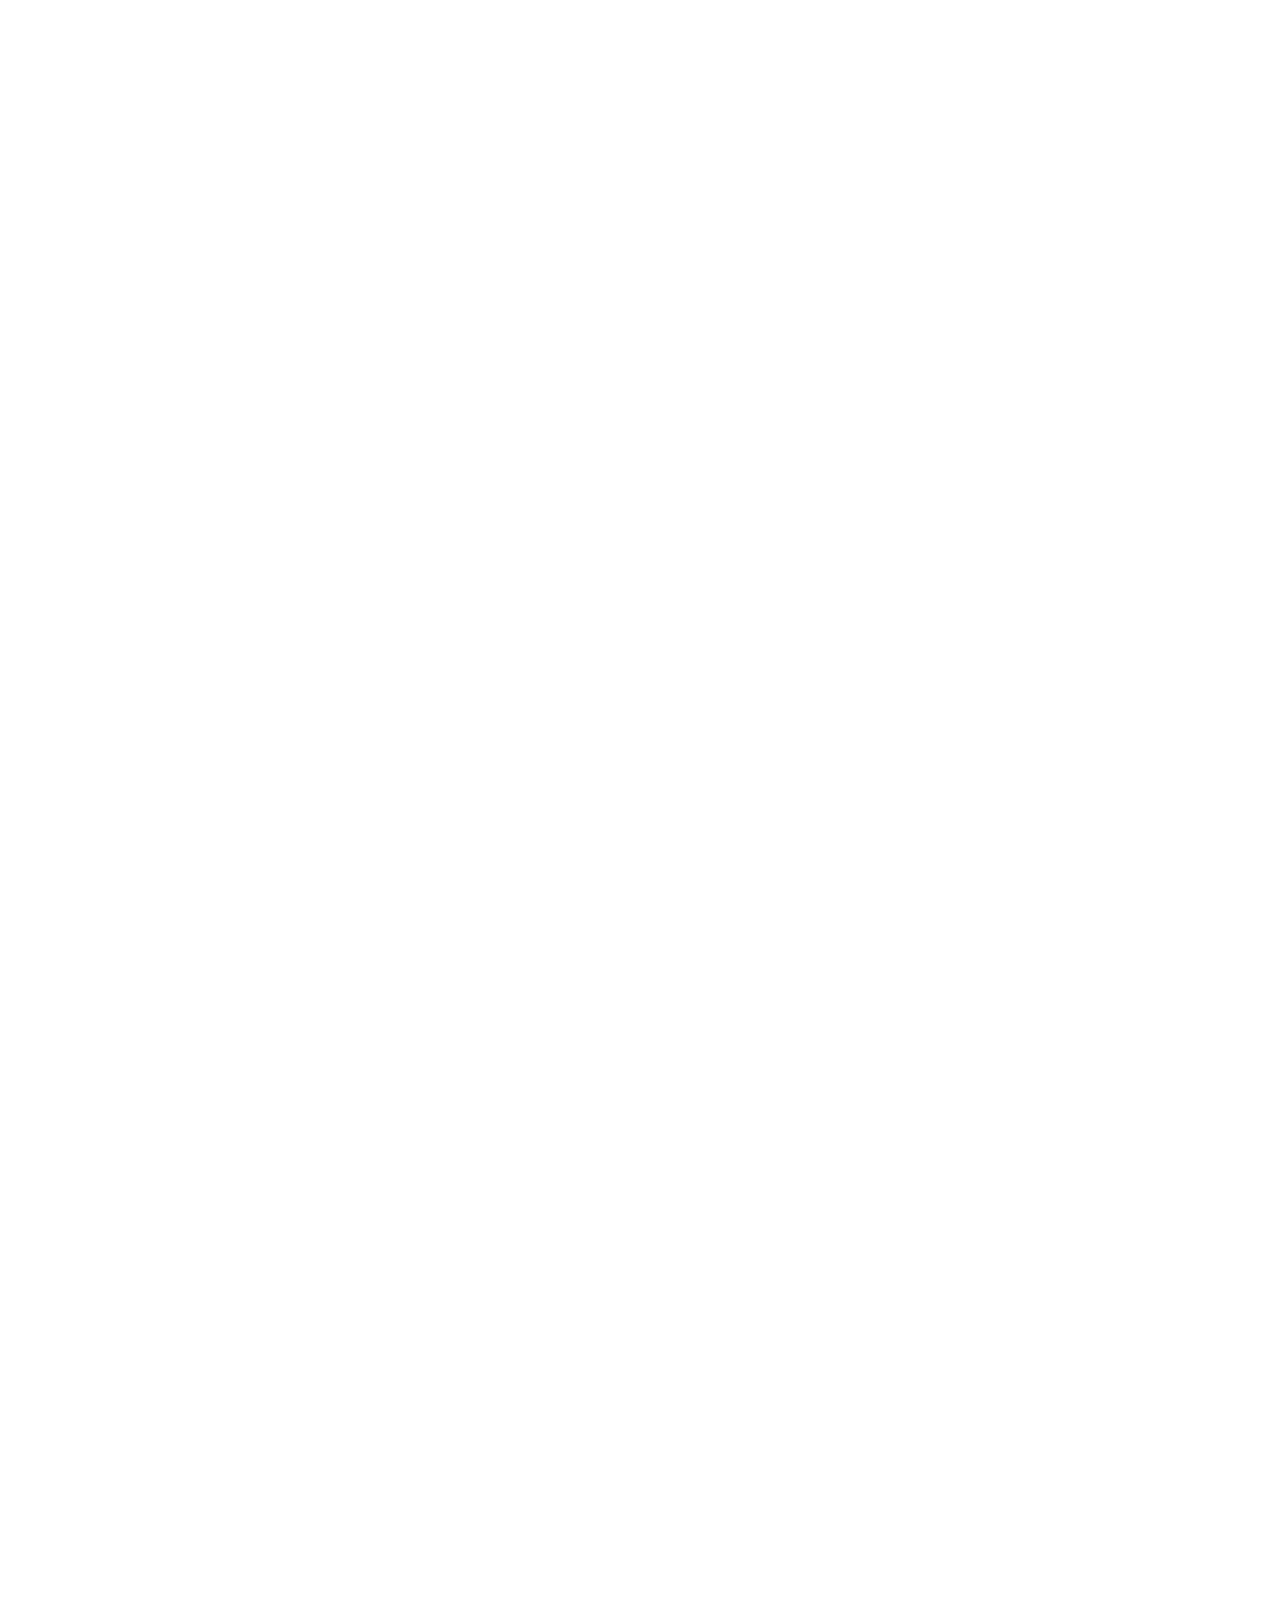
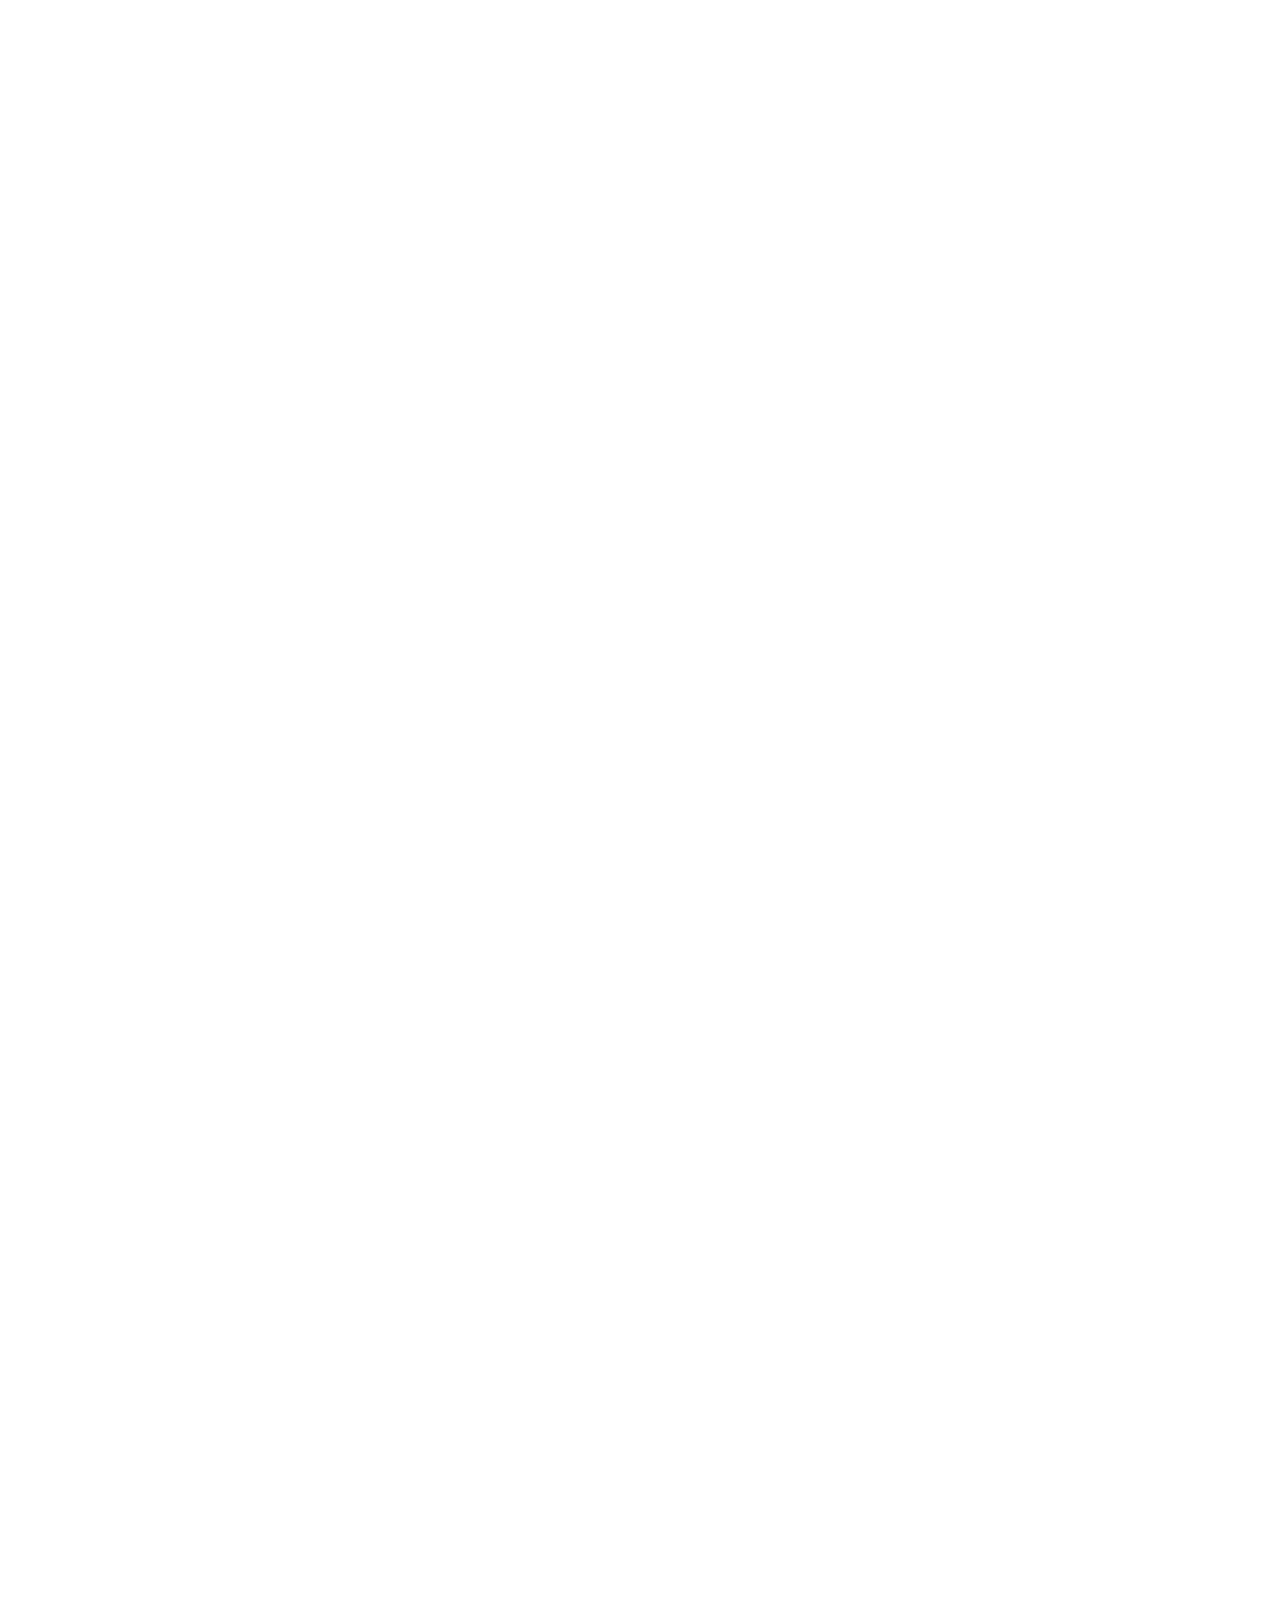
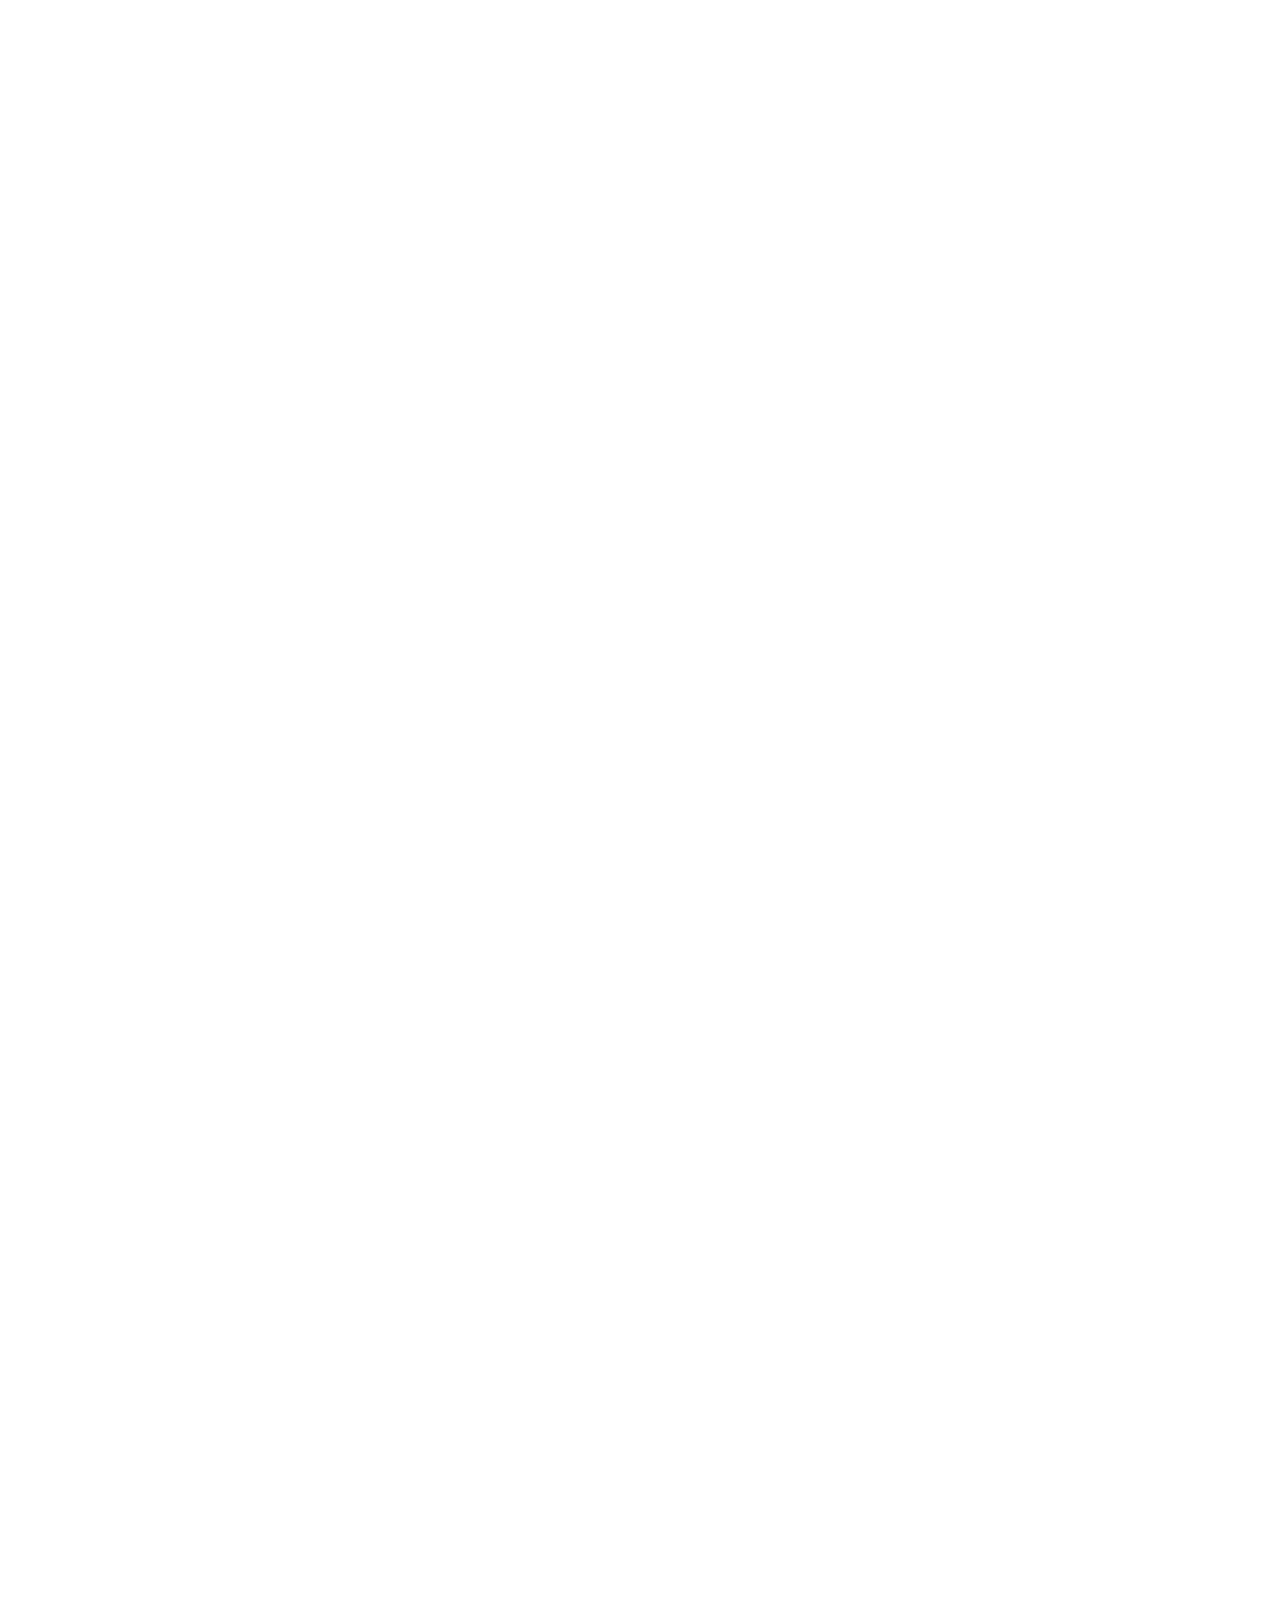
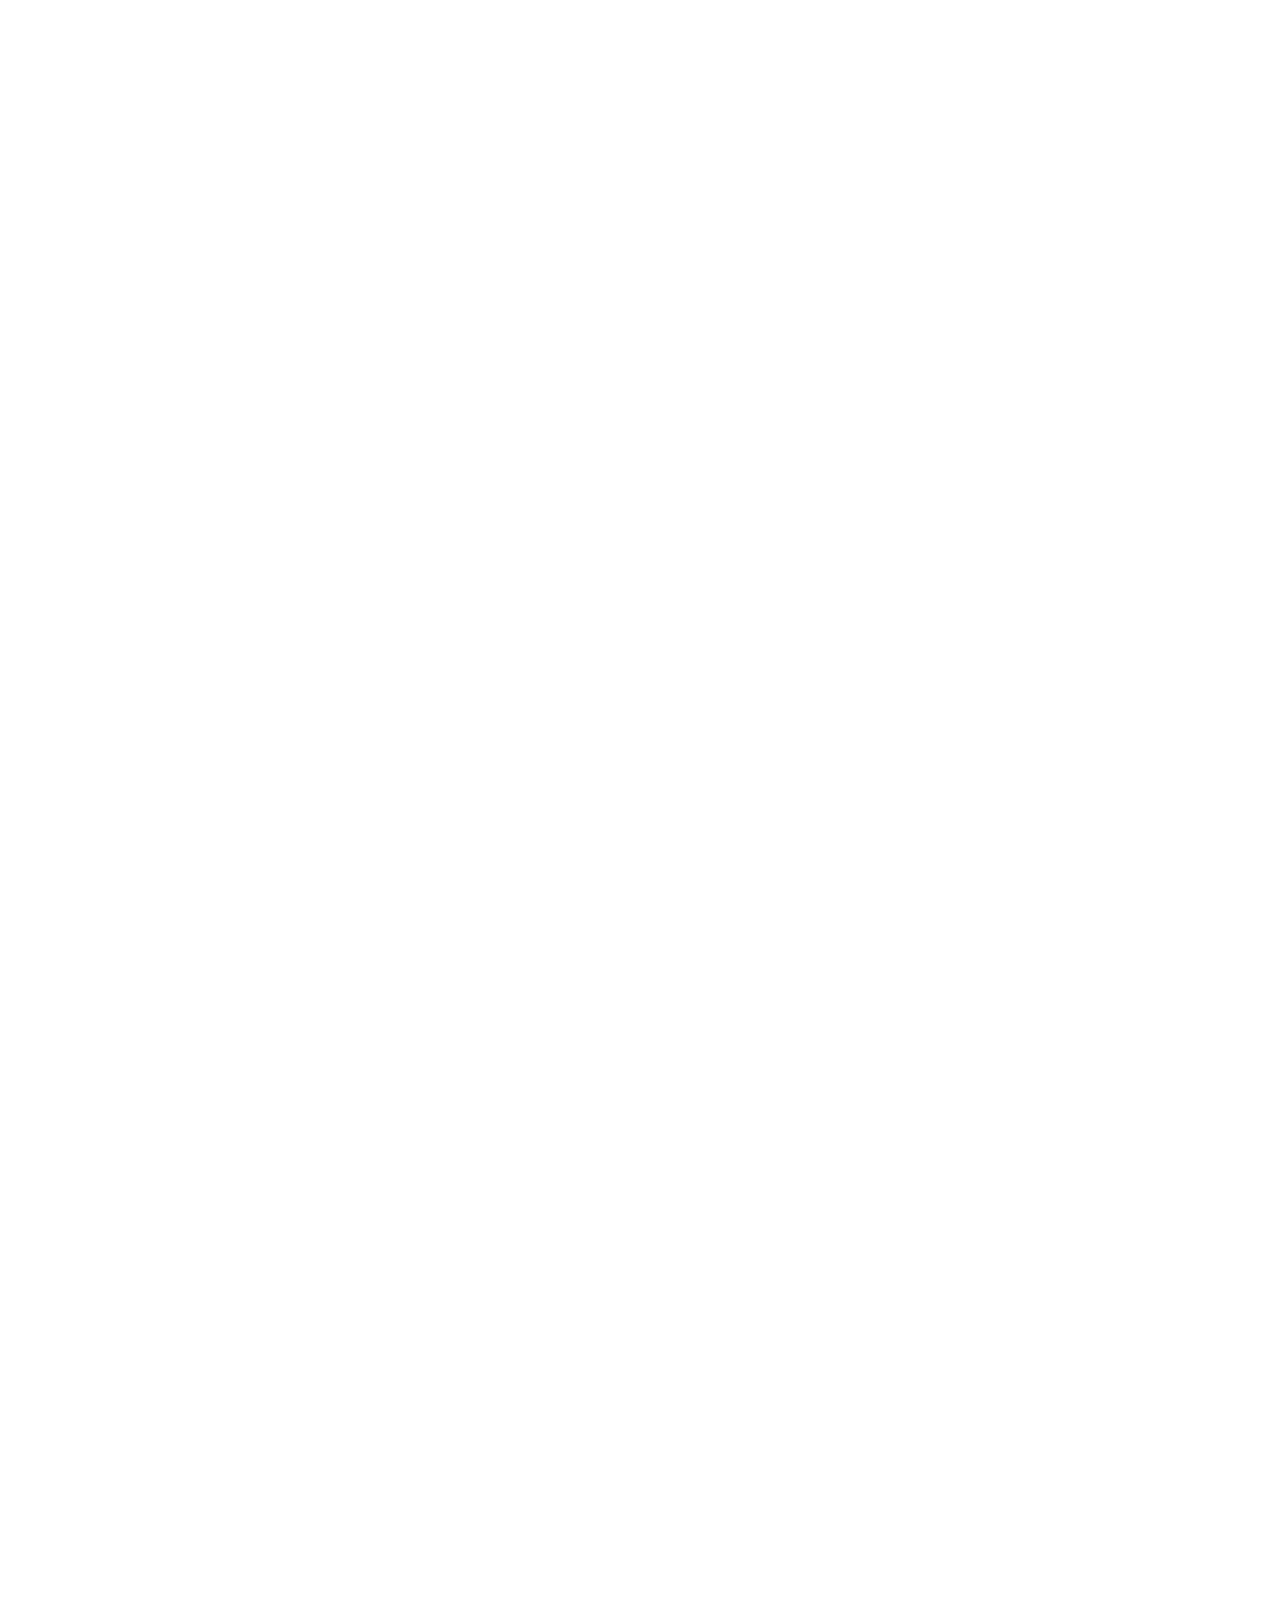
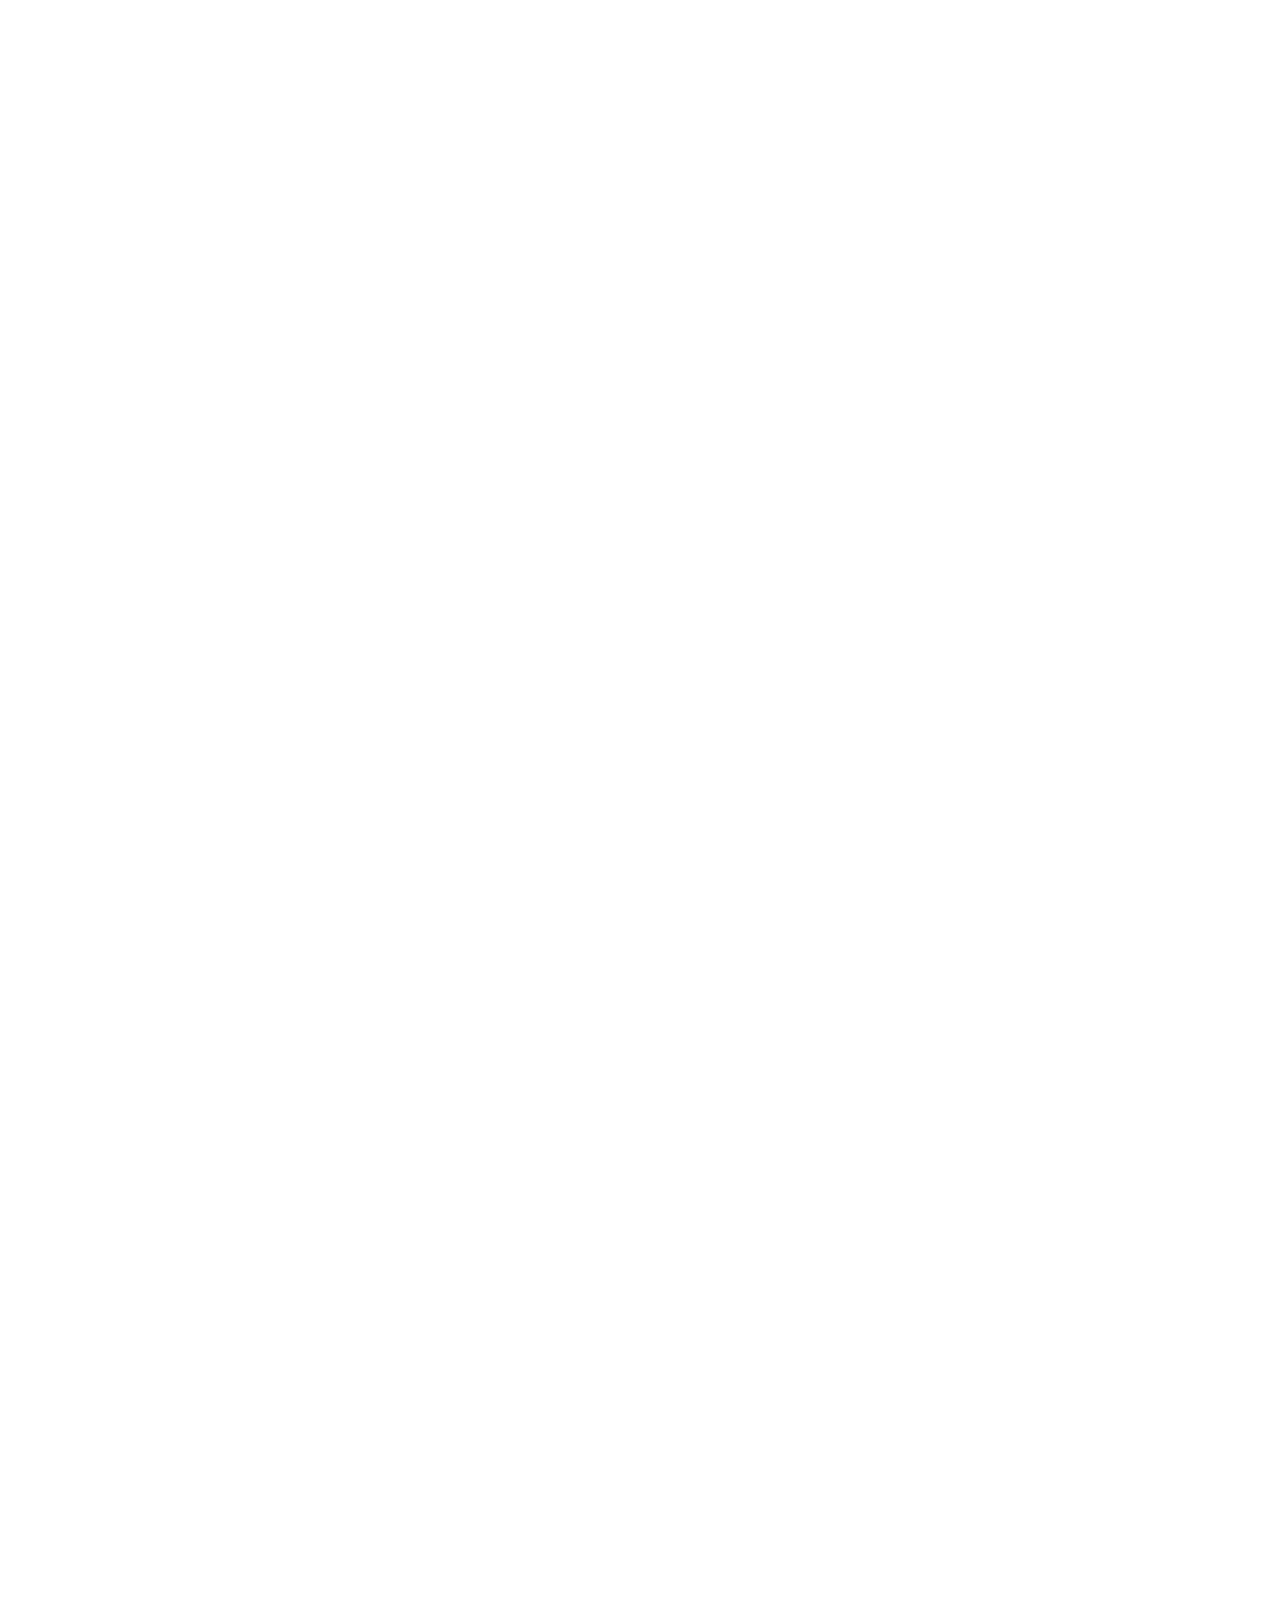
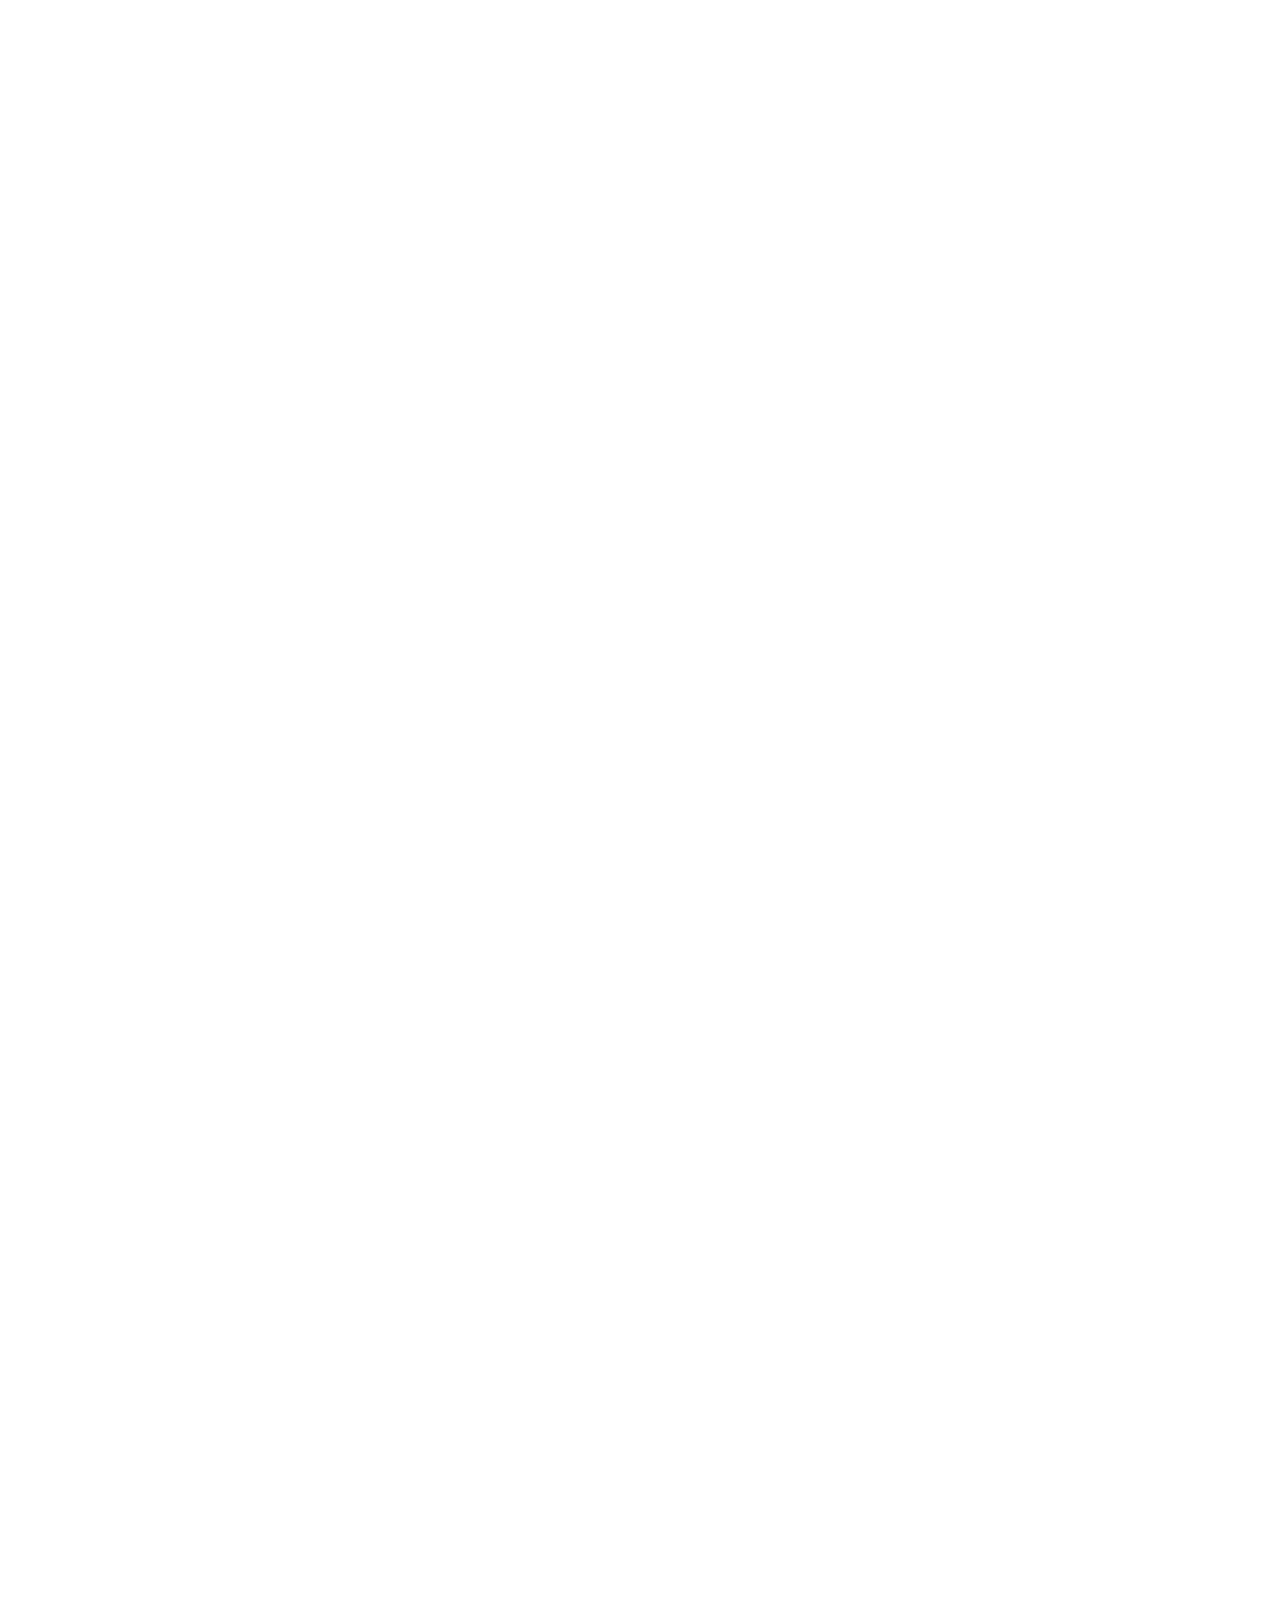
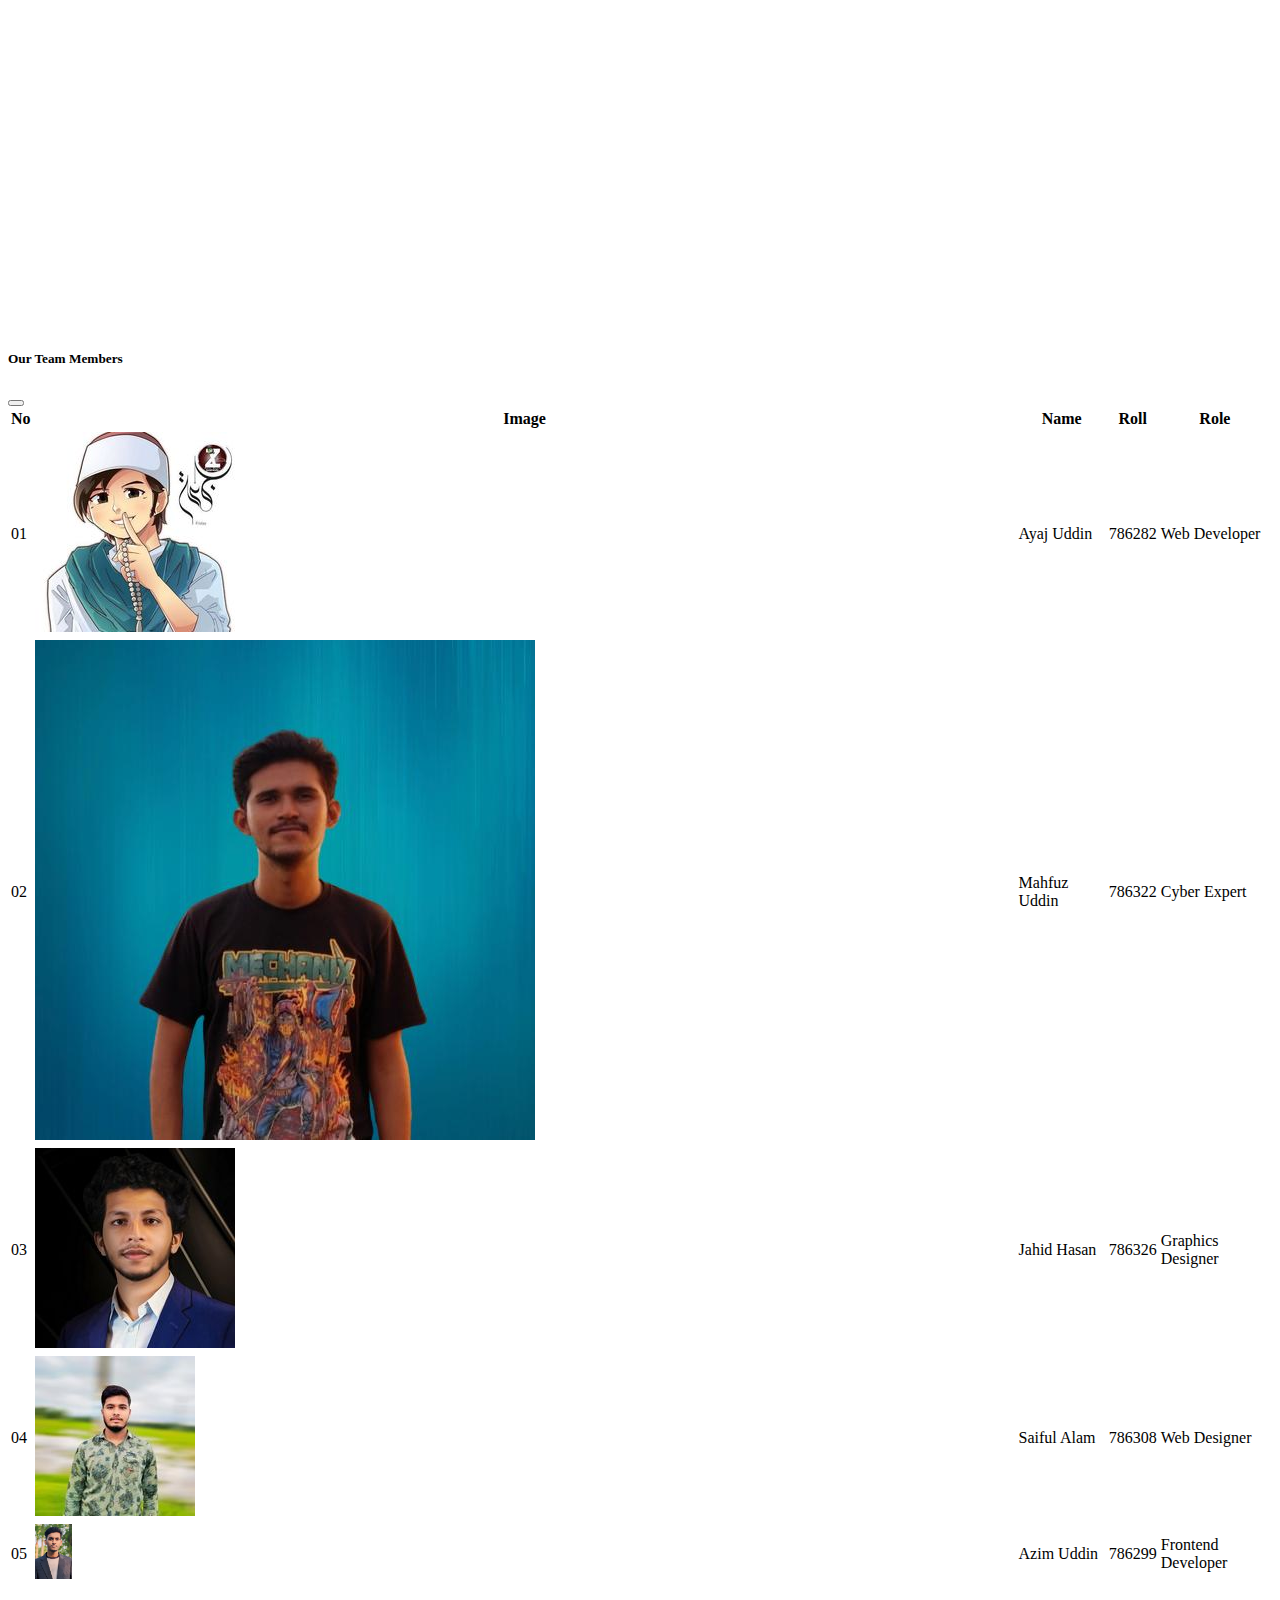
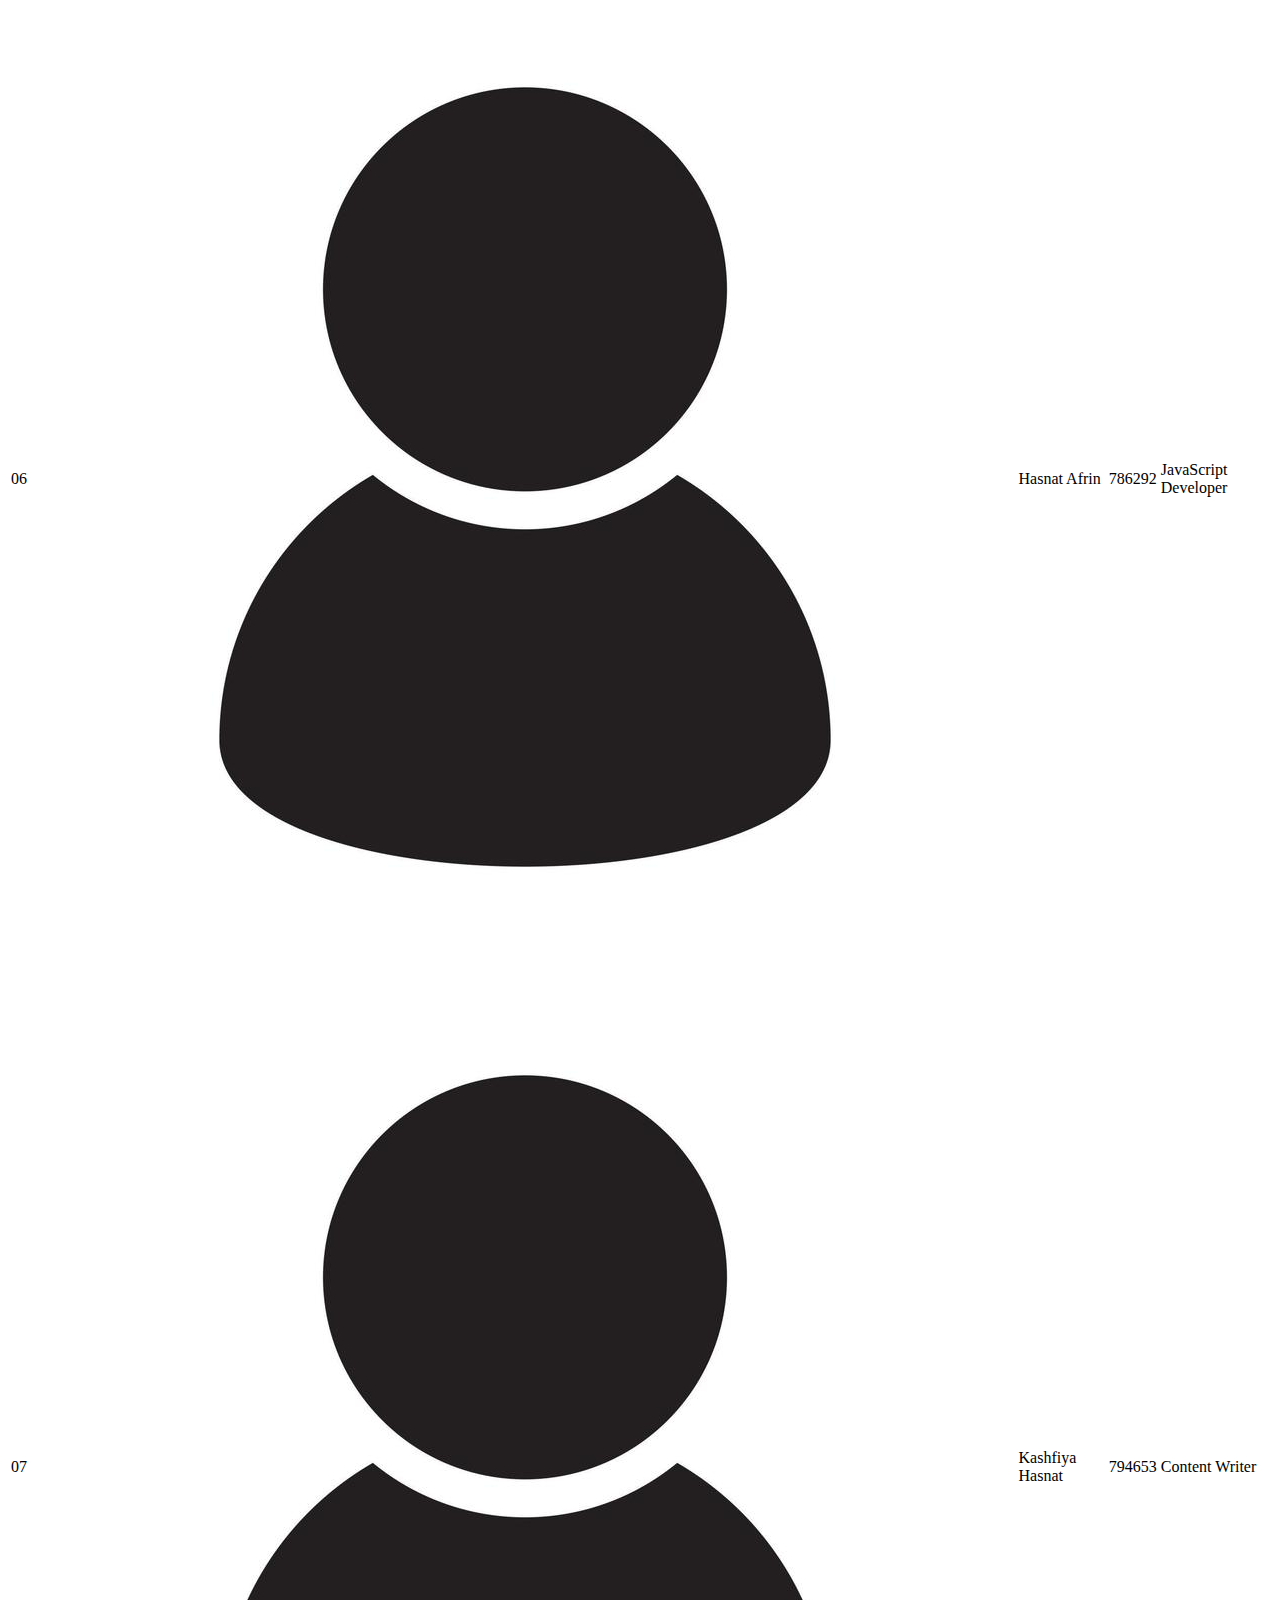
==== commit 1c194427: "faizlami" ====
--- a/index.html
+++ b/index.html
@@ -48,7 +48,7 @@
     />
 
     <!-- Template Stylesheet -->
-    <link href="./style.css" rel="stylesheet" />
+    <!-- <link href="./style.css" rel="stylesheet" /> -->
   </head>
 
   <body>
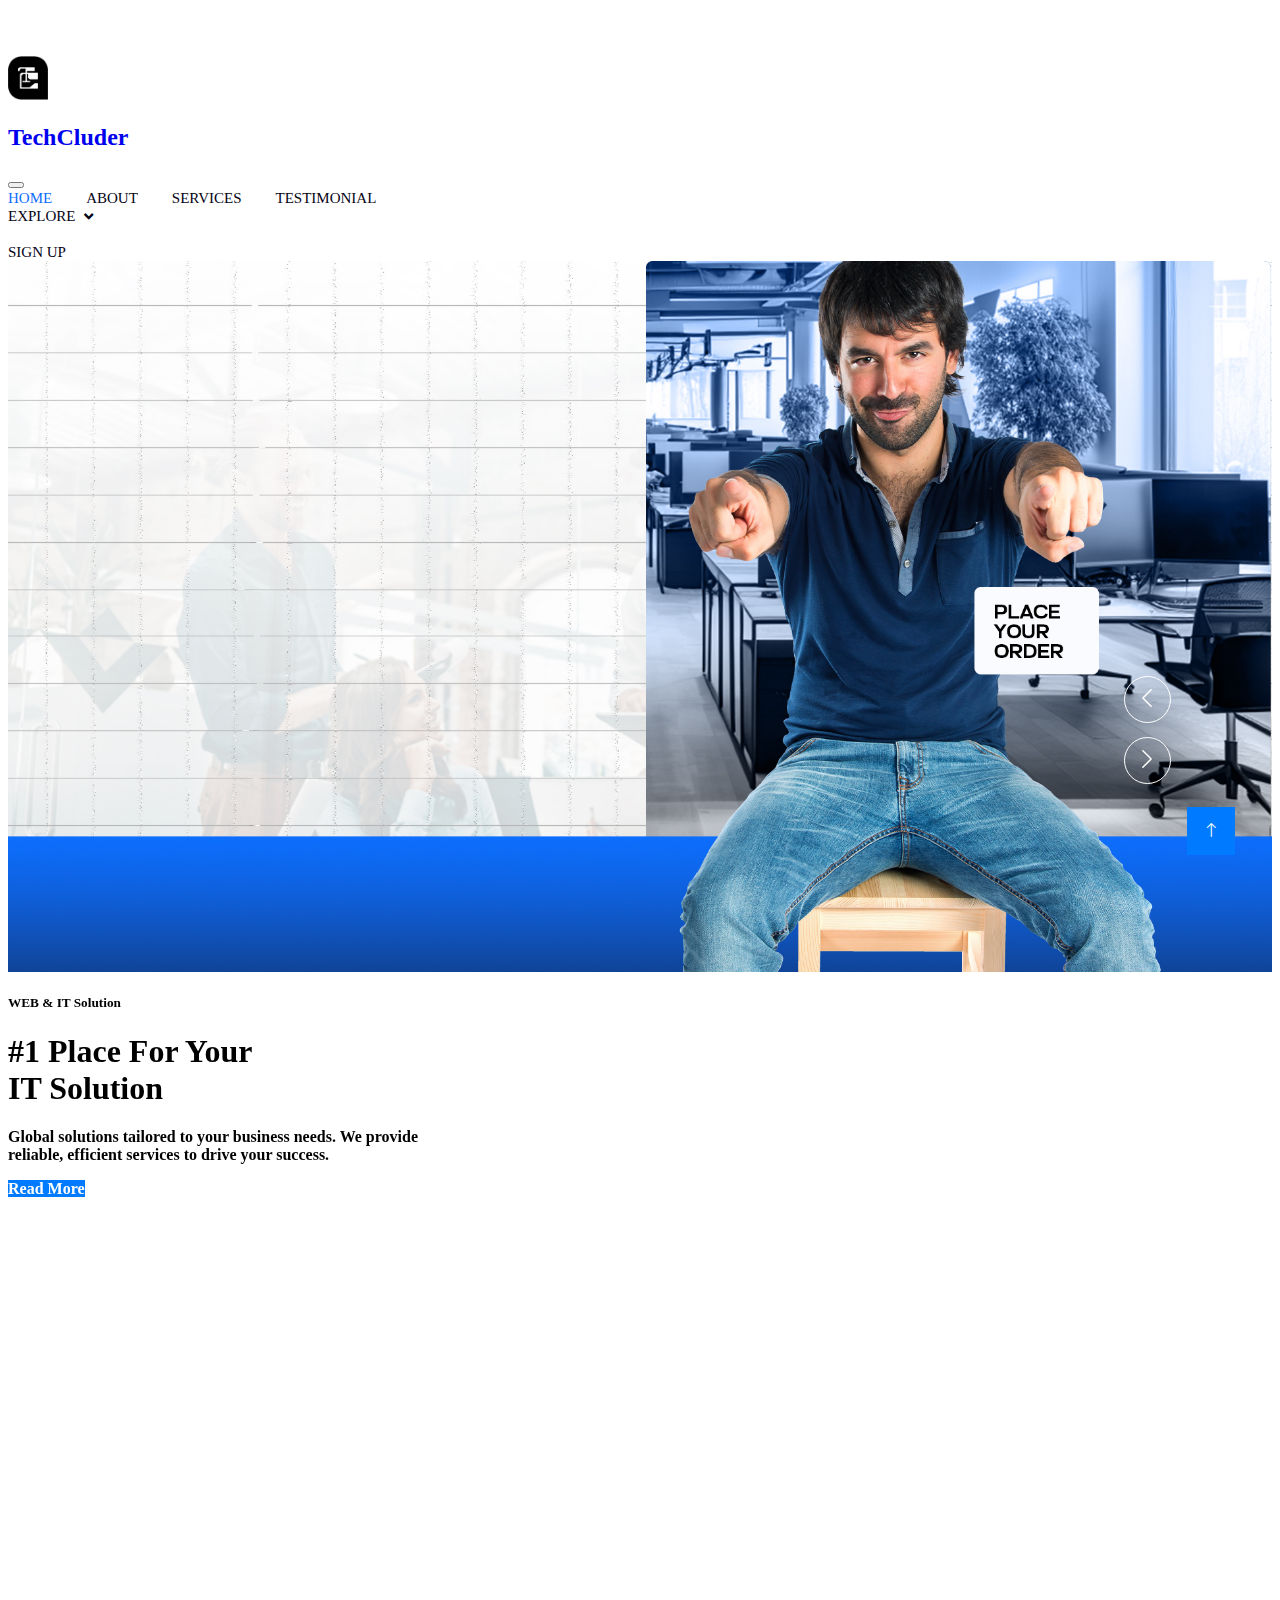
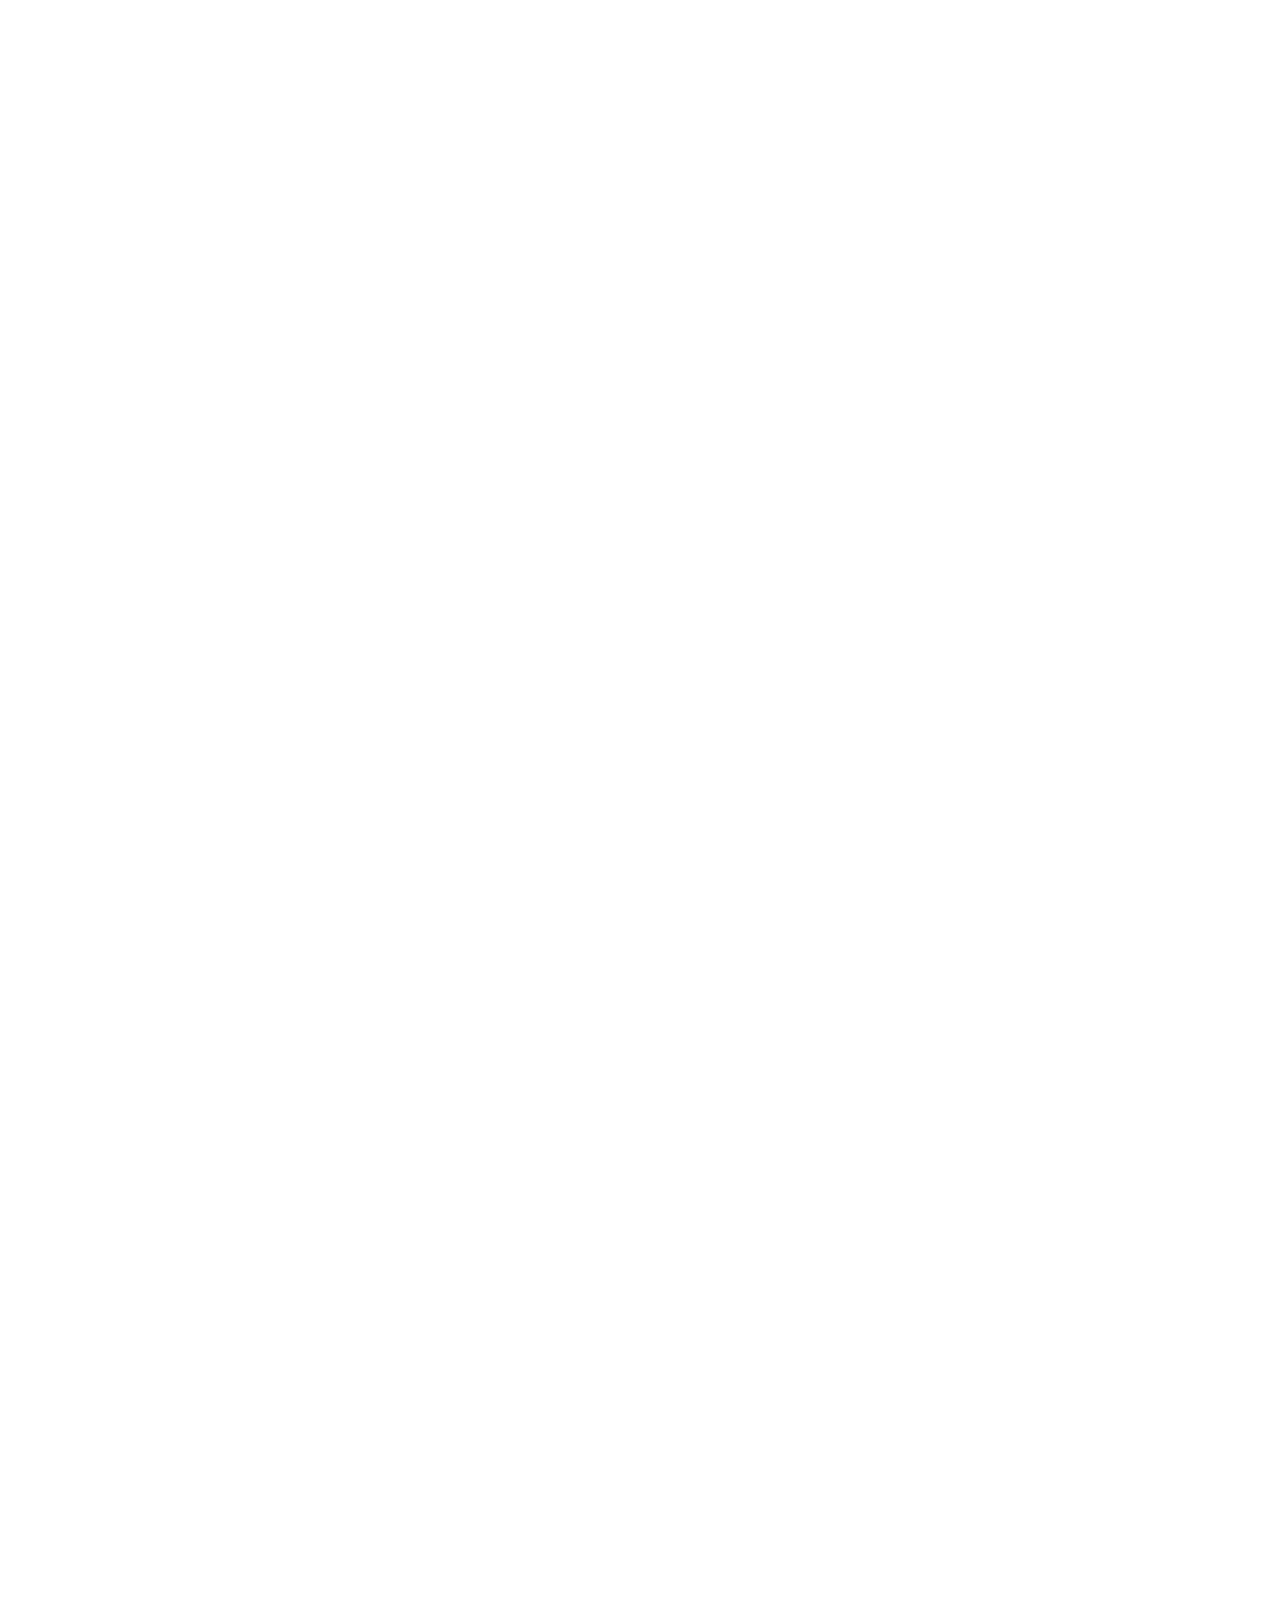
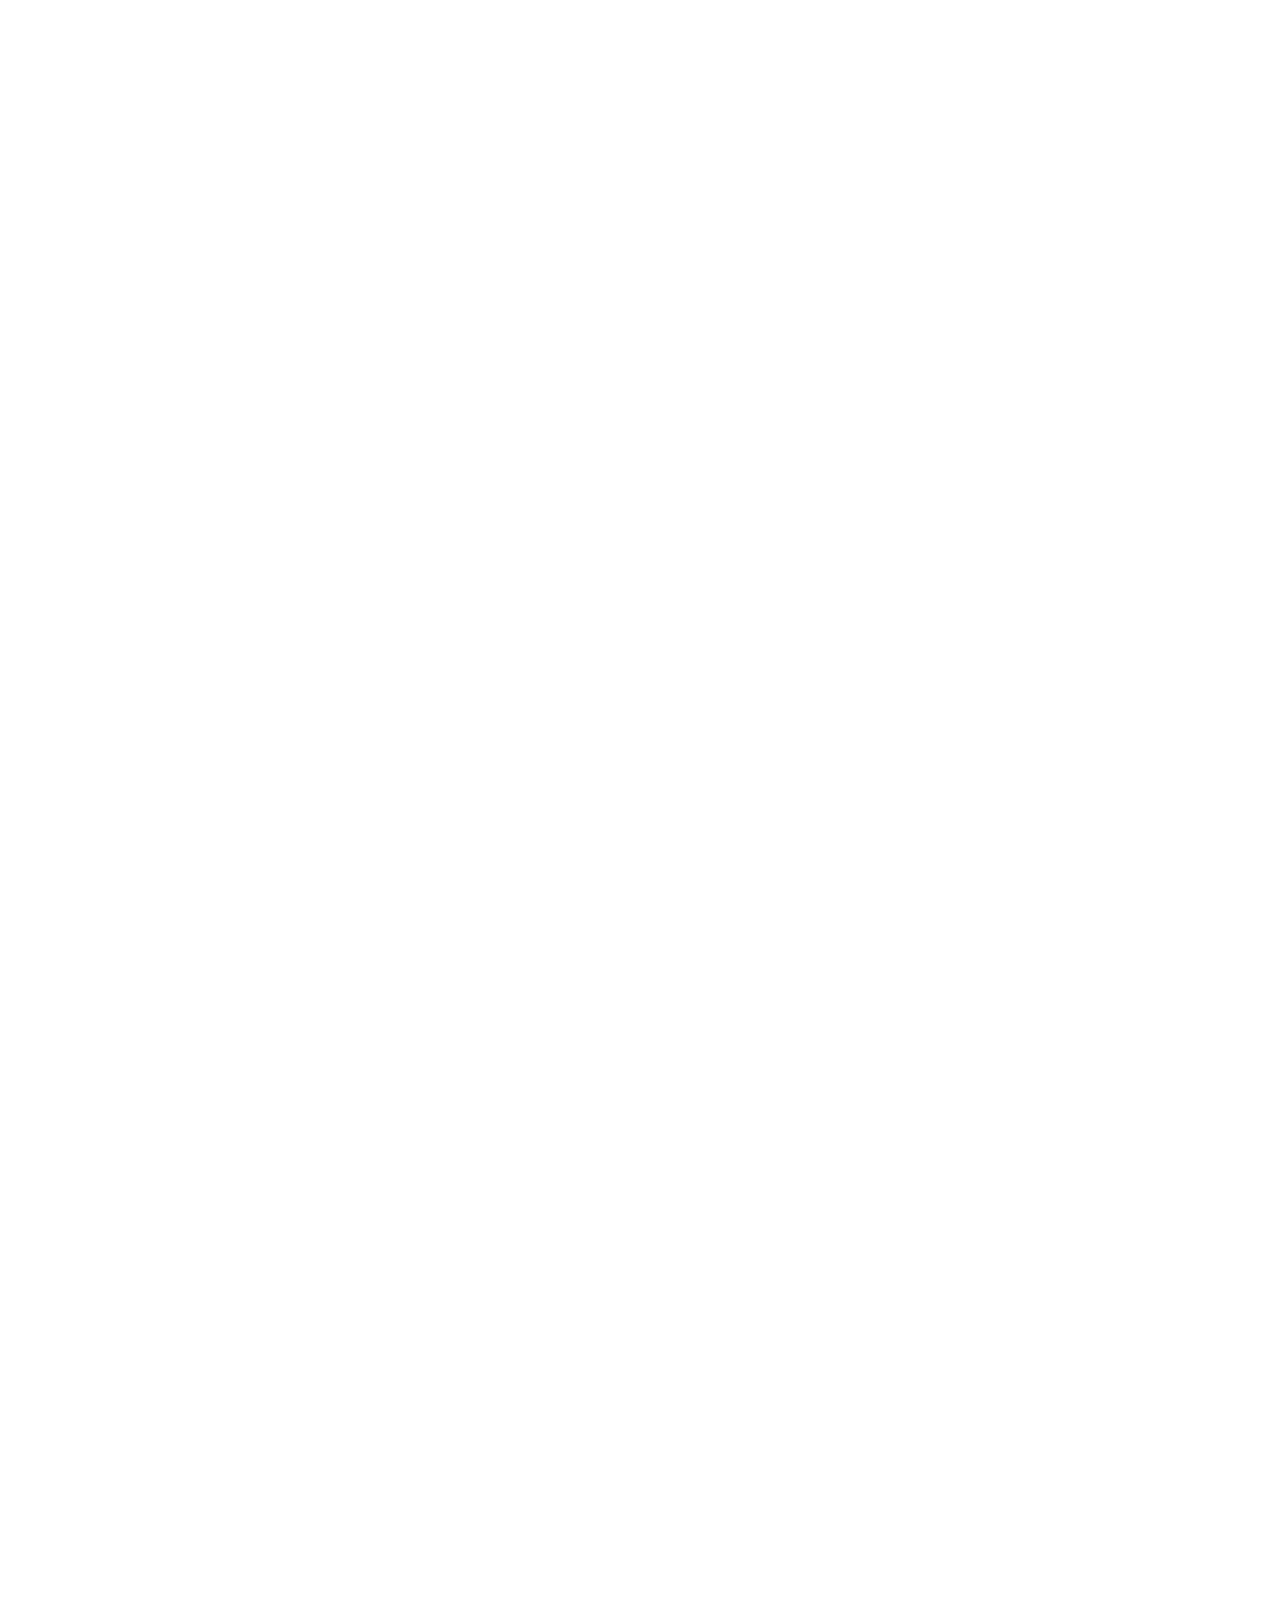
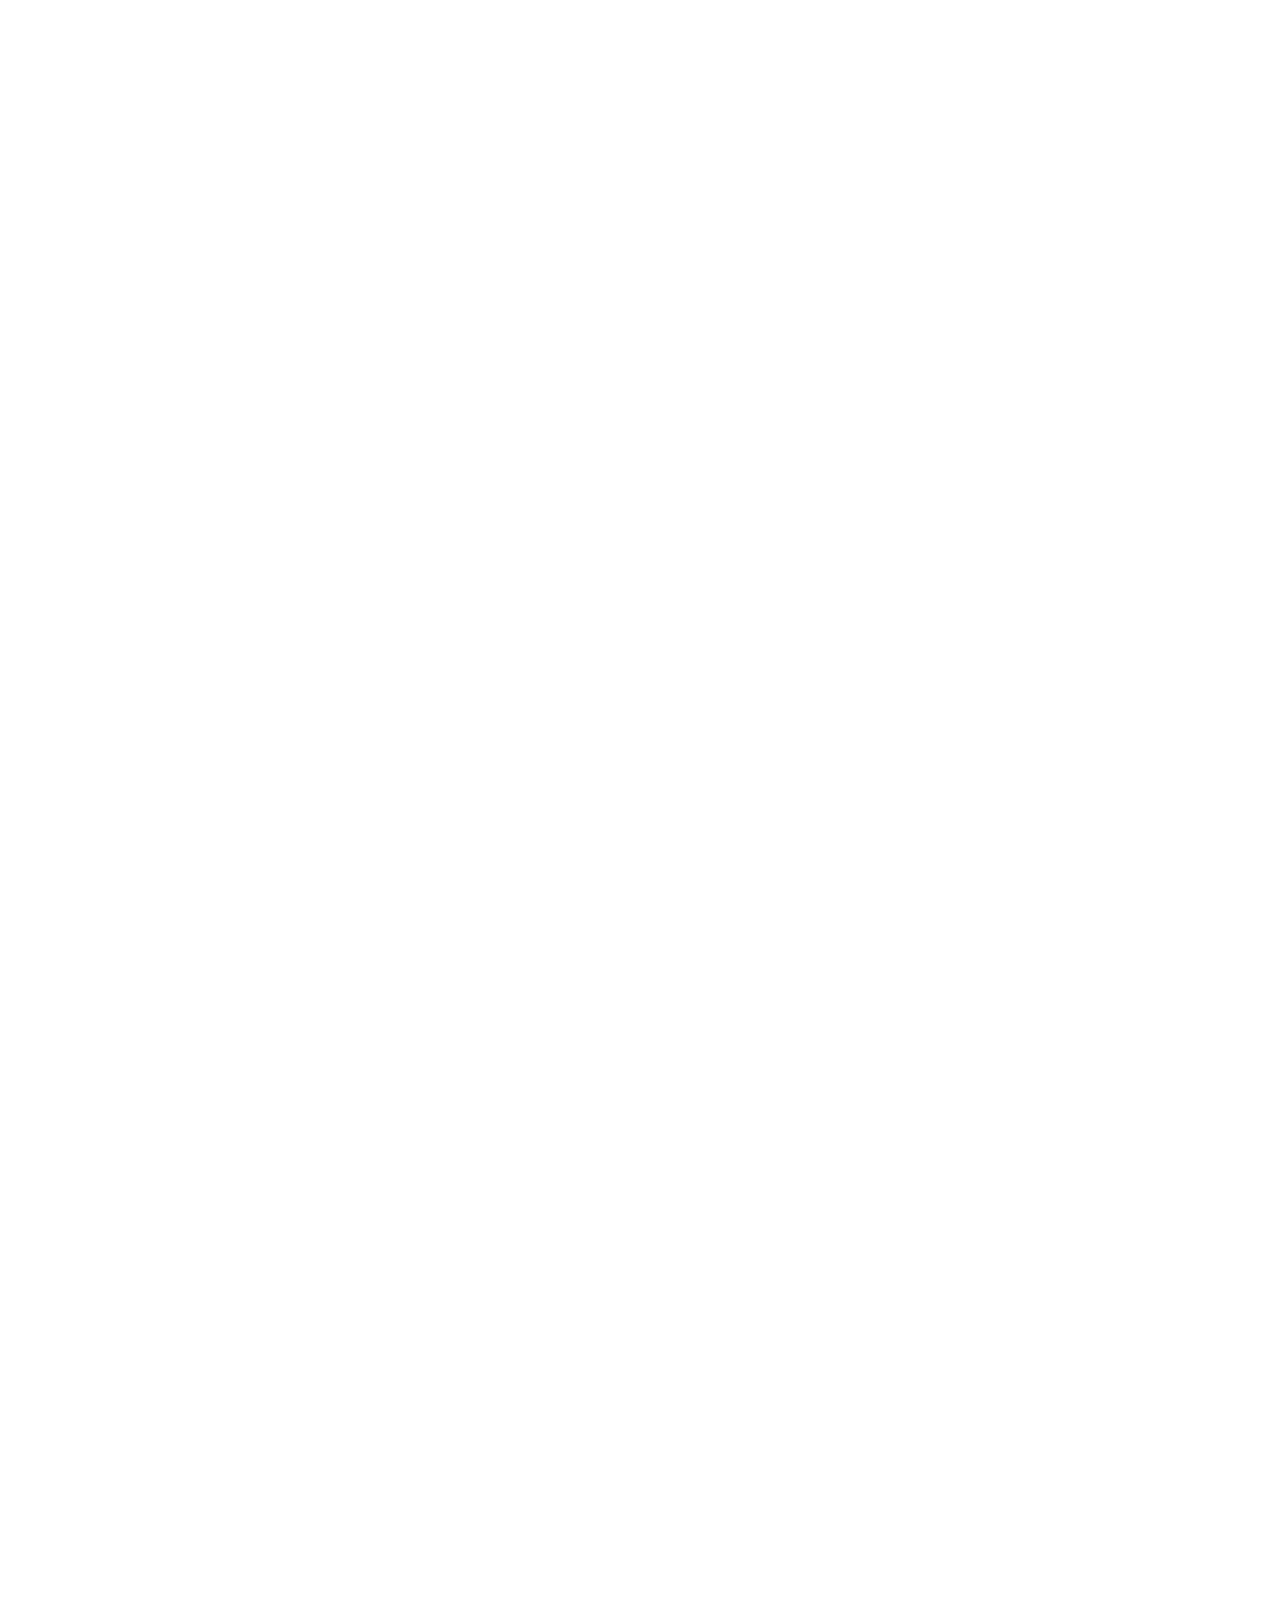
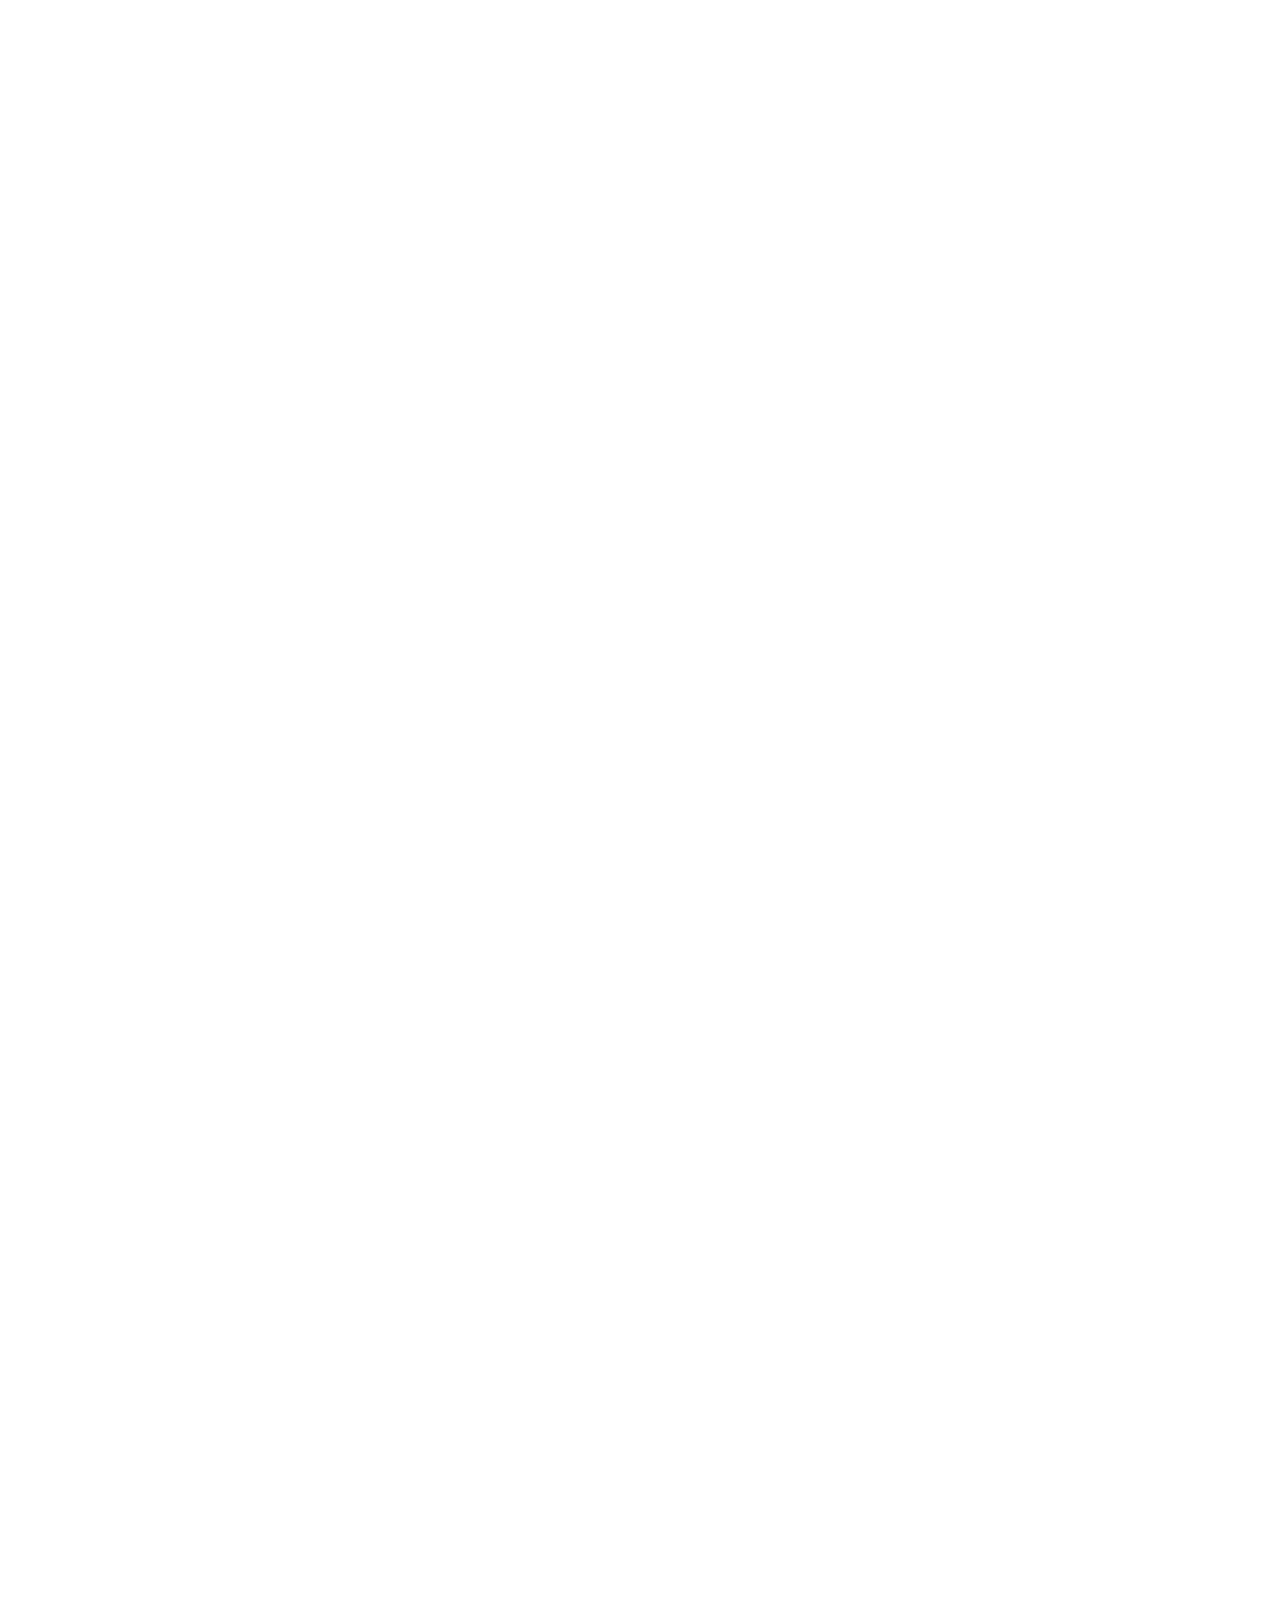
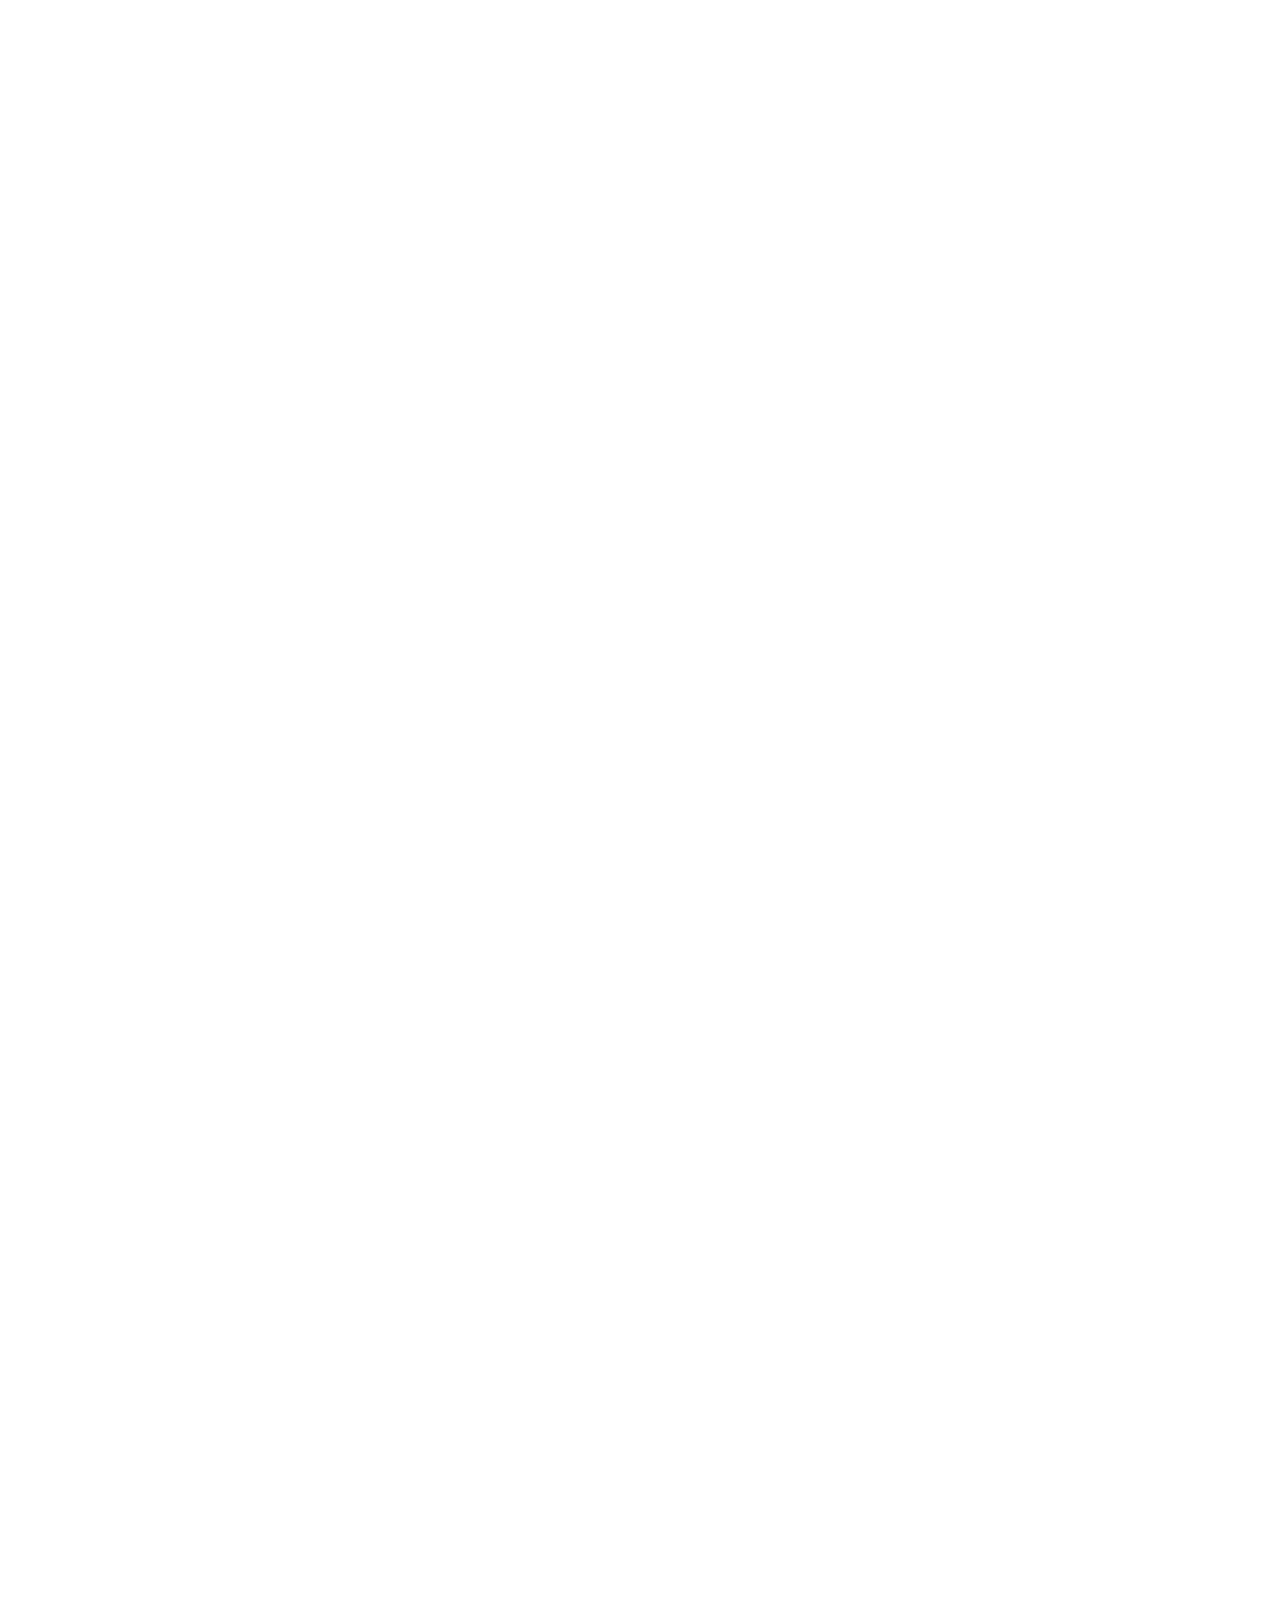
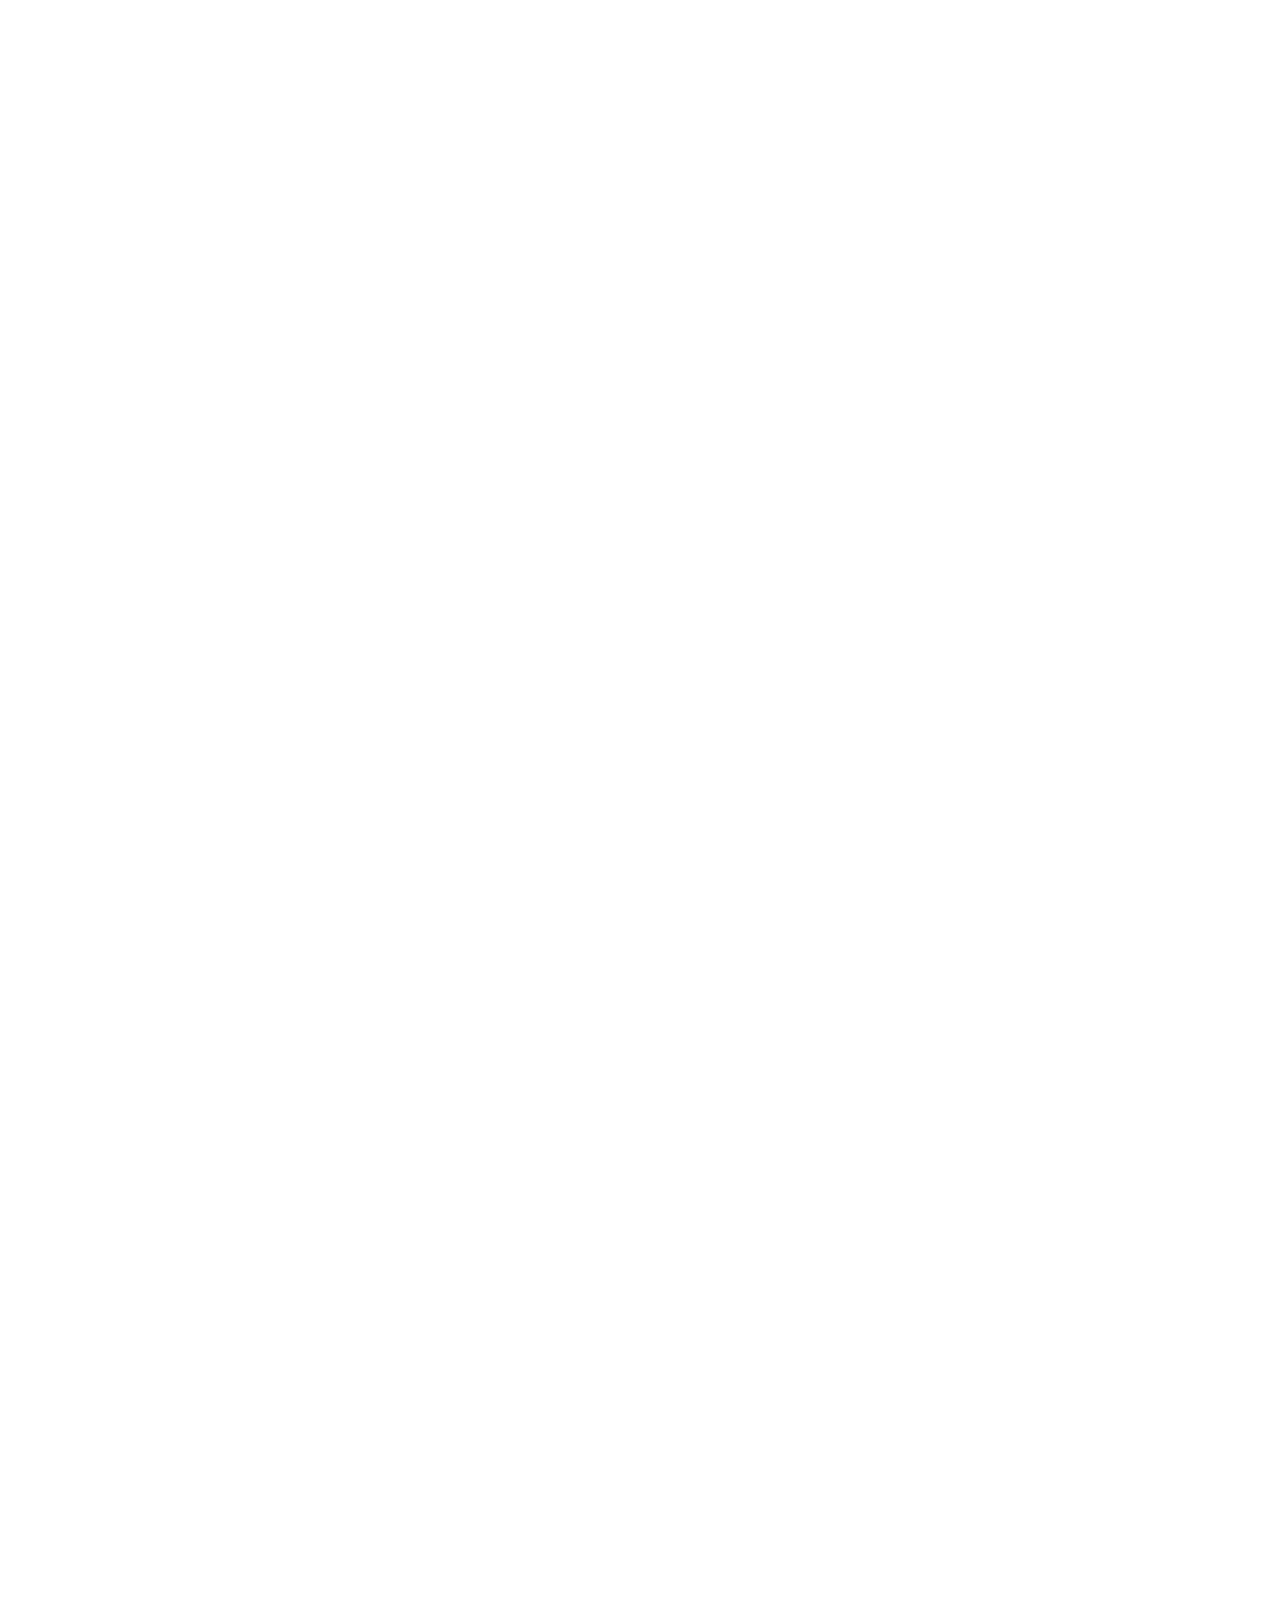
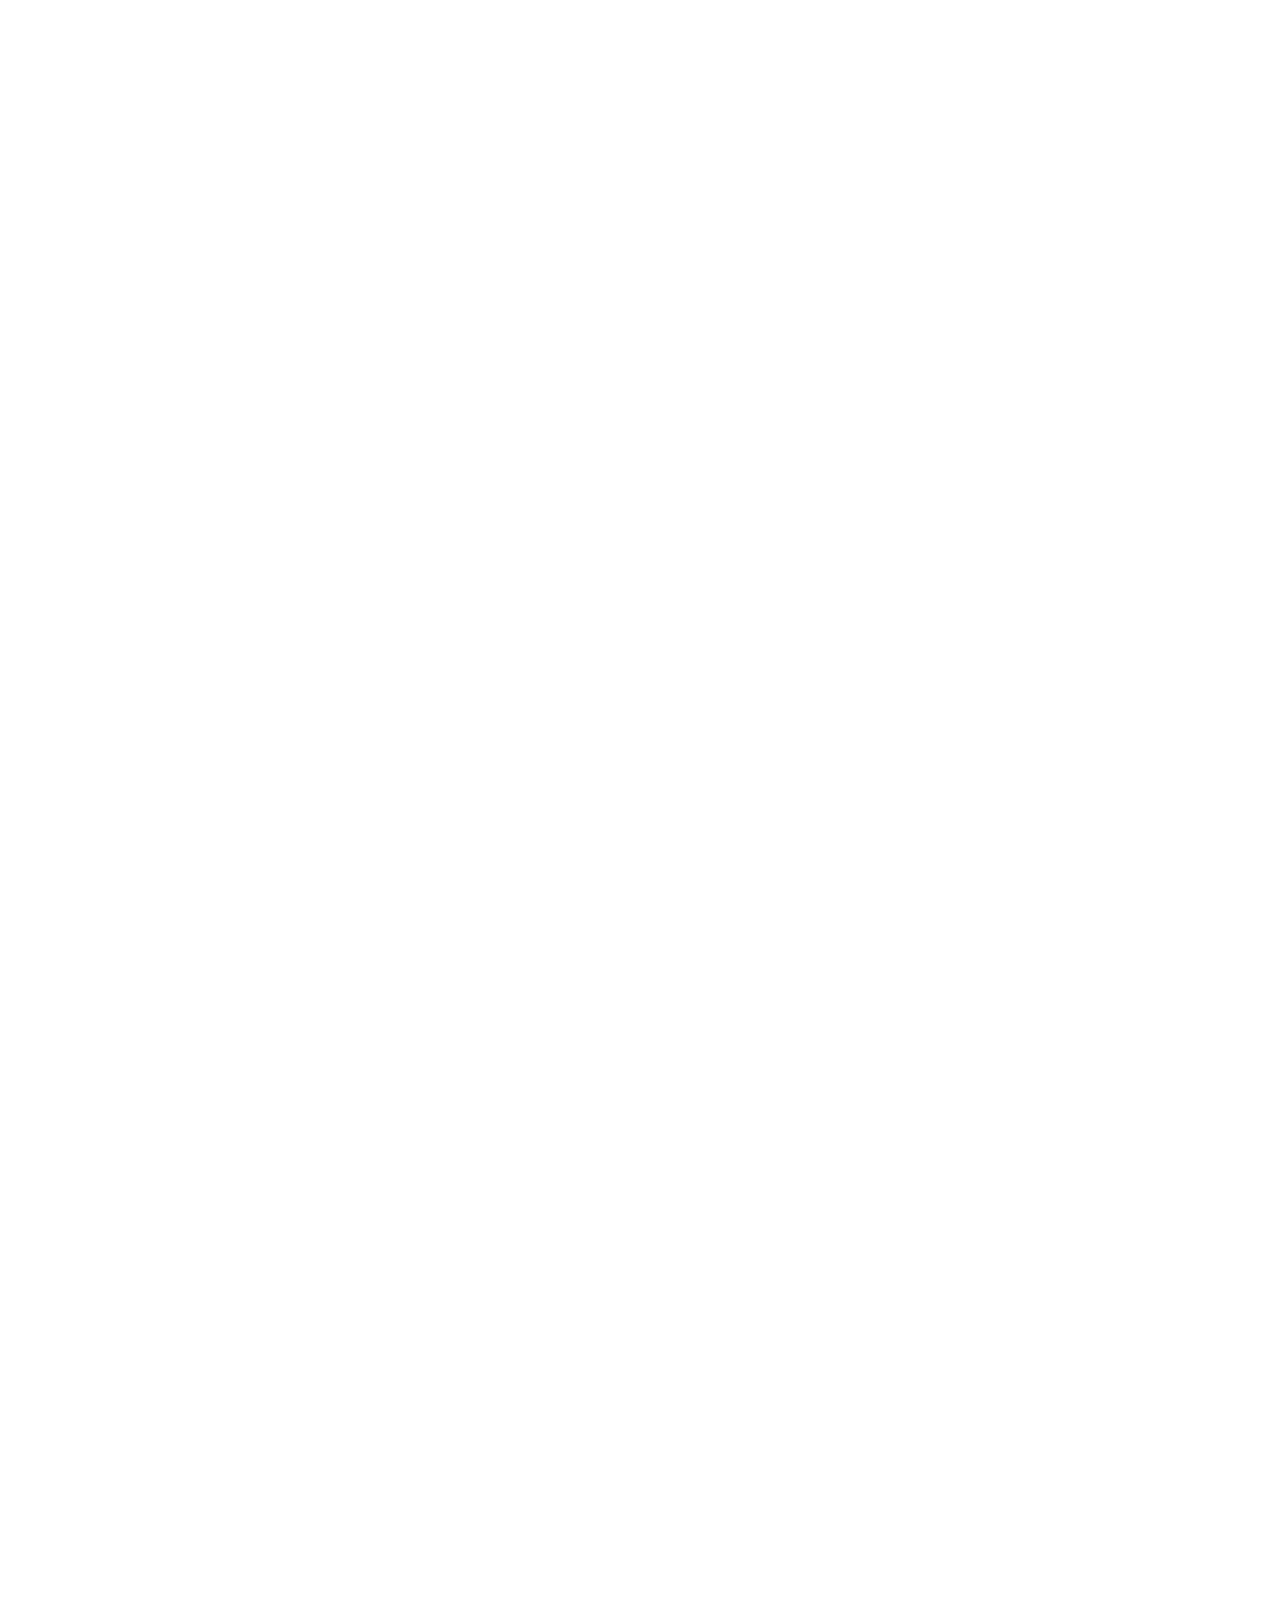
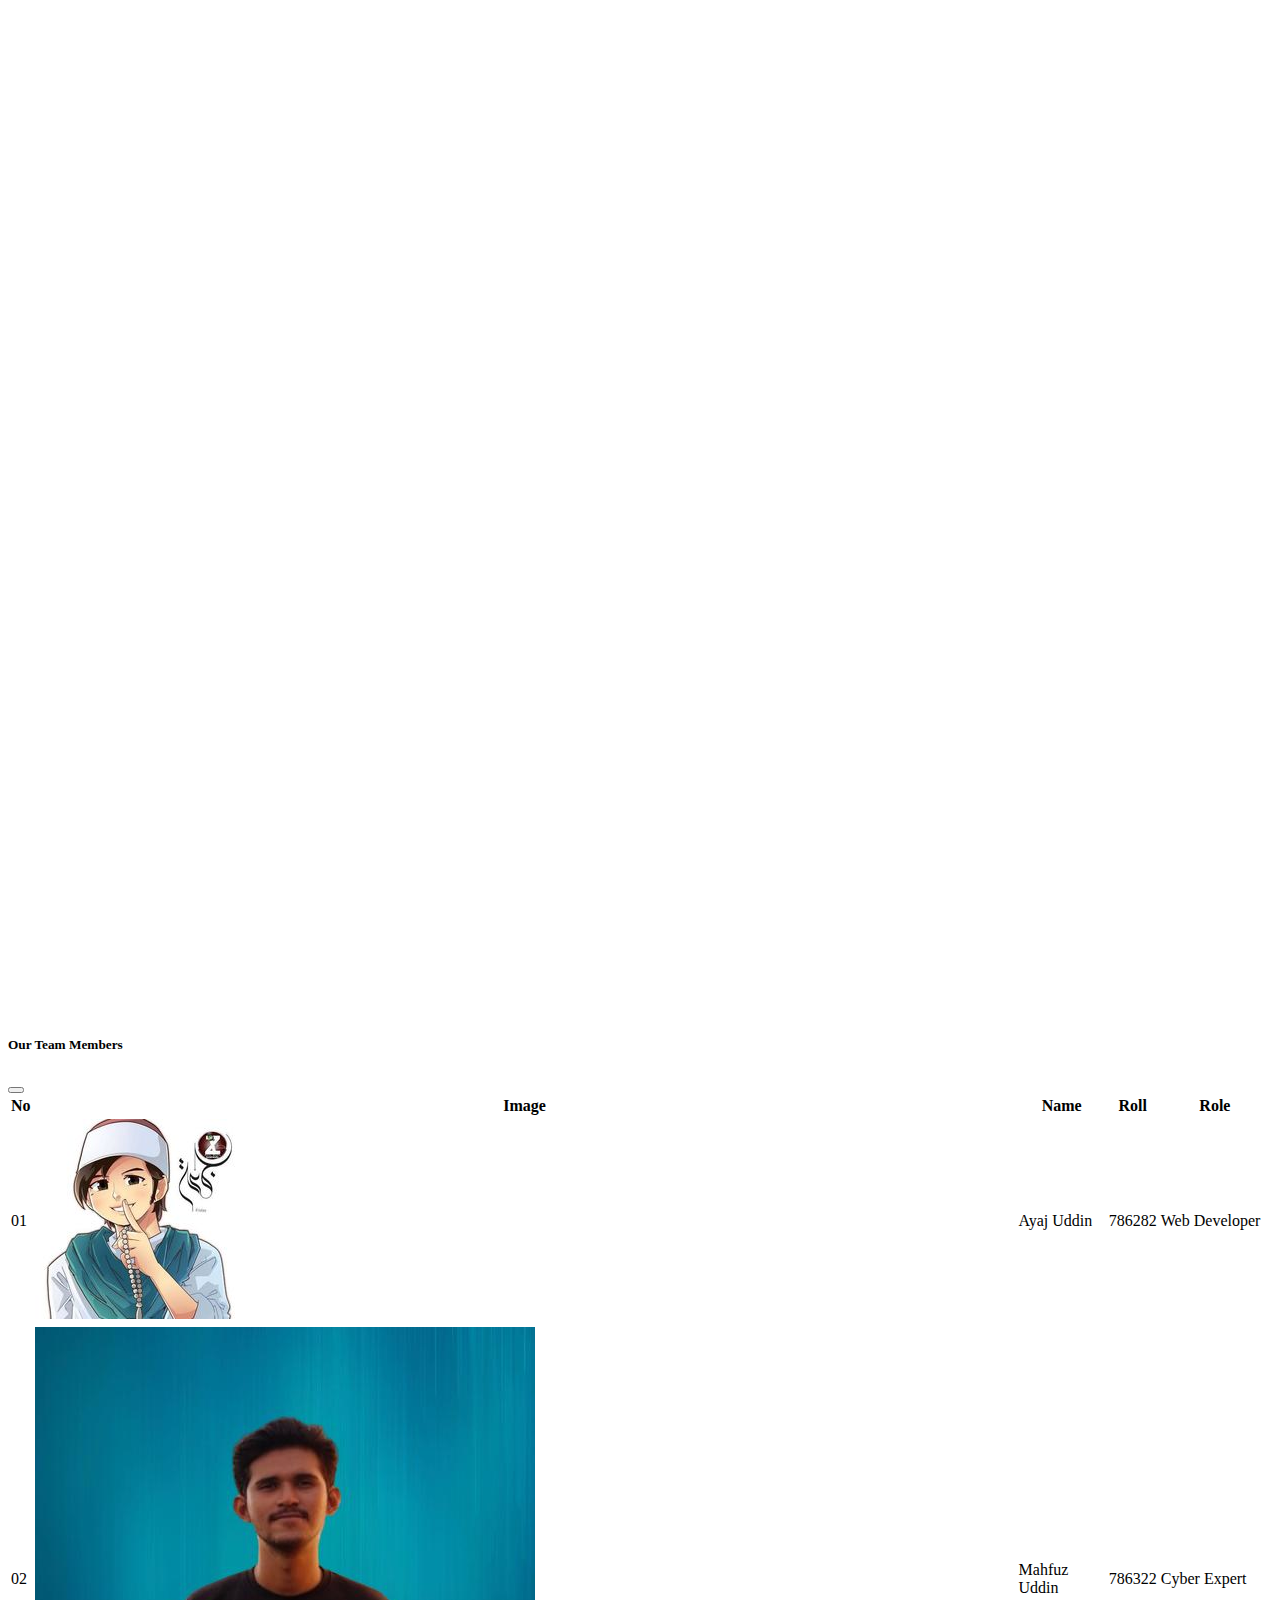
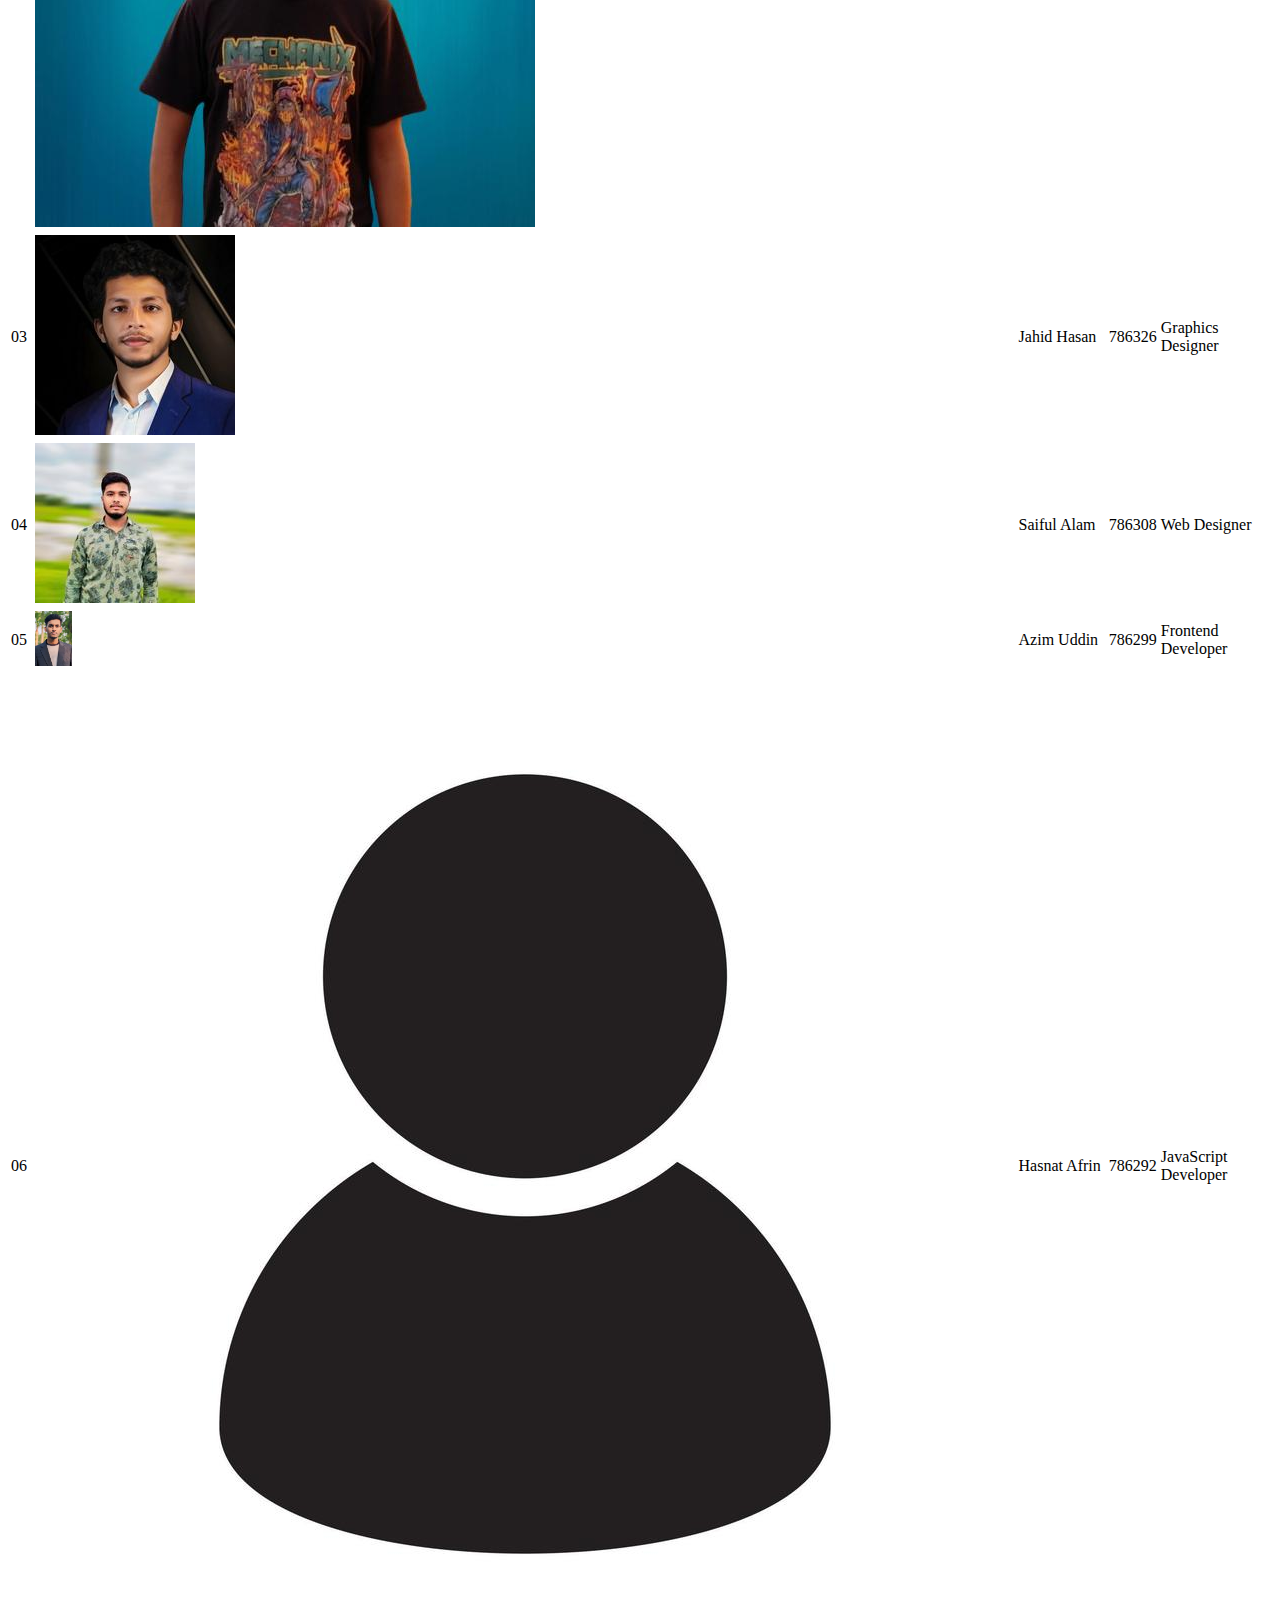
==== commit 48980302: "udated" ====
--- a/index.html
+++ b/index.html
@@ -48,7 +48,7 @@
     />
 
     <!-- Template Stylesheet -->
-    <!-- <link href="./style.css" rel="stylesheet" /> -->
+    <link href="./style.css" rel="stylesheet" />
   </head>
 
   <body>
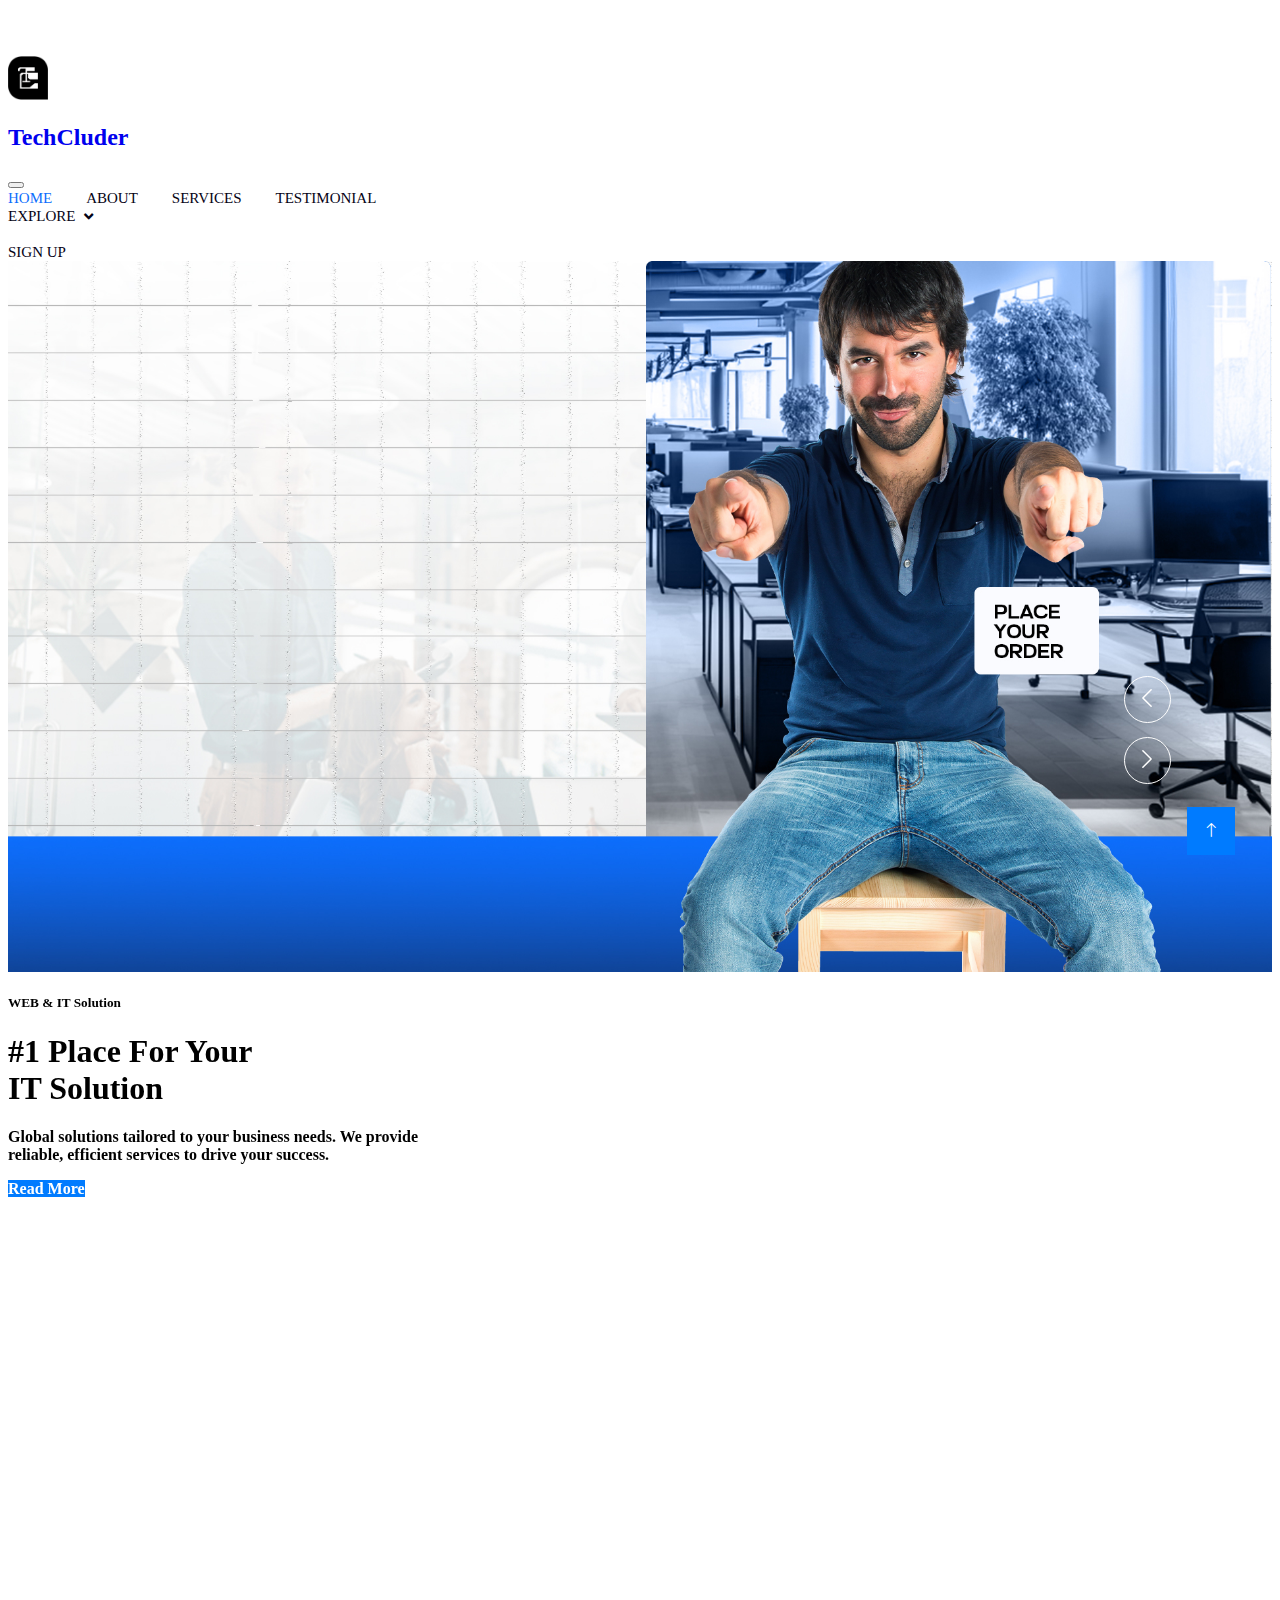
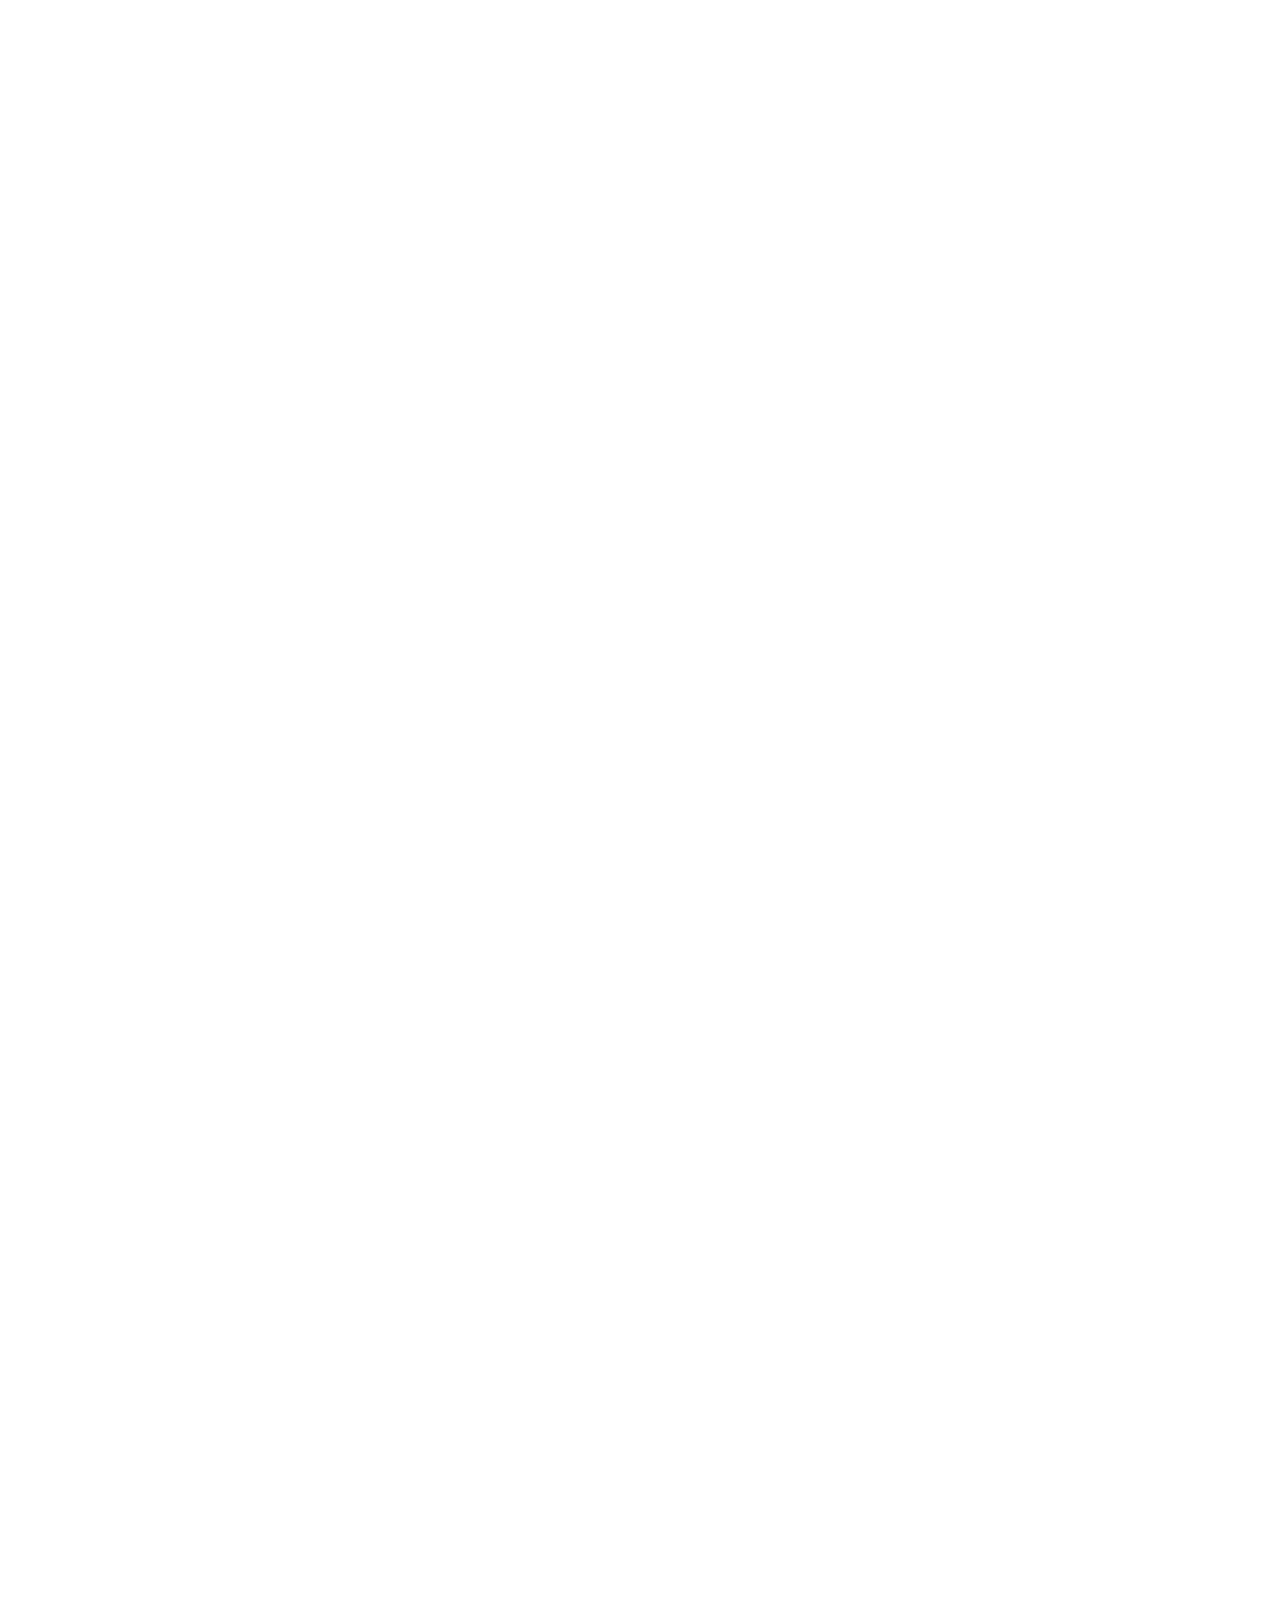
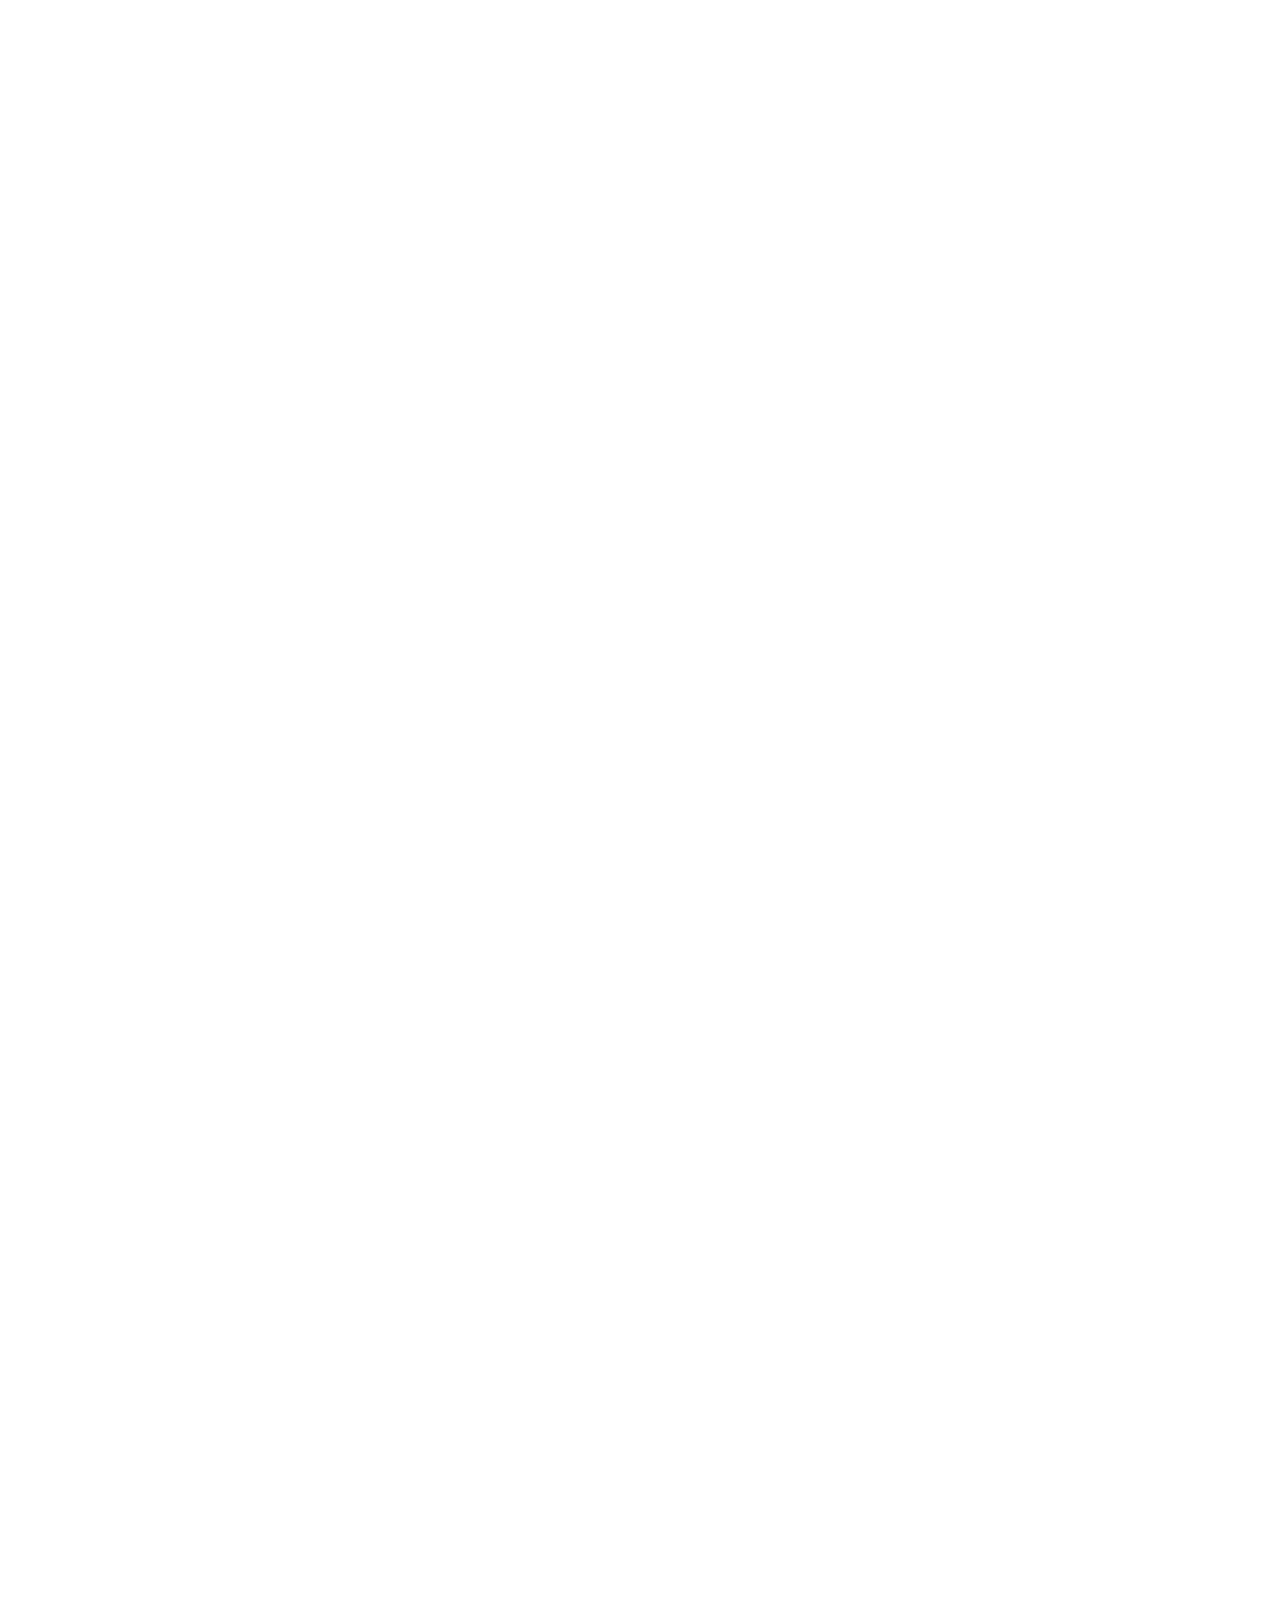
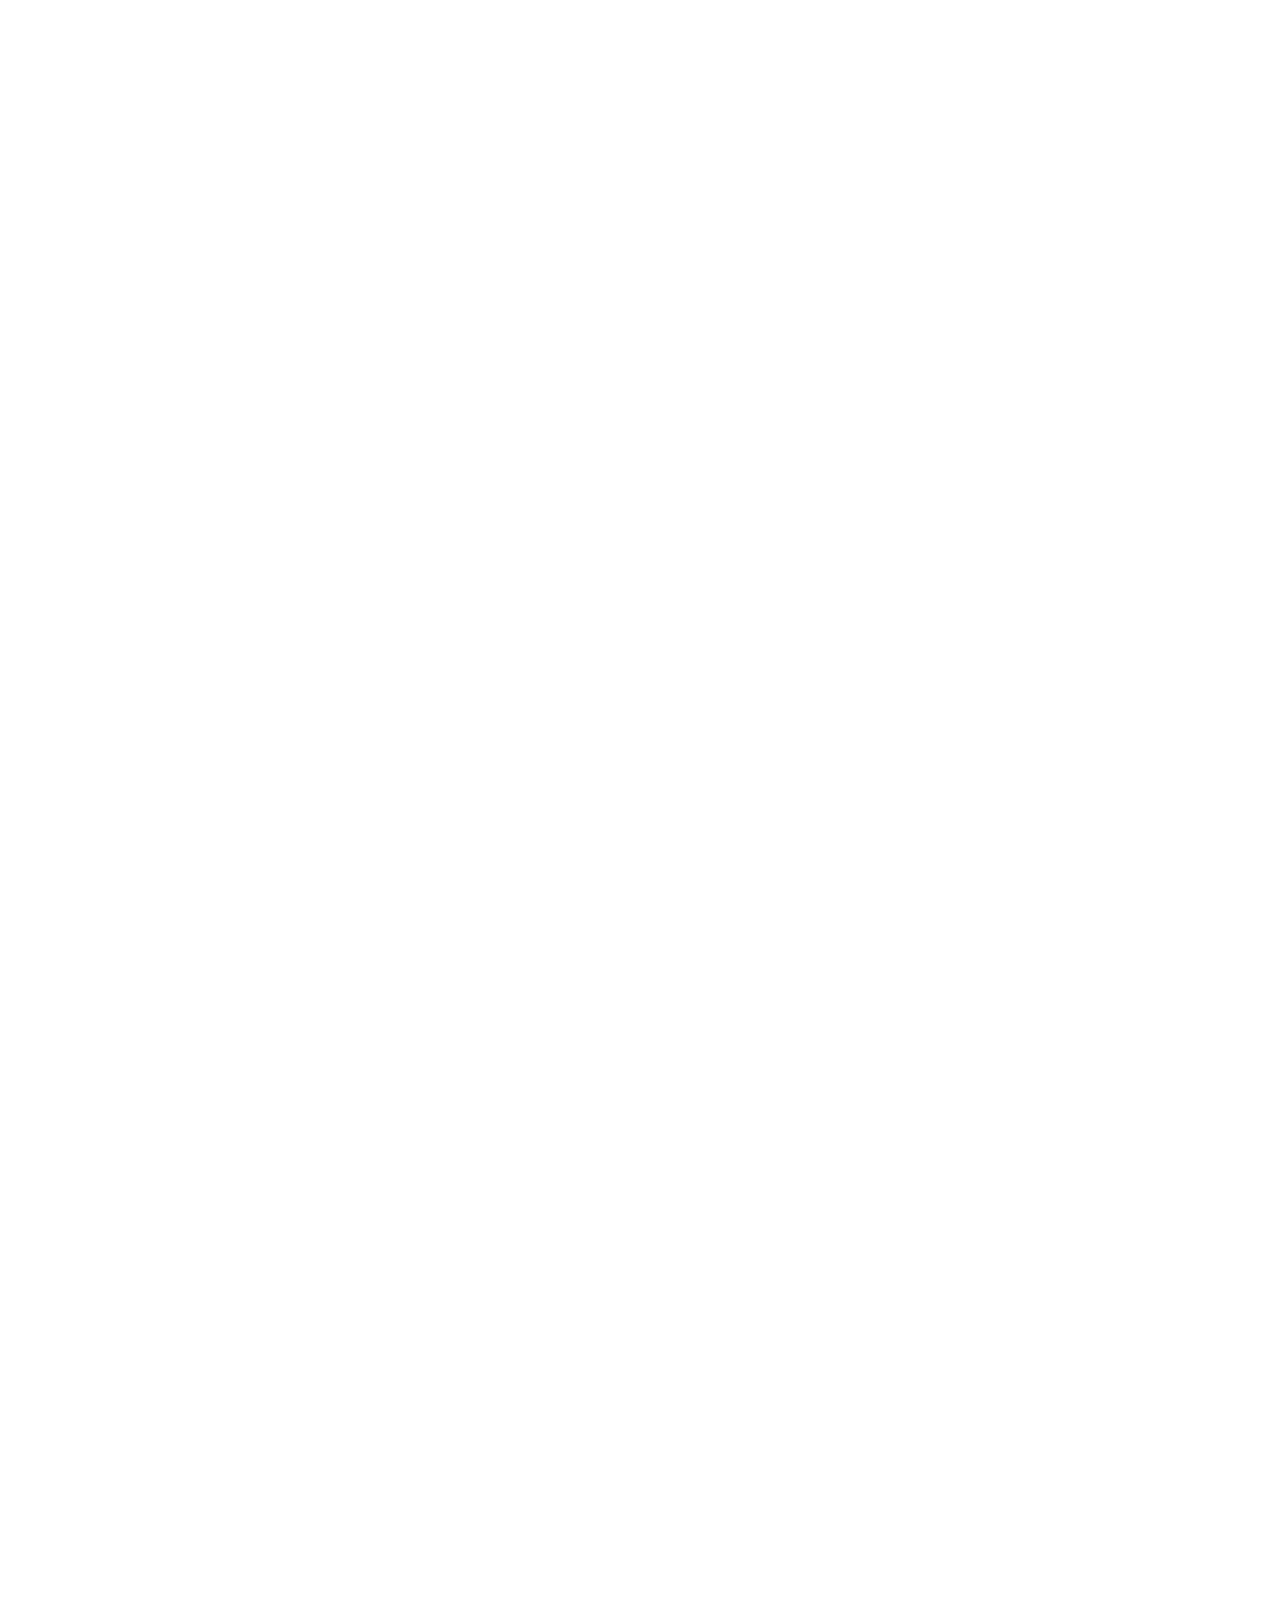
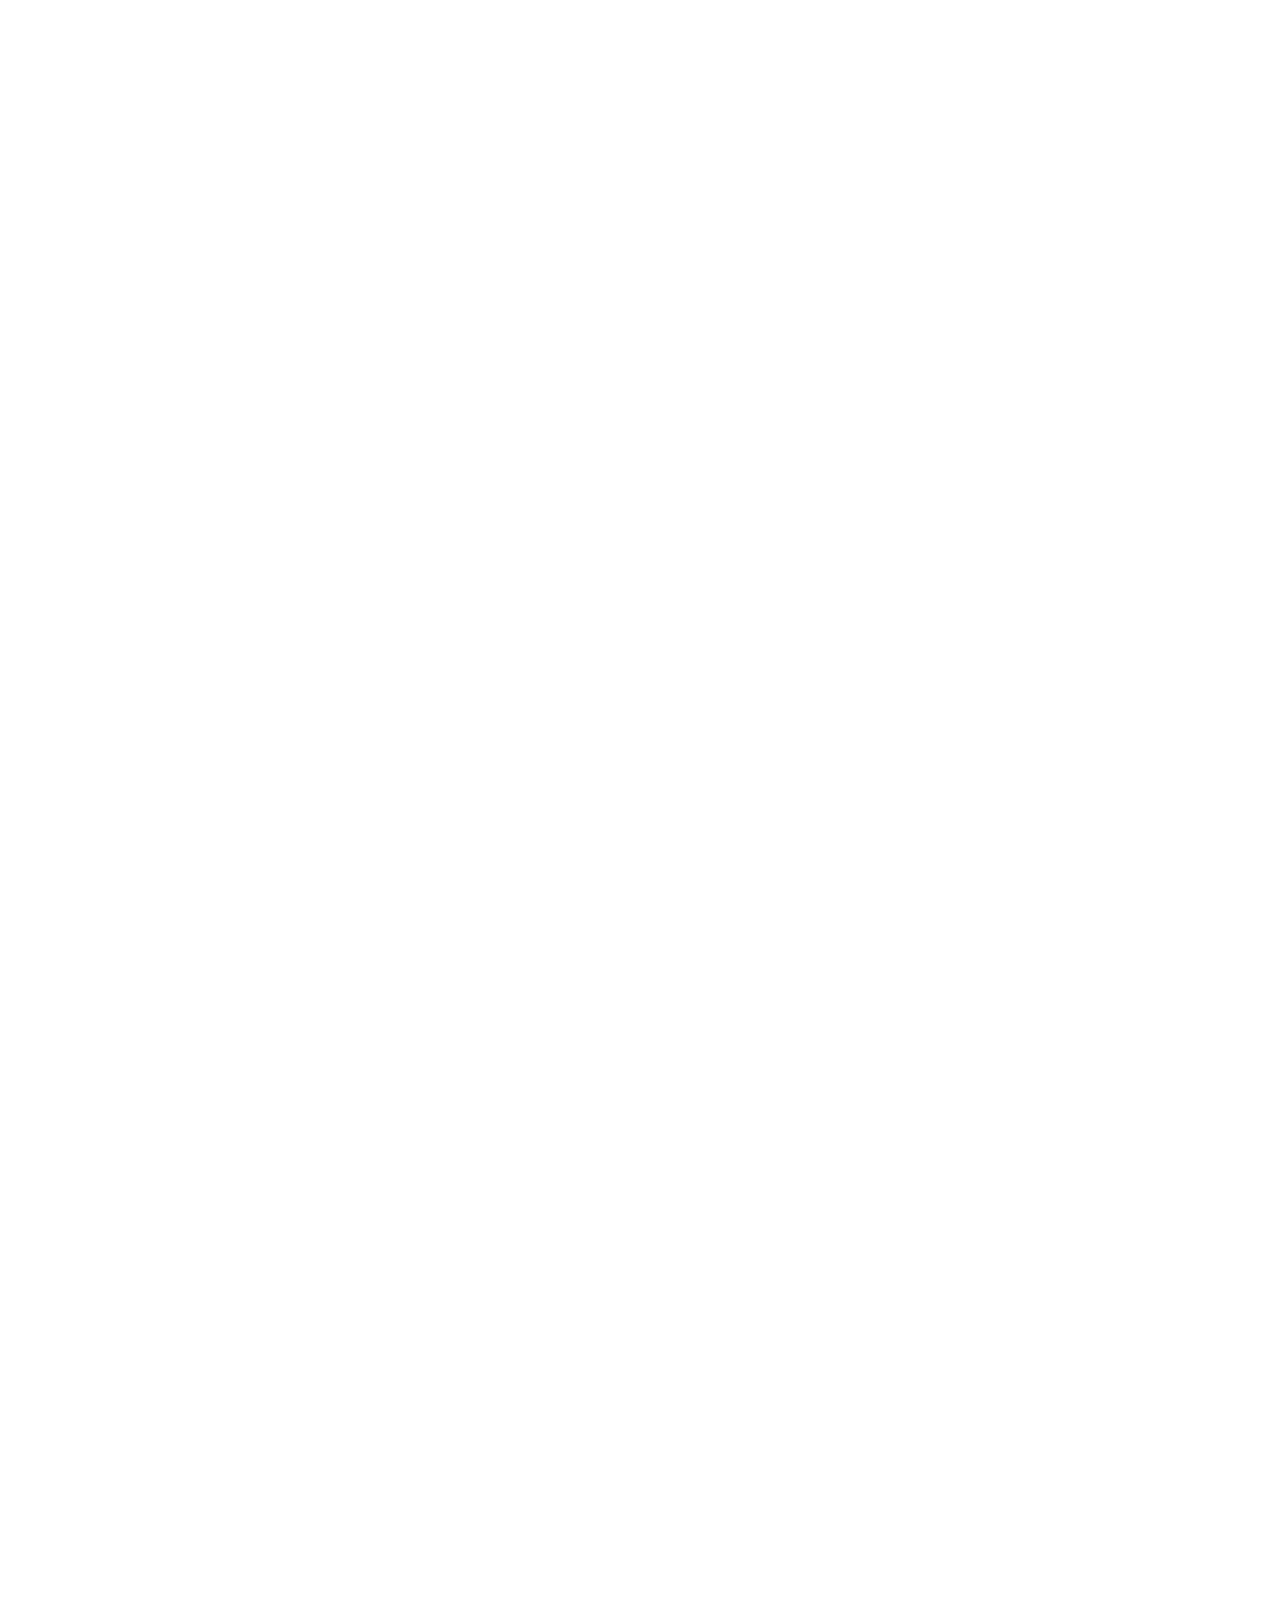
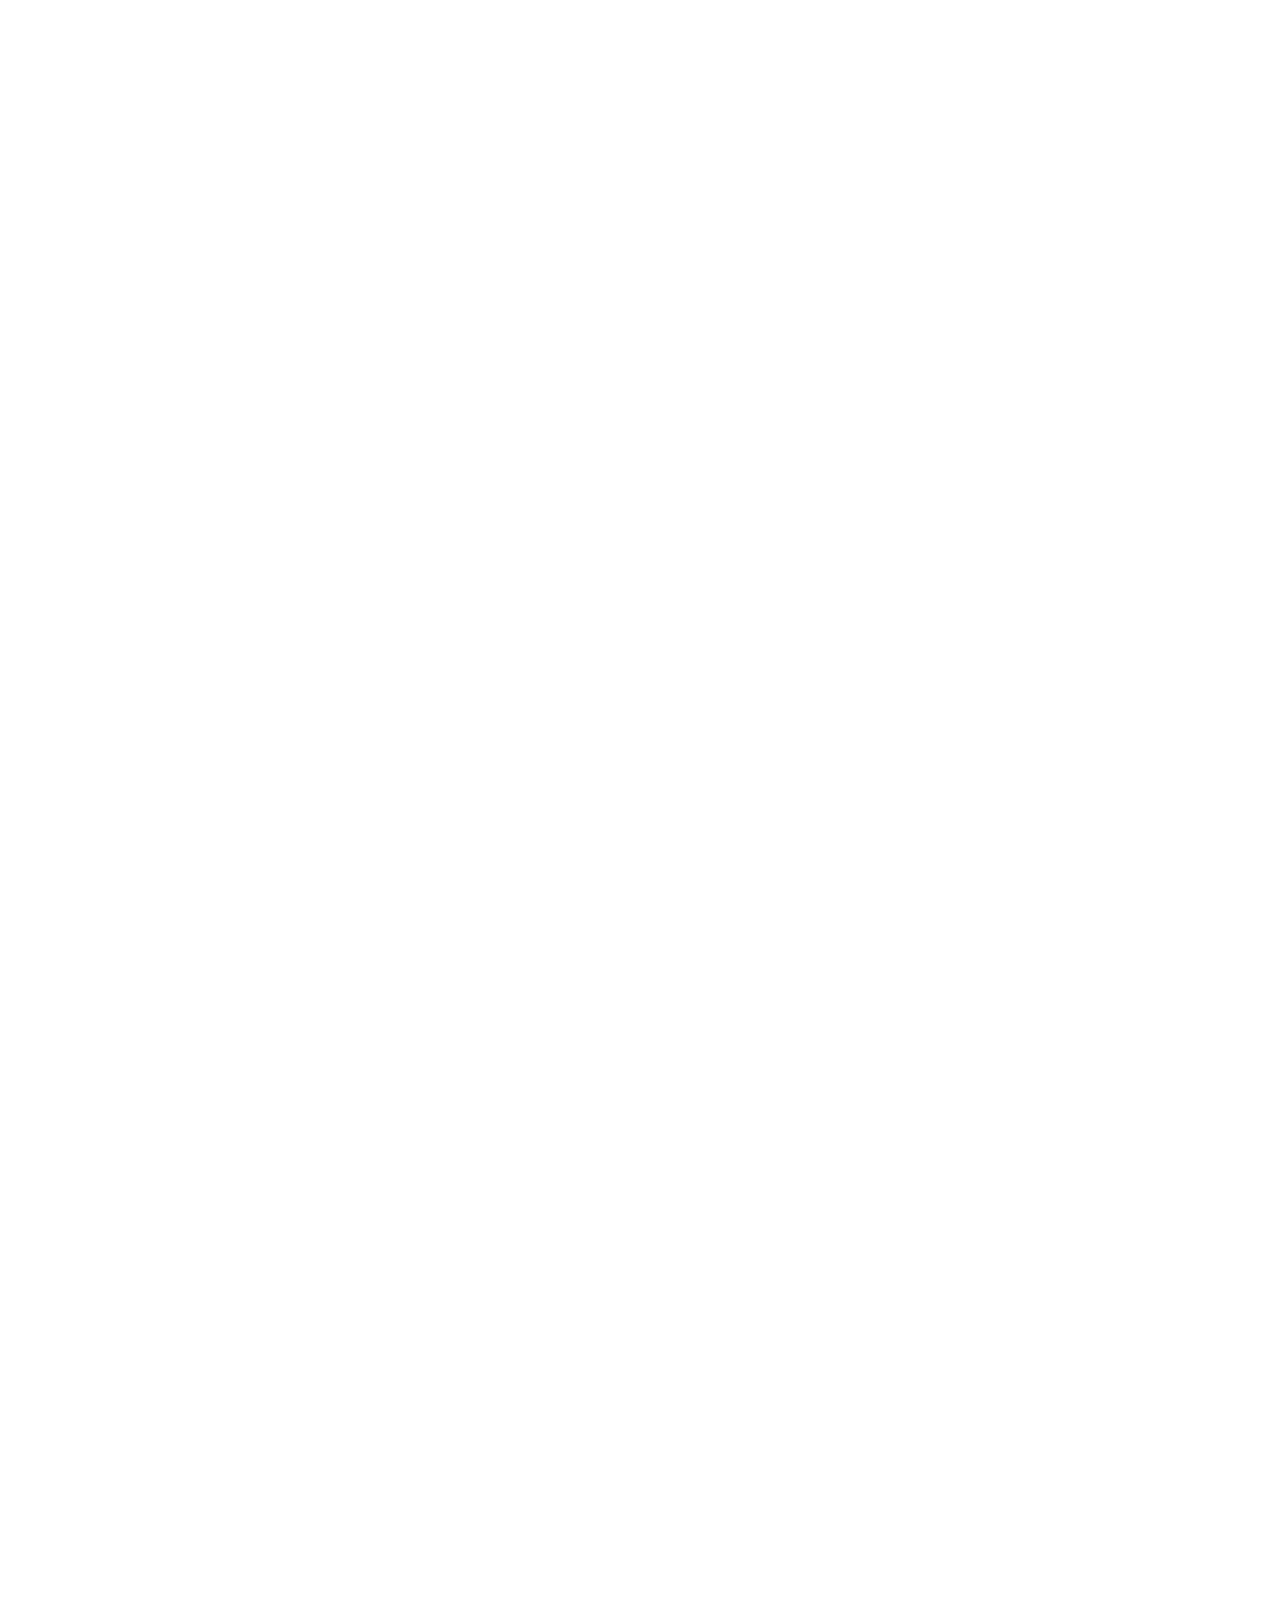
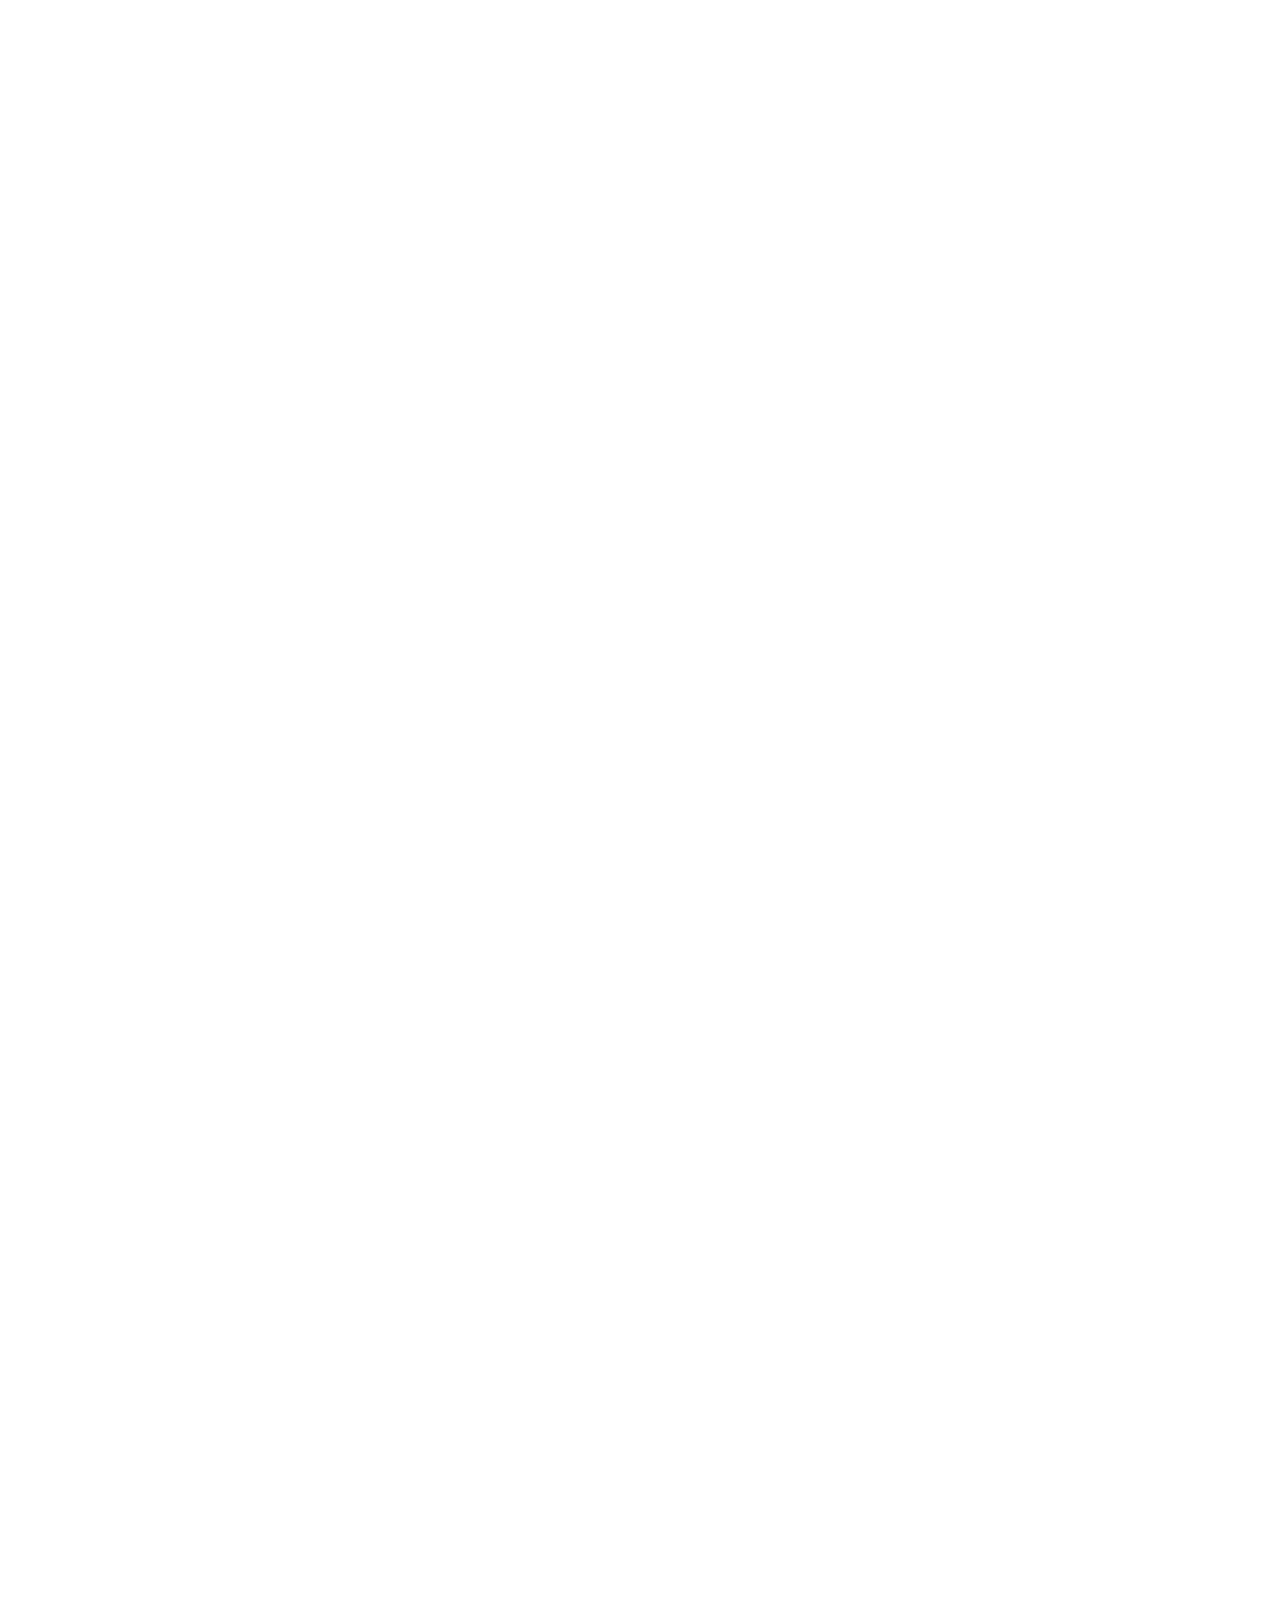
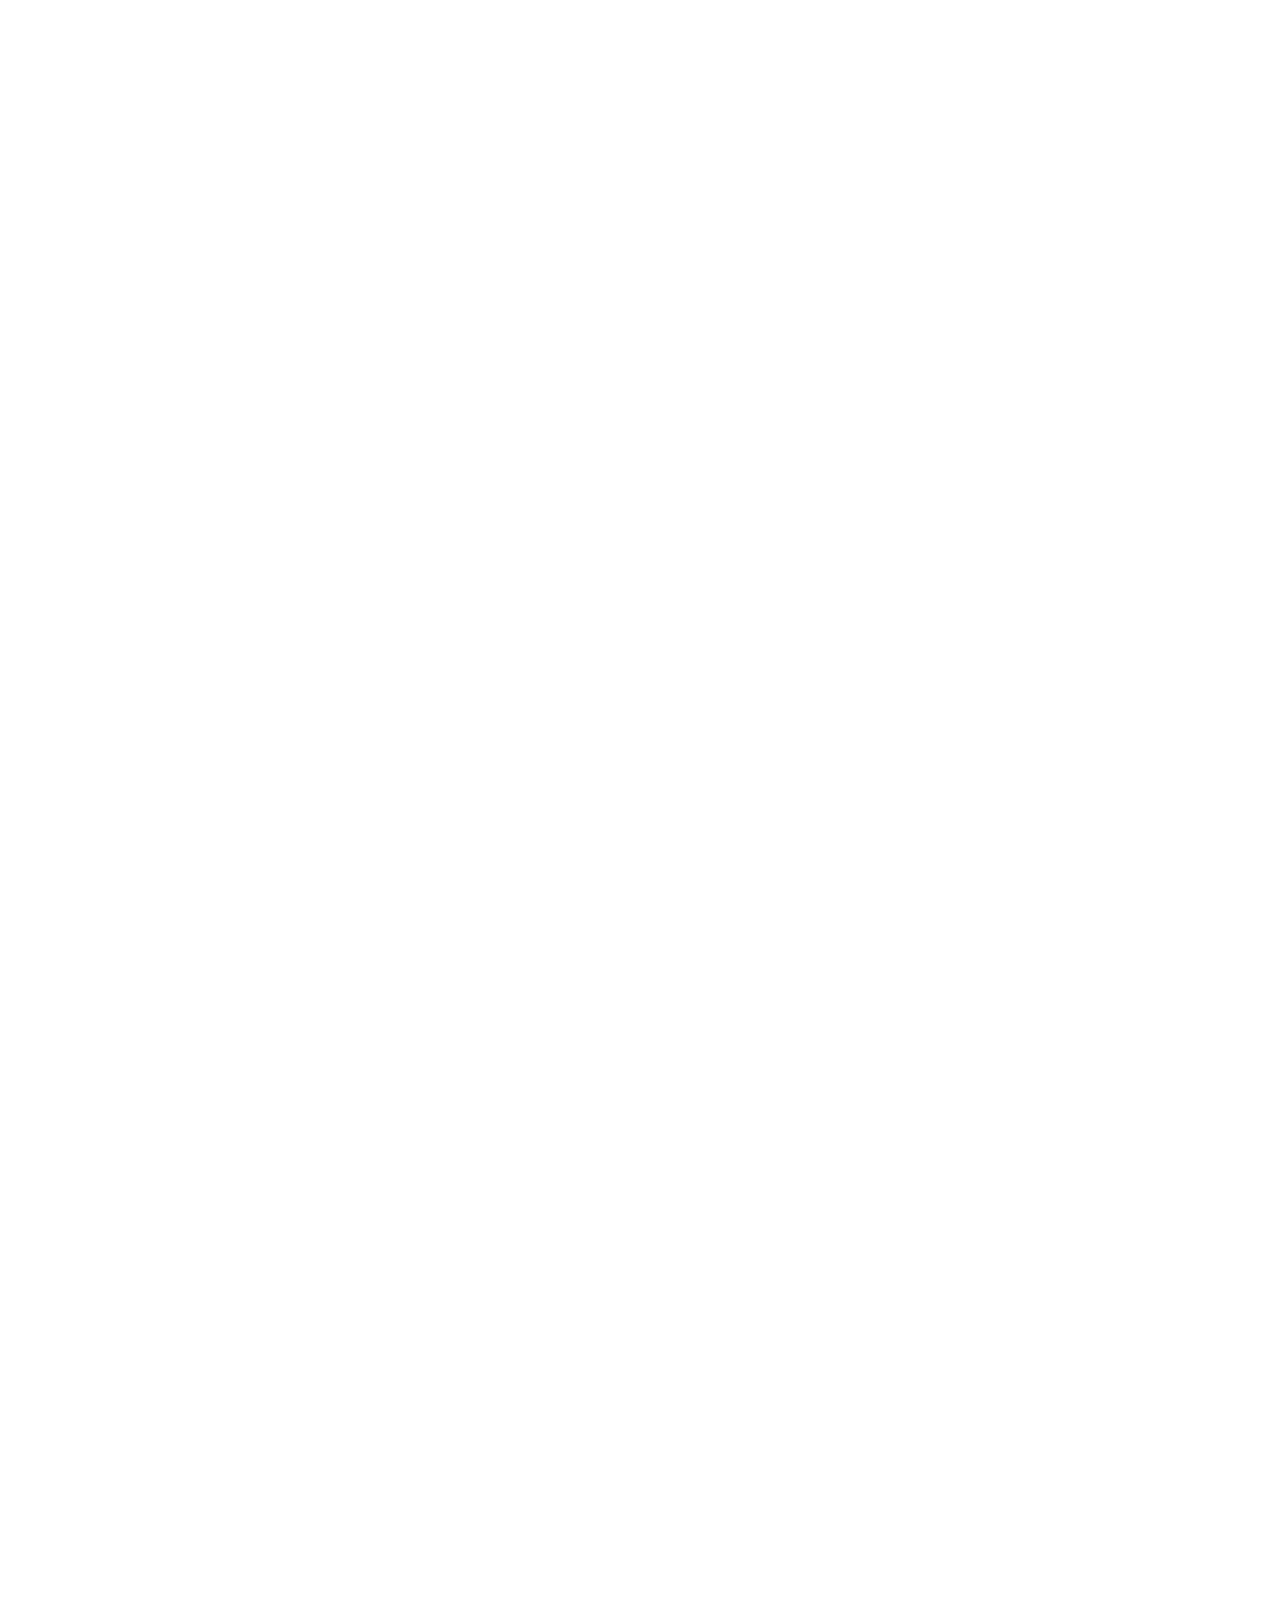
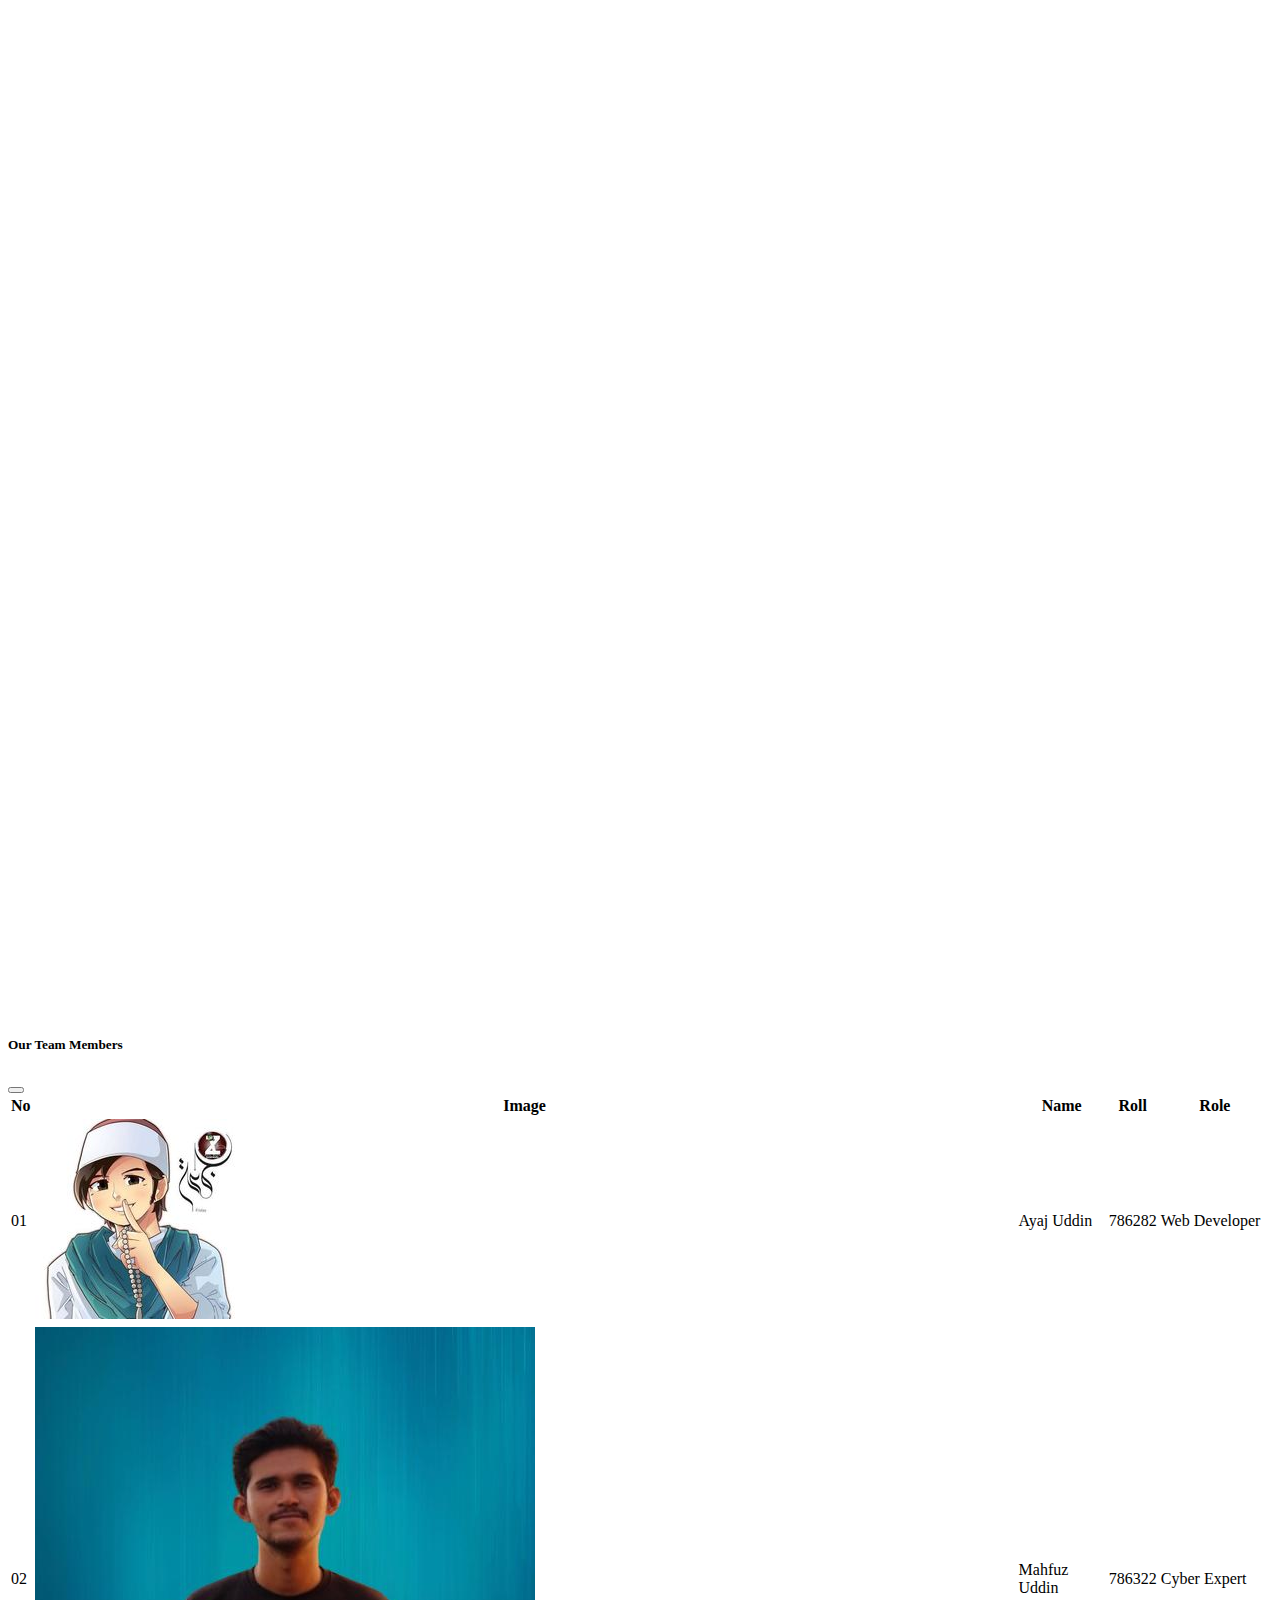
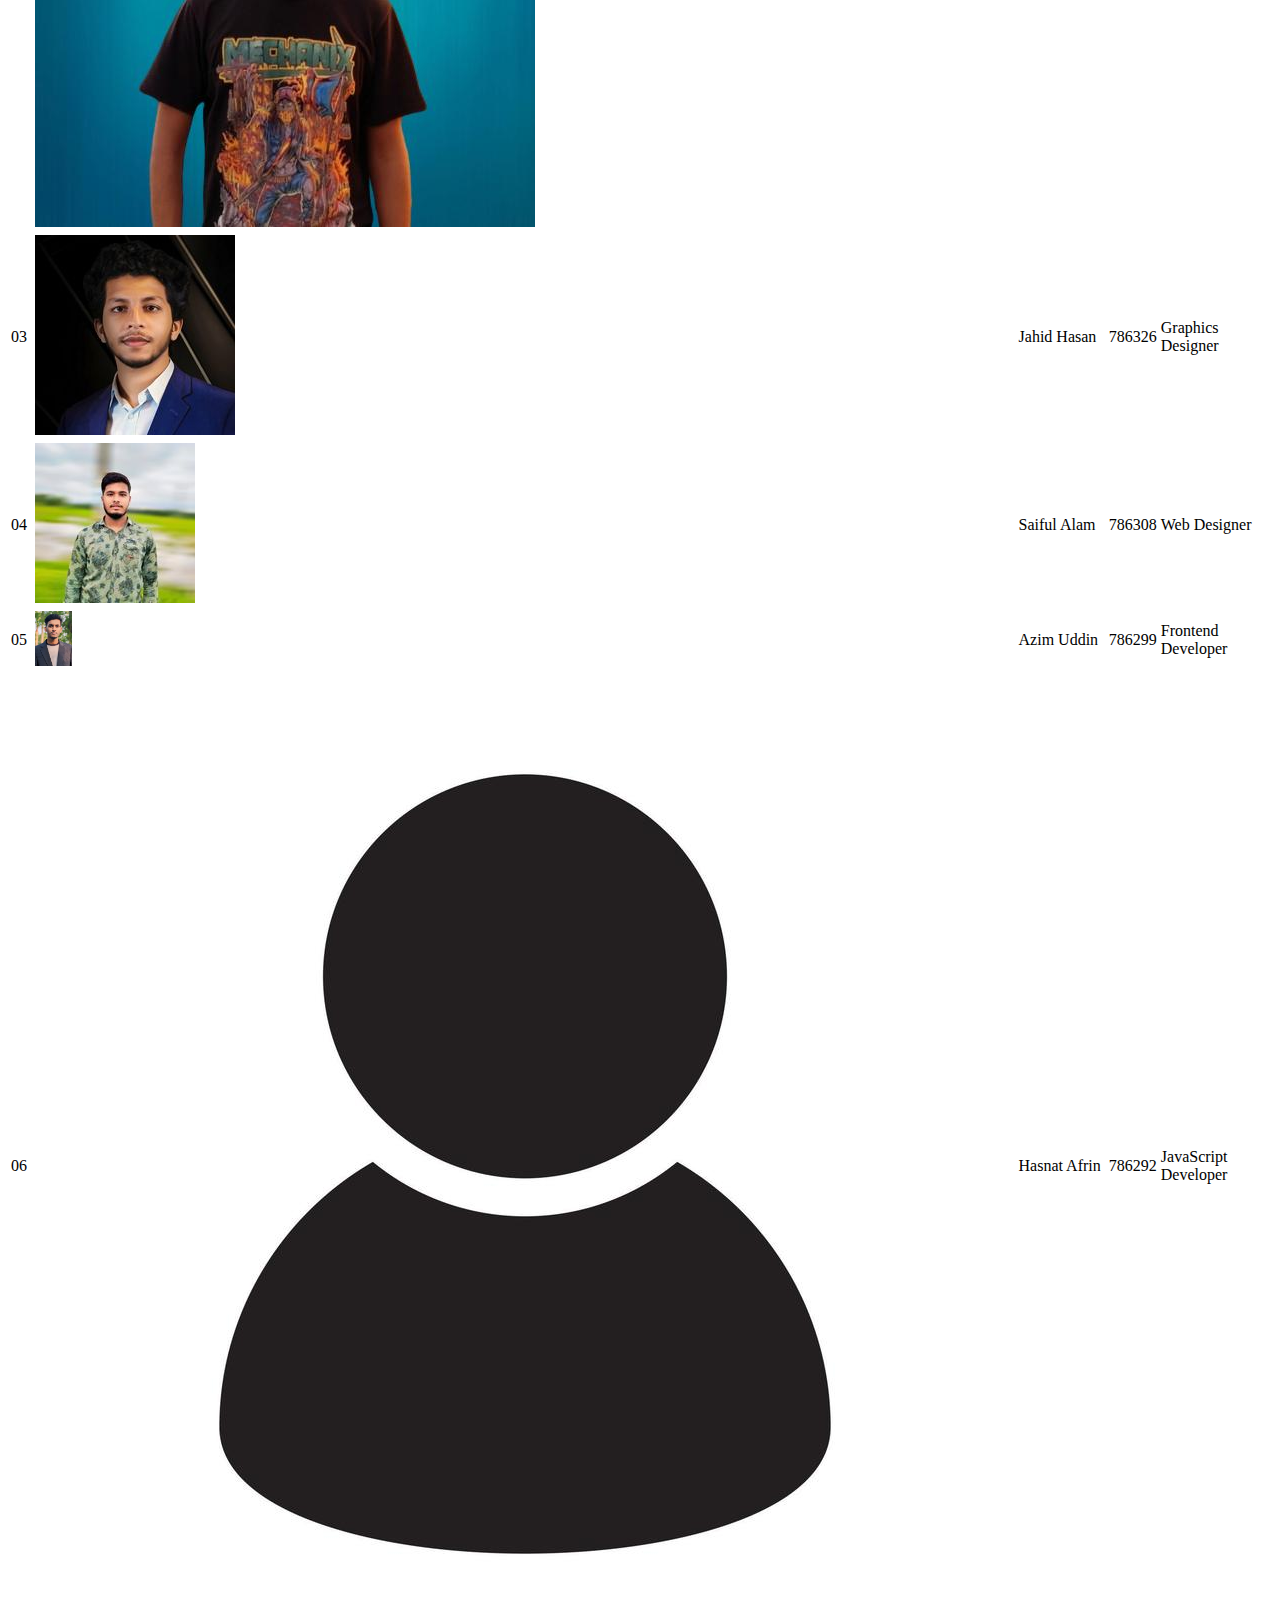
==== commit 39b02f22: "Final Update" ====
--- a/index.html
+++ b/index.html
@@ -141,7 +141,8 @@
                     <span class="text-primary">IT</span> Solution
                   </h1>
                   <p class="fs-5 fw-medium mb-4 pb-2">
-                    Global solutions tailored to your business needs. We provide <br>
+                    Global solutions tailored to your business needs. We provide
+                    <br />
                     reliable, efficient services to drive your success.
                   </p>
                   <a
@@ -171,12 +172,12 @@
                     WEB & IT Solution
                   </h5>
                   <h1 class="display-3 animated slideInDown mb-4 fw-bold">
-                    #1 Place For Your <br />  
+                    #1 Place For Your <br />
                     <span class="text-primary">Web</span> Solution
                   </h1>
                   <p class="fs-5 fw-medium mb-4 pb-2">
-                    Global solutions tailored to your business needs. We <br> provide
-                    reliable, efficient services to drive your success
+                    Global solutions tailored to your business needs. We <br />
+                    provide reliable, efficient services to drive your success
                   </p>
                   <a
                     href=""
@@ -480,7 +481,6 @@
               <img
                 class="position-absolute img-fluid w-100 h-100"
                 src="./assets/img/feature.jpg"
-                style="object-fit: cover"
                 alt=""
               />
             </div>
